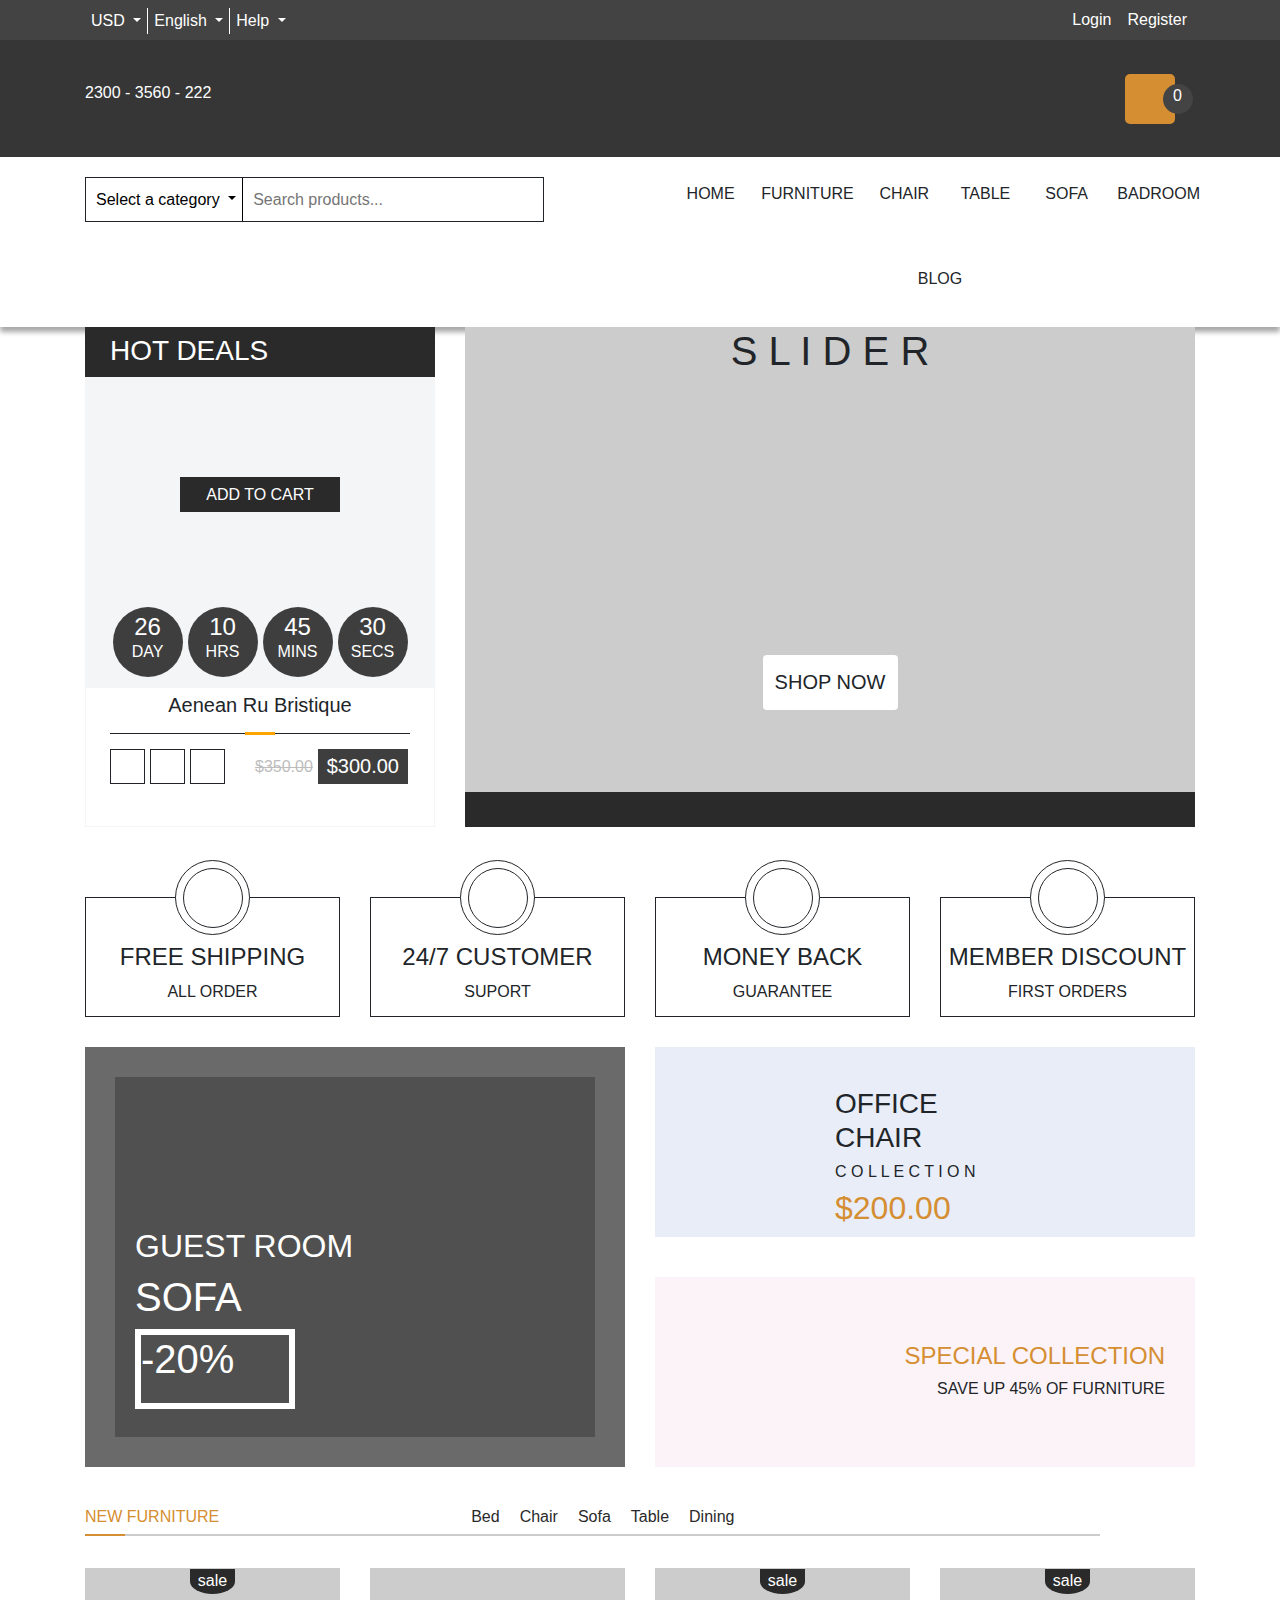
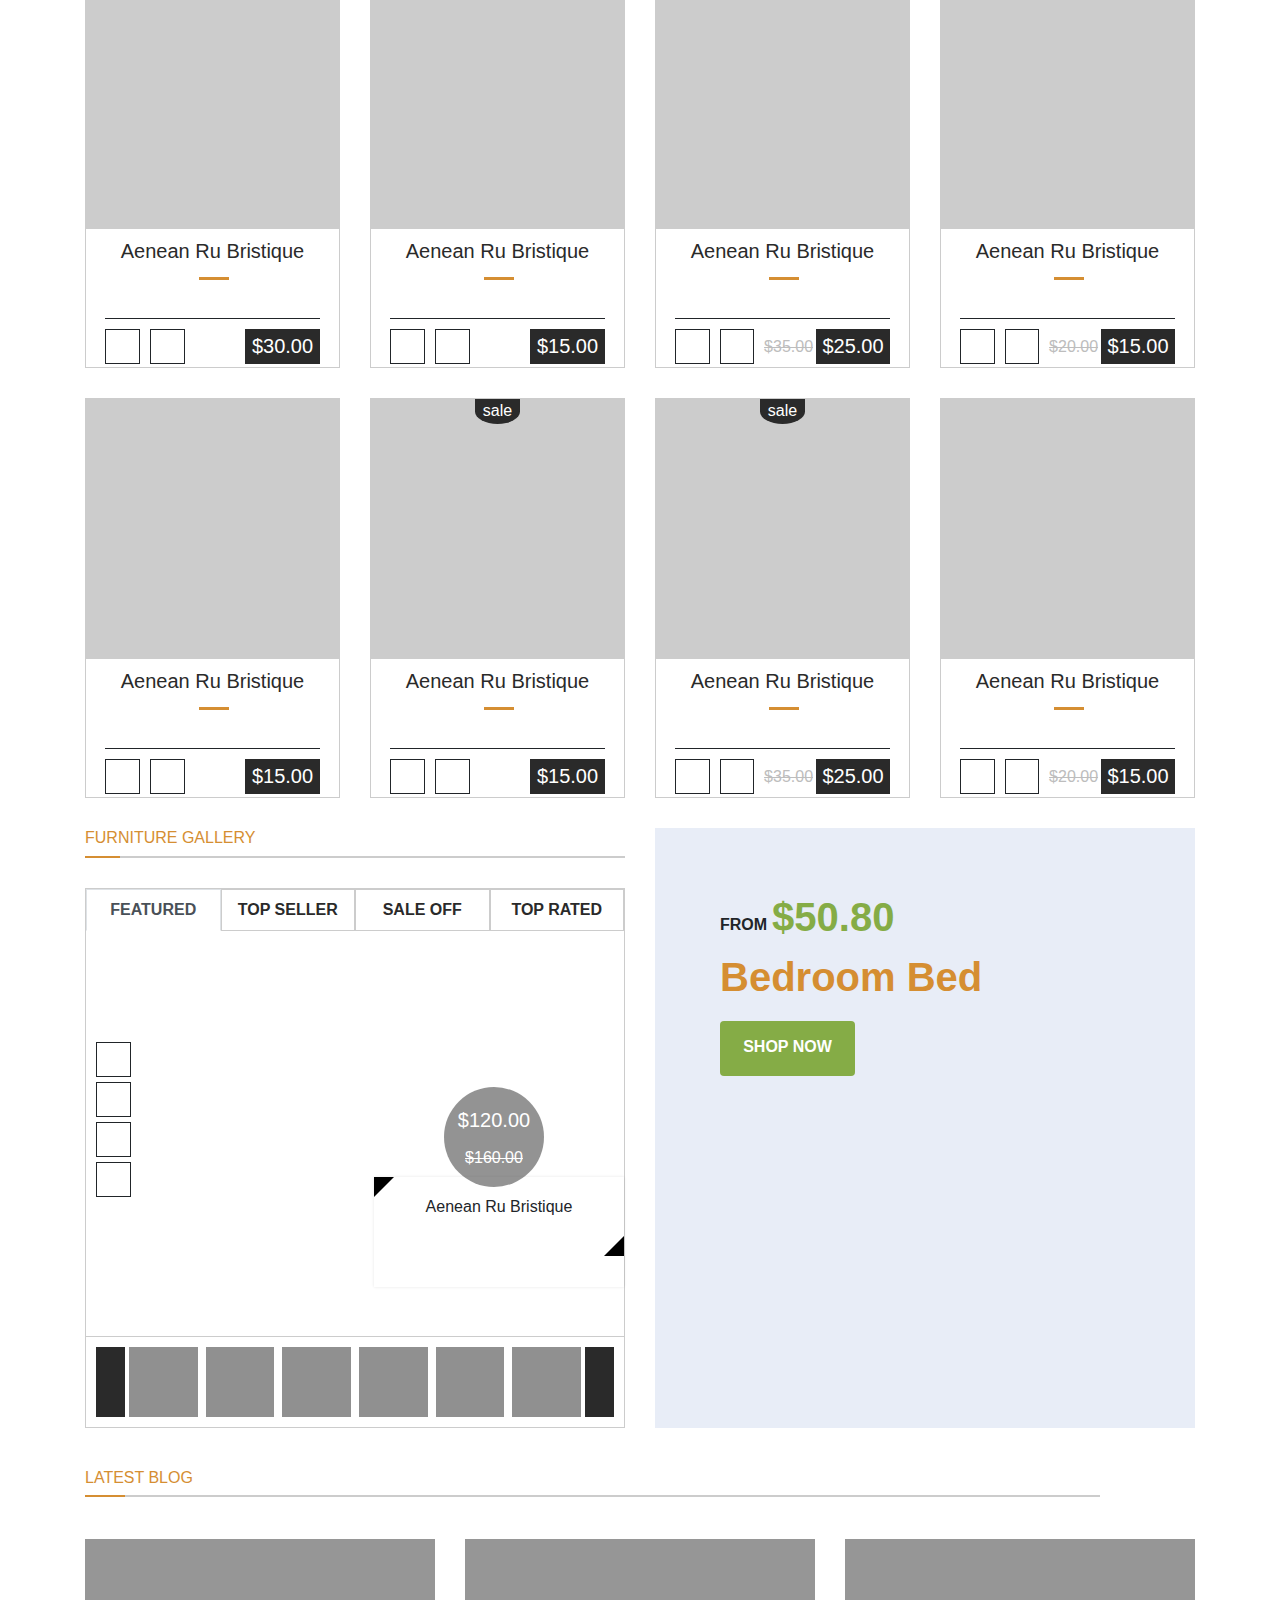
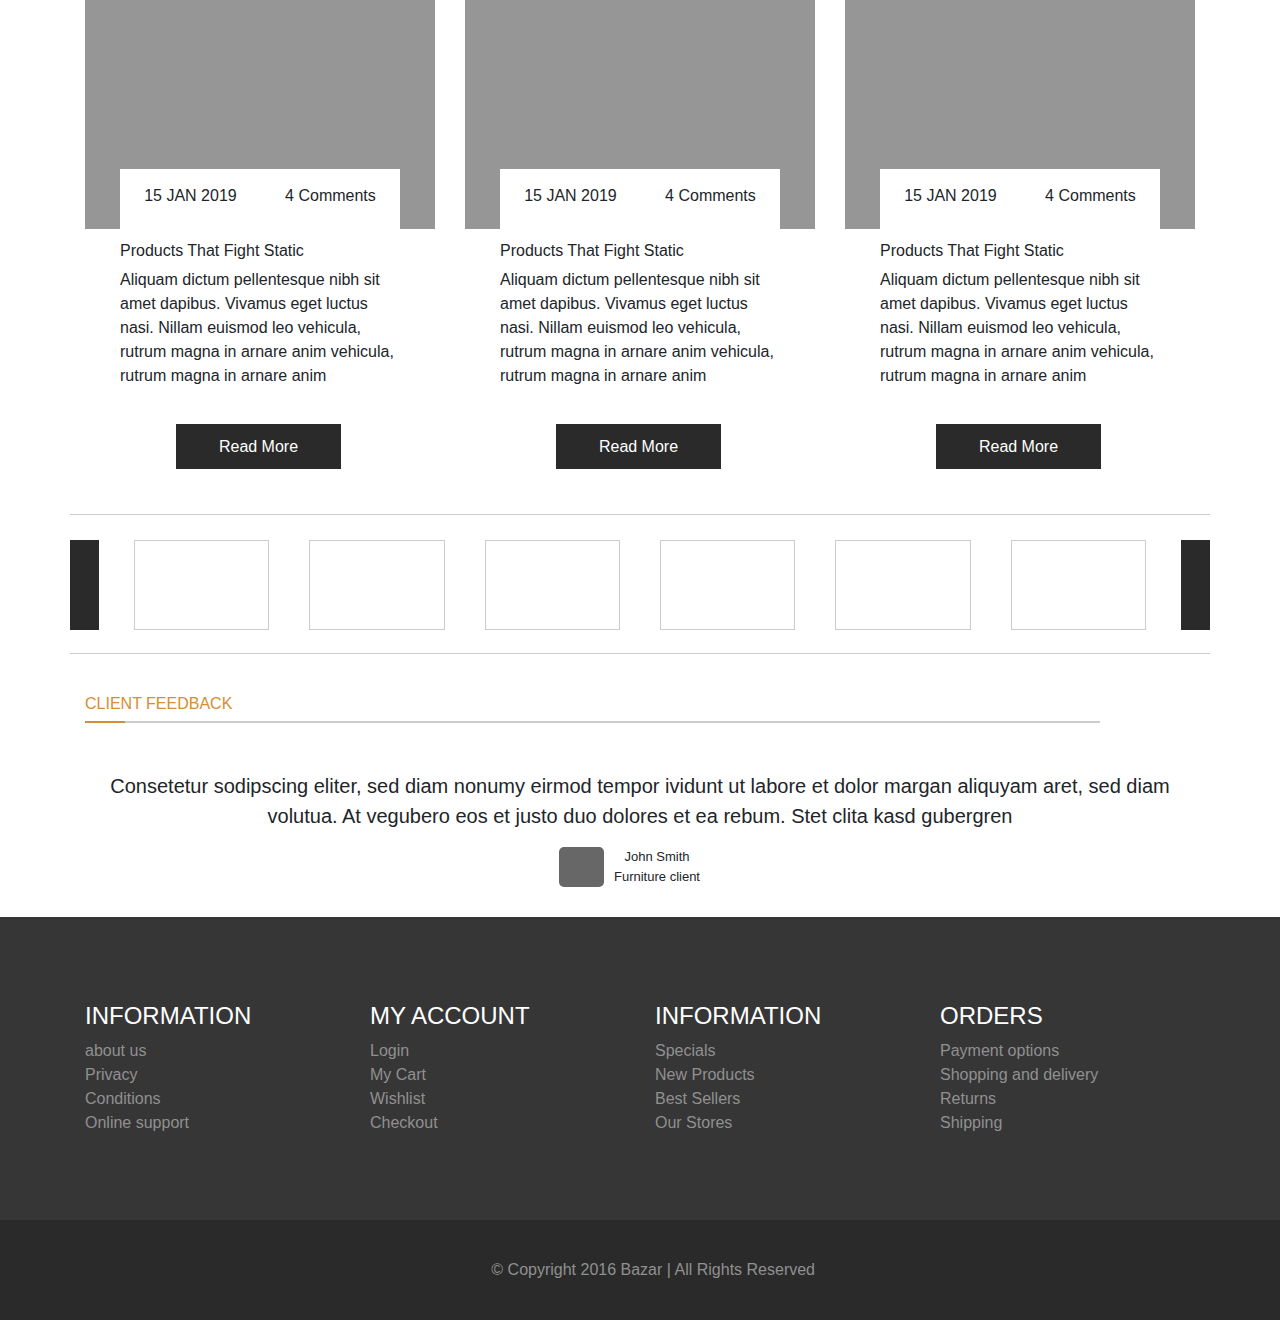
==== Home-page.html @ 427911b6 "Shope page" ====
<!doctype html>
<html lang="en">
  <head>
    <!-- Required meta tags -->
    <meta charset="utf-8">
    <meta name="viewport" content="width=device-width, initial-scale=1">

    <!-- Bootstrap CSS -->
    <link rel="stylesheet" href="https://use.fontawesome.com/releases/v5.8.1/css/all.css" integrity="sha384-50oBUHEmvpQ+1lW4y57PTFmhCaXp0ML5d60M1M7uH2+nqUivzIebhndOJK28anvf" crossorigin="anonymous">
    <link rel="stylesheet" href="https://stackpath.bootstrapcdn.com/bootstrap/4.3.1/css/bootstrap.min.css" integrity="sha384-ggOyR0iXCbMQv3Xipma34MD+dH/1fQ784/j6cY/iJTQUOhcWr7x9JvoRxT2MZw1T" crossorigin="anonymous">
    <link rel="stylesheet" href="Home-page.css">    
    <title>Bazar  </title>
  </head>
  <body>
    <header>
    <!--H E A D E R__T O P__L E F T-->
      <div class="BackgroundColorHeaderTop">
        <div class="container">
            <div class="row ">
                <div class="col-lg-6 col-6 d-flex flex-row bd-highlight">
                    <div class=" dropdown">
                        <button class="dropdown-toggle ButtonLeftStyle" type="button" id="dropdownMenu2" data-toggle="dropdown" aria-haspopup="true" aria-expanded="false">
                          USD
                        </button>
                        <div class="dropdown-menu" aria-labelledby="dropdownMenu2">
                          <button class="dropdown-item" type="button">Action</button>
                          <button class="dropdown-item" type="button">Another action</button>
                          <button class="dropdown-item" type="button">Something else here</button>
                        </div>
                    </div>

                    <div class=" dropdown ">
                        <button class="dropdown-toggle ButtonLeftStyle ButtonLeftStyleBorder" type="button" id="dropdownMenu2" data-toggle="dropdown" aria-haspopup="true" aria-expanded="false">
                          English
                        </button>
                        <div class="dropdown-menu" aria-labelledby="dropdownMenu2">
                          <button class="dropdown-item" type="button">Action</button>
                          <button class="dropdown-item" type="button">Another action</button>
                          <button class="dropdown-item" type="button">Something else here</button>
                        </div>
                    </div>

                    <div class= "dropdown ">
                        <button class="dropdown-toggle ButtonLeftStyle" type="button" id="dropdownMenu2" data-toggle="dropdown" aria-haspopup="true" aria-expanded="false">
                          Help
                        </button>
                        <div class="dropdown-menu" aria-labelledby="dropdownMenu2">
                          <button class="dropdown-item" type="button">Action</button>
                          <button class="dropdown-item" type="button">Another action</button>
                          <button class="dropdown-item" type="button">Something else here</button>
                        </div>
                    </div>
                </div>    
                
                
    <!--H E A D E R__T O P__R I G H T-->
                <div class="col-lg-6 col-6 d-flex flex-row-reverse bd-highlight BurgerMenu ">
                    <nav class=" navbar-expand-lg">
                        <button class="navbar-toggler" type="button" data-toggle="collapse" data-target="#navbarNavDropdown" aria-controls="navbarNavDropdown" aria-expanded="false" aria-label="Toggle navigation">
                          <span class=""><i class="fas fa-bars"></i></span>
                        </button>
                        <div class="collapse navbar-collapse" id="navbarNavDropdown">
                          <ul class="navbar-nav">
                            <li class="nav-item">
                              <a class="nav-link" href="#"><i class="fas fa-user"></i> Login</a>
                            </li>
                            <li class="nav-item ">
                              <a class="nav-link " href="#"> <i class="fas fa-lock"></i> Register</a>
                            </li>                   
                          </ul>
                        </div>
                      </nav>
                </div> 
              </div>
            </div>     
        </div>

    <!--H E A D E R__B O T T O M-->  
      <div class="BackgroundColorHeaderBotton d-flex align-items-center">  
        <div class="container">
          <div class="row">
            
    <!--H E A D E R__B O T T O M__L E F T-->
              <div class="col-lg-4 col-sm-12 d-flex justify-content-start align-items-center flex-row"><p><i class="mobile fas fa-mobile"></i> 2300 - 3560 - 222</p></div>

    <!--H E A D E R__B O T T O M__C E N T E R-->
              <div class="col-lg-4 col-sm-12 d-flex justify-content-center align-items-center flex-row">
                <div class="Logo">

                </div>
              </div>

    <!--H E A D E R__B O T T O M__R I G H T-->
              <div class="col-lg-4 col-sm-12 d-flex flex-row-reverse bd-highlight align-items-center flex-row">
                <div class="MyChart">
                  <div class="MeChartZero">
                    <p><i class="Basket fas fa-shopping-basket"></i></p>
                  </div>
                </div>
              </div>
          </div>
        </div>
      </div>
    </header>
    <!--M E N U-->
    <div class="BackgroundColorMenu">
      <div class="container">
        <div class="row">
    <!--L E F T-->
          <div class="col-lg-6">
            <div class="CategoryAndSearch">
              <div class="SelectCategory">
                
                <div class= "dropdown">
                  <button class="dropdown-toggle ButtonLeftCategory" type="button" id="dropdownMenu2" data-toggle="dropdown" aria-haspopup="true" aria-expanded="false">
                    <i class="fas fa-list"></i> Select a category
                  </button>
                  <div class="dropdown-menu" aria-labelledby="dropdownMenu2">
                    <button class="dropdown-item" type="button">Action</button>
                    <button class="dropdown-item" type="button">Another action</button>
                    <button class="dropdown-item" type="button">Something else here</button>
                  </div>
                </div>
              </div>

              <div class="Search">
               <input class="SearchStyle" type="search" name="q" placeholder="Search products...">
              </div>

              <div class="SearchImage">
                <p><i class="fas fa-search"></i></p>
              </div>
            </div>
          </div>
    <!--R I G H T-->
          <div class="col-lg-6 col-md-12 MenuRight">
            <div class="ContainerMenu row">
            <div class="MenuItem col">
              <p>HOME</p>
            </div>

            <div class="MenuItem col">
                <p>FURNITURE</p>
              </div>

              <div class="MenuItem col">
                  <p>CHAIR</p>
                </div>

                <div class="MenuItem col">
                    <p>TABLE</p>
                  </div>

                  <div class="MenuItem col">
                      <p>SOFA</p>
                    </div>

                    <div class="MenuItem col">
                        <p>BADROOM</p>
                      </div>

                      <div class="MenuItem col">
                          <p>BLOG</p>
                        </div>

          </div>
    </div>
  </div>
  </div>
  </div>
  <!--S L I D E R-->
    <div class="HotSlider">
      <div class="container">
        <div class="row">
          <div class="HotDeals col-lg-4 ">
            <div class="Title">
              <h3>HOT DEALS</h3>
              <div class="Arrow">
                <p><i class="fas fa-circle"></i> <i class="fas fa-circle"></i> <i class="fas fa-circle"></i></p>
              </div>
            </div>

            <div class="HourCountImage">
              <div class="AddToCard">
                 <h6><i class="fas fa-shopping-basket"></i> ADD TO CART</h6>
              </div>

              <div class="HourCount">
                <div class="HourCountDay HourCountAll">
                  <h4>26</h4>
                  <h6>DAY</h6>
                </div>

                <div class="HourCountHours HourCountAll">
                    <h4>10</h4>
                    <h6>HRS</h6>
                  </div>

                  <div class="HourCountMnt HourCountAll">
                      <h4>45</h4>
                      <h6>MINS</h6>
                    </div>

                    <div class="HourCountSeconds HourCountAll">
                        <h4>30</h4>
                        <h6>SECS</h6>
                      </div>
              </div>
            </div>

            <div class="ProductNameAndAmountCopy">

              <h5>Aenean Ru Bristique</h5>

              <div class="ProductNameAndAmountCopyStar">
                <p><i class="fas fa-star"></i><i class="fas fa-star"></i><i class="far fa-star"></i><i class="far fa-star"></i><i class="far fa-star"></i></p>
                <div class="ProductNameAndAmountCopyStarOrangeLine">

                </div>
              </div>

              <div class="ProductNameAndAmountCopyPriceIcon">
                <div class="Icon">
                    <i class="fas fa-eye"></i>
                </div>

                <div class="Icon">
                    <i class="fas fa-heart"></i>
                  </div>

                  <div class="Icon">
                      <i class="fas fa-exchange-alt"></i>
                    </div>

                  <div class="Price">
                      <div class="PriceOne ">
                        <h6><strike>$350.00</strike></h6>
                        </div>
      
                        <div class="PriceTwo">
                          <h5>$300.00</h5>
                          </div>
                  </div>
                    
              </div>
            </div>
          </div>

          
          <div class="Slider col-lg-8 ">
            <div class="Slider">
              <div class="SliderImage">
                <h1>S L I D E R</h1>
                <div class="SliderImageButton">
                  <h5>SHOP NOW</h5>
                </div>
              </div>

              <div class="SliderButton">
                <div class="SliderButtonStyle">
                  <div class="SliderButtonStyleOne">
                    <i class="fas fa-angle-left"></i>
                  </div>
                  <div class="SliderButtonStyleTwo">
                    <i class="fas fa-angle-right"></i>
                  </div>
                </div>
              </div>
            </div>
          </div>
        </div>
      </div>
    </div>
  <!--F O U R__O P T I O N-->
  <div class="HovenContainer">
    <div class="container">
      <div class="row">
        <div class="col-lg-3 ">
            <div class="HivenImage">
                <div class="HivenImageTwo">
                    <i class="fas fa-truck"></i>
                  </div>
            </div>

            <div class="Hoven">
            <h4>FREE SHIPPING</h4>
            <p>ALL ORDER</p>
            </div>
        </div>

        <div class="col-lg-3 ">
              <div class="HivenImage">
                  <div class="HivenImageTwo">
                      <i class="fas fa-headphones"></i>
                    </div>
              </div>

              <div class="Hoven">
                <h4>24/7 CUSTOMER</h4>
                <p>SUPORT</p>
              </div>
        </div>

        <div class="col-lg-3 ">
              <div class="HivenImage">
                  <div class="HivenImageTwo">
                    <i class="fas fa-share"></i>
                  </div>
              </div>
              <div class="Hoven">
                  <h4>MONEY BACK</h4>
                  <p>GUARANTEE</p>
              </div>
        </div>
  
        <div class="col-lg-3 ">
                <div class="HivenImage">
                <div class="HivenImageTwo">
                    <i class="fas fa-bullhorn"></i>
                </div>
                </div>

                <div class="Hoven">
                    <h4>MEMBER DISCOUNT</h4>
                    <p>FIRST ORDERS</p>
                </div>
          </div>
      </div>
    </div>
  </div>
    <!--A D-->
    <div class="container Ad">
      <div class="row">
        <div class="col-lg-6">
          <div class="AdOne">
            <div class="AdOneBackgroundGreen">
              <div class="AdOneBackgroundText">
                  <h2>GUEST ROOM</h2>
                  <h1>SOFA</h1>
                  <div class="AdOneBackgroundNumber">
                    <h1>-20%</h1>
                  </div>
              </div>
            </div>
          </div>
        </div>

        <div class="col-lg-6">
          <div class="AdOneTwo">
            <div class="AdTwoTop">
              <div class="AdTwoBackgroundText">
                <h3>OFFIСE CHAIR</h3>
                <h6>C O L L E C T I O N</h6>
                <h2>$200.00</h2>
              </div>
            </div>

              <div class="AdTwoBottom">
                <div class="AdTwoBackgroundTextTwo">
                  <h4>SPECIAL COLLECTION</h4>
                  <h6>SAVE UP 45% OF FURNITURE</h6>
                </div>
              </div>
            
          </div>
          </div>
      </div>
    </div>

 <!--L I N E S P A C I N G-->
 <div class="container">
    <div class="row">
        <div class="col-lg-11 col-9">
          <div class="LineSpacing">
            <h6>NEW FURNITURE</h6>

            <div class="LineSpacingNewFurnitureMenu">
              <div class="LineSpacingNewFurnitureMenuItem">
                <h6>Bed</h6>
              </div>

              <div class="LineSpacingNewFurnitureMenuItem">
                  <h6>Chair</h6>
                </div>

                <div class="LineSpacingNewFurnitureMenuItem">
                    <h6>Sofa</h6>
                  </div>

                  <div class="LineSpacingNewFurnitureMenuItem">
                      <h6>Table</h6>
                    </div>

                    <div class="LineSpacingNewFurnitureMenuItem">
                        <h6>Dining</h6>
                      </div>
            </div>
          </div>

          <div class="LineSpacingOrange">

          </div>
        </div>

        <div class="col-lg-1 col-3">
            <div class="LineSpacingOrangeItem">
              <p><i class="fas fa-circle"></i> <i class="fas fa-circle"></i> <i class="fas fa-circle"></i></p>
            </div>
        </div>
    </div>
  </div>
  <!--N E W__P R O D U C T S-->
    <div class="container New-products-margin-one">
      <div class="row">
          <div class="col-lg-3">
              <div class="New-products-one">
                <div class="New-products-one-background-image">
                  <div class="New-products-one-background-image-sale">
                    <p>sale</p>
                  </div>

                  <div class="New-products-one-background-image-hover">

                    <div class="New-products-one-background-image-hover-quick">
                      <p>Quick View</p>
                    </div>

                    <div class="New-products-one-background-image-hover-cart">
                      <p><i class="fas fa-shopping-basket"></i> ADD TO CART</p>
                    </div>
                  </div>
                </div>

                <div class="New-products-one-text">
                    <h5>Aenean Ru Bristique</h5>
                </div>

                <div class="New-products-one-star">
                    <p><i class="fas fa-star"></i><i class="fas fa-star"></i><i class="far fa-star"></i><i class="far fa-star"></i><i class="far fa-star"></i></p>

                    <div class="New-products-one-star-line-orange">

                    </div>
                </div>

                <div class="New-products-one-icon-price">
                    <div class="New-products-one-icon">
                      <p><i class="fas fa-heart"></i></p>
                    </div>

                    <div class="New-products-one-icon">
                      <p><i class="fas fa-exchange-alt"></i></p>
                      </div>

                      <div class="New-products-one-price">
                        <h5>$30.00</h5>
                      </div>
                </div>
                
              </div>
            </div>

            <div class="col-lg-3">
                <div class="New-products-one">
                    <div class="New-products-one-background-image">
        
                      </div>
      
                      <div class="New-products-one-text">
                          <h5>Aenean Ru Bristique</h5>
                      </div>
      
                      <div class="New-products-one-star">
                          <p><i class="fas fa-star"></i><i class="fas fa-star"></i><i class="far fa-star"></i><i class="far fa-star"></i><i class="far fa-star"></i></p>
      
                          <div class="New-products-one-star-line-orange">
      
                          </div>
                      </div>
      
                      <div class="New-products-one-icon-price">
                          <div class="New-products-one-icon">
                            <p><i class="fas fa-heart"></i></p>
                          </div>
      
                          <div class="New-products-one-icon">
                            <p><i class="fas fa-exchange-alt"></i></p>
                            </div>
      
                            <div class="New-products-one-price">
                              <h5>$15.00</h5>
                            </div>
                      </div>
                </div>
              </div>

              <div class="col-lg-3">
                  <div class="New-products-one">
                      <div class="New-products-one-background-image">
                          <div class="New-products-one-background-image-sale">
                            <p>sale</p>
                          </div>
                          
                        </div>
        
                        <div class="New-products-one-text">
                            <h5>Aenean Ru Bristique</h5>
                        </div>
        
                        <div class="New-products-one-star">
                            <p><i class="fas fa-star"></i><i class="fas fa-star"></i><i class="far fa-star"></i><i class="far fa-star"></i><i class="far fa-star"></i></p>
        
                            <div class="New-products-one-star-line-orange">
        
                            </div>
                        </div>
        
                        <div class="New-products-one-icon-price">
                            <div class="New-products-one-icon">
                              <p><i class="fas fa-heart"></i></p>
                            </div>
        
                            <div class="New-products-one-icon">
                              <p><i class="fas fa-exchange-alt"></i></p>
                              </div>
        
                              <div class="New-products-one-price-strike">
                                  <p><h6><strike>$35.00</strike></h6></p>
                                </div>

                              <div class="New-products-one-price">
                                <h5>$25.00</h5>
                              </div>
                        </div>
                  </div>
                </div>

                <div class="col-lg-3">
                    <div class="New-products-one">
                        <div class="New-products-one-background-image">
                            <div class="New-products-one-background-image-sale">
                              <p>sale</p>
                            </div>
                          </div>
          
                          <div class="New-products-one-text">
                              <h5>Aenean Ru Bristique</h5>
                          </div>
          
                          <div class="New-products-one-star">
                              <p><i class="fas fa-star"></i><i class="fas fa-star"></i><i class="far fa-star"></i><i class="far fa-star"></i><i class="far fa-star"></i></p>
          
                              <div class="New-products-one-star-line-orange">
          
                              </div>
                          </div>
          
                          <div class="New-products-one-icon-price">
                              <div class="New-products-one-icon">
                                <p><i class="fas fa-heart"></i></p>
                              </div>
          
                              <div class="New-products-one-icon">
                                <p><i class="fas fa-exchange-alt"></i></p>
                                </div>
                                
                                <div class="New-products-one-price-strike">
                                  <p><h6><strike>$20.00</strike></h6></p>
                                </div>

                                <div class="New-products-one-price">
                                  <h5>$15.00</h5>
                                </div>
                          </div>
                    </div>
                  </div>
      </div>
    </div>

<!--New-products-two-->
    <div class="container New-products-margin-two">
        <div class="row">
            <div class="col-lg-3">
                <div class="New-products-one">
                  <div class="New-products-one-background-image">
                    
                  </div>
  
                  <div class="New-products-one-text">
                      <h5>Aenean Ru Bristique</h5>
                  </div>
  
                  <div class="New-products-one-star">
                      <p><i class="fas fa-star"></i><i class="fas fa-star"></i><i class="far fa-star"></i><i class="far fa-star"></i><i class="far fa-star"></i></p>
  
                      <div class="New-products-one-star-line-orange">
  
                      </div>
                  </div>
  
                  <div class="New-products-one-icon-price">
                      <div class="New-products-one-icon">
                        <p><i class="fas fa-heart"></i></p>
                      </div>
  
                      <div class="New-products-one-icon">
                        <p><i class="fas fa-exchange-alt"></i></p>
                        </div>
  
                        <div class="New-products-one-price">
                          <h5>$15.00</h5>
                        </div>
                  </div>
                  
                </div>
              </div>
  
              <div class="col-lg-3">
                  <div class="New-products-one">
                      <div class="New-products-one-background-image">
                          <div class="New-products-one-background-image-sale">
                              <p>sale</p>
                            </div>
                        </div>
        
                        <div class="New-products-one-text">
                            <h5>Aenean Ru Bristique</h5>
                        </div>
        
                        <div class="New-products-one-star">
                            <p><i class="fas fa-star"></i><i class="fas fa-star"></i><i class="far fa-star"></i><i class="far fa-star"></i><i class="far fa-star"></i></p>
        
                            <div class="New-products-one-star-line-orange">
        
                            </div>
                        </div>
        
                        <div class="New-products-one-icon-price">
                            <div class="New-products-one-icon">
                              <p><i class="fas fa-heart"></i></p>
                            </div>
        
                            <div class="New-products-one-icon">
                              <p><i class="fas fa-exchange-alt"></i></p>
                              </div>
        
                              <div class="New-products-one-price">
                                <h5>$15.00</h5>
                              </div>
                        </div>
                  </div>
                </div>
  
                <div class="col-lg-3">
                    <div class="New-products-one">
                        <div class="New-products-one-background-image">
                            <div class="New-products-one-background-image-sale">
                              <p>sale</p>
                            </div>
                          </div>
          
                          <div class="New-products-one-text">
                              <h5>Aenean Ru Bristique</h5>
                          </div>
          
                          <div class="New-products-one-star">
                              <p><i class="fas fa-star"></i><i class="fas fa-star"></i><i class="far fa-star"></i><i class="far fa-star"></i><i class="far fa-star"></i></p>
          
                              <div class="New-products-one-star-line-orange">
          
                              </div>
                          </div>
          
                          <div class="New-products-one-icon-price">
                              <div class="New-products-one-icon">
                                <p><i class="fas fa-heart"></i></p>
                              </div>
          
                              <div class="New-products-one-icon">
                                <p><i class="fas fa-exchange-alt"></i></p>
                                </div>
          
                                <div class="New-products-one-price-strike">
                                    <p><h6><strike>$35.00</strike></h6></p>
                                  </div>
  
                                <div class="New-products-one-price">
                                  <h5>$25.00</h5>
                                </div>
                          </div>
                    </div>
                  </div>
  
                  <div class="col-lg-3">
                      <div class="New-products-one">
                          <div class="New-products-one-background-image">
                              
                            </div>
            
                            <div class="New-products-one-text">
                                <h5>Aenean Ru Bristique</h5>
                            </div>
            
                            <div class="New-products-one-star">
                                <p><i class="fas fa-star"></i><i class="fas fa-star"></i><i class="far fa-star"></i><i class="far fa-star"></i><i class="far fa-star"></i></p>
            
                                <div class="New-products-one-star-line-orange">
            
                                </div>
                            </div>
            
                            <div class="New-products-one-icon-price">
                                <div class="New-products-one-icon">
                                  <p><i class="fas fa-heart"></i></p>
                                </div>
            
                                <div class="New-products-one-icon">
                                  <p><i class="fas fa-exchange-alt"></i></p>
                                  </div>
                                  
                                  <div class="New-products-one-price-strike">
                                    <p><h6><strike>$20.00</strike></h6></p>
                                  </div>
  
                                  <div class="New-products-one-price">
                                    <h5>$15.00</h5>
                                  </div>
                            </div>
                      </div>
                    </div>
        </div>
      </div>

<!--Furniture__gellery-->

<div class="container Furniture-gallery">
  <div class="row">
    <div class="Furniture-gallery-left col-lg-6">

        <div class="Furniture-gallery-text">
            <h6>FURNITURE GALLERY</h6>
            <div class="Furniture-gallery-text-line-orange">
            </div>
          </div>

      <div class="Furniture-gallery-left-container">
        <div class="Furniture-gallery-left-background-menu">
          <div class="Furniture-gallery-left-menu">
            <ul class="nav nav-tabs">
              <li class="nav-item">
                <a class="nav-link active" href="#">FEATURED</a>
              </li>
              <li class="nav-item">
                <a class="nav-link" href="#">TOP SELLER</a>
              </li>
              <li class="nav-item">
                <a class="nav-link" href="#">SALE OFF</a>
              </li>
              <li class="nav-item">
                <a class="nav-link" href="#">TOP RATED</a>
              </li>
            </ul>
          </div>
        </div>

        <div class="Furniture-gallery-left-container-icon">
          <div class="Furniture-gallery-left-container-icon-all">
            <p><i class="far fa-heart"></i></p>
          </div>

          <div class="Furniture-gallery-left-container-icon-all">
            <p><i class="fas fa-exchange-alt"></i></p>
          </div>

          <div class="Furniture-gallery-left-container-icon-all">
            <p><i class="fas fa-eye"></i></p>
          </div>

          <div class="Furniture-gallery-left-container-icon-all">
            <p><i class="fas fa-shopping-basket"></i></p>

            <div class="Furniture-gallery-cart-hover">
                <p>Add To Cart</p>
              </div>
          </div>

        </div>

        <div class="Furniture-gallery-left-container-aenean">
            
          <div class="Furniture-gallery-left-container-aenean-price">
              <p><h5>$120.00</h5></p>
              <p><h6><strike>$160.00</strike></h6></p>
          </div>

          <div class="Furniture-gallery-left-container-aenean-triangle-top">

          </div>
          <h6>Aenean Ru Bristique</h6>

          <p><i class="fas fa-star"></i> <i class="fas fa-star"></i> <i class="far fa-star"></i> <i class="far fa-star"></i> <i class="far fa-star"></i></p>
          <div class="Furniture-gallery-left-container-aenean-triangle-bottom">

          </div>
        </div>
      </div>

      <div class="Furniture-gallery-left-slider">
        <div class="Furniture-gallery-left-slider-bottom-left">
          <p><i class="fas fa-angle-left"></i></p>
        </div>
          <div class="Furniture-gallery-left-slider-image">

          </div>

          <div class="Furniture-gallery-left-slider-image">

          </div>

          <div class="Furniture-gallery-left-slider-image">

          </div>

          <div class="Furniture-gallery-left-slider-image">

          </div>

          <div class="Furniture-gallery-left-slider-image">

          </div>

          <div class="Furniture-gallery-left-slider-image">

          </div>
        <div class="Furniture-gallery-left-slider-bottom-right">
          <p><i class="fas fa-angle-right"></i></p>
        </div>  
      </div>
    </div>

    <div class="Furniture-gallery-right col-lg-6">
      <div class="Furniture-gallery-right-container">
        <div class="Furniture-gallery-right-container-text">
          <div class="Furniture-gallery-right-container-text-top"><p>FROM</p> <h1>$50.80</h1></div>
          <h1>Bedroom Bed</h1>

          <div class="Furniture-gallery-right-container-text-button">
            <p>SHOP NOW</p>
          </div>
        </div>
      </div>
    </div>
    
  </div>
</div>

  <!--L I N E S P A C I N G-->
 <div class="container">
    <div class="row">
        <div class="col-lg-11 col-9">
          <div class="LineSpacing">
            <h6>LATEST BLOG</h6>
          </div>

          <div class="LineSpacingOrange">

          </div>
        </div>

        <div class="col-lg-1 col-3">
            <div class="LineSpacingOrangeItem">
              <p><i class="fas fa-circle"></i> <i class="fas fa-circle"></i> <i class="fas fa-circle"></i></p>
            </div>
        </div>
    </div>
  </div>

    <!--B L O G-->
    <div class="container ">
     <div class="row">
      <div class=" col-lg-4 col-sm-12">
        <div class="BlogOne">
          <div class="BlogBackgroundColorGreen">

          </div>

          <div class="BlogTextAll">

            <div class="BlogTextCC">
              <div class="BlogCalendar">
                <p><i class="fas fa-calendar-alt"></i> 15 JAN 2019</p>
              </div>

              <div class="BlogComments">
                <p><i class="fas fa-comments"></i> 4 Comments</p>
              </div>
            </div>

            <div class="BlogText">
              <h6>Products That Fight Static</h6>

              <p>Aliquam dictum pellentesque nibh sit amet dapibus. Vivamus eget luctus nasi. Nillam euismod leo vehicula, rutrum magna in arnare anim vehicula, rutrum magna in arnare anim</p>
            </div>

            <div class="BlogButton">
              <button>Read More</button>
            </div>
          </div>
        </div>
      </div>

      <div class=" col-lg-4 col-sm-12">
        <div class="BlogTwo">
          <div class="BlogBackgroundColorGreen">

          </div>

          <div class="BlogTextAll">
              <div class="BlogTextCC">
                  <div class="BlogCalendar">
                    <p><i class="fas fa-calendar-alt"></i> 15 JAN 2019</p>
                  </div>
    
                  <div class="BlogComments">
                    <p><i class="fas fa-comments"></i> 4 Comments</p>
                  </div>
                </div>
    
                <div class="BlogText">
                  <h6>Products That Fight Static</h6>
    
                  <p>Aliquam dictum pellentesque nibh sit amet dapibus. Vivamus eget luctus nasi. Nillam euismod leo vehicula, rutrum magna in arnare anim vehicula, rutrum magna in arnare anim</p>
                </div>
    
                <div class="BlogButton">
                  <button>Read More</button>
                </div>
          </div>
        </div>
      </div>

      <div class=" col-lg-4 col-sm-12">
        <div class="BlogThree">
          <div class="BlogBackgroundColorGreen">

          </div>

          <div class="BlogTextAll">
              <div class="BlogTextCC">
                  <div class="BlogCalendar">
                    <p><i class="fas fa-calendar-alt"></i> 15 JAN 2019</p>
                  </div>
    
                  <div class="BlogComments">
                    <p><i class="fas fa-comments"></i> 4 Comments</p>
                  </div>
                </div>
    
                <div class="BlogText">
                  <h6>Products That Fight Static</h6>
    
                  <p>Aliquam dictum pellentesque nibh sit amet dapibus. Vivamus eget luctus nasi. Nillam euismod leo vehicula, rutrum magna in arnare anim vehicula, rutrum magna in arnare anim</p>
                </div>
    
                <div class="BlogButton">
                  <button>Read More</button>
                </div>
          </div>
        </div>
      </div>
     </div>
    </div>
    
 <!--Slider-logo-brand-->
 <div class="container">
    <div class="row">
      <div class="Slider-logo-brand col-lg-12">
        <div class="Slider-logo-brand-bottom-left">
            <p><i class="fas fa-angle-left"></i></p>
        </div>
        
        <div class="Slider-logo-brand-all">

        </div>

        <div class="Slider-logo-brand-all">

          </div>

          <div class="Slider-logo-brand-all">

            </div>

            <div class="Slider-logo-brand-all">

              </div>

              <div class="Slider-logo-brand-all">

                </div>

                <div class="Slider-logo-brand-all">

                  </div>
        <div class="Slider-logo-brand-bottom-right">
            <p><i class="fas fa-angle-right"></i></p>
          </div>
      </div>  
    </div>
  </div>

  <!--L I N E S P A C I N G-->
      <div class="container">
        <div class="row">
            <div class="col-lg-11 col-9">
              <div class="LineSpacing">
                <h6>CLIENT FEEDBACK</h6>
              </div>

              <div class="LineSpacingOrange">

              </div>
            </div>

            <div class="col-lg-1 col-3">
                <div class="LineSpacingOrangeItem">
                  <p><i class="fas fa-circle"></i> <i class="fas fa-circle"></i> <i class="fas fa-circle"></i></p>
                </div>
            </div>
        </div>
      </div>
   
    <!--Q U O T E-->
    <div class="container QuoteAll">
      <div class="QuoreImage col-12">
        <p><i class="fas fa-quote-right"></i></p>
      </div>

      <div class="QuoteText col-12">
        <p>Consetetur sodipscing eliter, sed diam nonumy eirmod tempor ividunt ut labore et dolor margan aliquyam aret, sed diam volutua. At
          vegubero eos et justo duo dolores et ea rebum. Stet clita kasd  gubergren
        </p>
      </div>

      <div class=" col-12">
        <div class="Author">
        <div class="AuthorImage">

        </div>
          
        <div class="AuthorImageText">
          <p>John Smith</p>
          <p>Furniture client</p>
        </div>
        </div>
    </div>
    </div>
    <!--F O O T E R-->
  <div class="BackgroundFooterTop">
      <div class="container"> 
          <div class="row align-items-center" id="FooterTop">
              <div class="FooterTopText col-lg-3">
                  <h4>INFORMATION</h4>
                  <span>about us</span><br>
                  <span>Privacy</span><br>  
                  <span>Conditions</span><br>
                  <span>Online support</span><br>
                </div>

                <div class="FooterTopText col-lg-3">
                    <h4>MY ACCOUNT</h4>
                      <span>Login</span><br>
                      <span>My Cart</span><br>
                      <span>Wishlist</span><br>
                      <span>Checkout</span><br>
                </div>

                <div class="FooterTopText col-lg-3">
                    <h4>INFORMATION</h4>
                      <span>Specials</span><br>
                      <span>New Products</span><br>
                      <span>Best Sellers</span><br>
                      <span>Our Stores</span><br>
                </div>

                <div class="FooterTopText col-lg-3">
                    <h4>ORDERS</h4>
                      <span>Payment options</span><br>
                      <span>Shopping and delivery</span><br>
                      <span>Returns</span><br>
                      <span>Shipping</span><br>
                      
                      <div class="Card">
                        
                      </div>
                </div>
            </div>
        </div>
      </div>
      <div class="BackgroudFooterBottom">
         <div class="container">
              <div class="row align-items-center " id="FooterBottom"> 
                  <div class="col-lg-8 FooterLeft">
                    <span>&#169; Copyright 2016 Bazar | All Rights Reserved</span>
                  </div>
                  <div class="col-lg-4 FooterRight ">
                    <p>
                      <i class="fab fa-twitter"></i> 
                      <i class="fab fa-facebook-f"></i>
                      <i class="fab fa-youtube"></i>
                      <i class="fab fa-google-plus-g"></i>
                      <i class="fab fa-linkedin-in"></i>
                      <i class="fab fa-pinterest-p"></i>
                    </p>
                </div> 
              </div>
          </div>
      </div>
    <!-- Optional JavaScript -->
    <!-- jQuery first, then Popper.js, then Bootstrap JS -->
    <script src="https://code.jquery.com/jquery-3.3.1.slim.min.js" integrity="sha384-q8i/X+965DzO0rT7abK41JStQIAqVgRVzpbzo5smXKp4YfRvH+8abtTE1Pi6jizo" crossorigin="anonymous"></script>
    <script src="https://cdnjs.cloudflare.com/ajax/libs/popper.js/1.14.7/umd/popper.min.js" integrity="sha384-UO2eT0CpHqdSJQ6hJty5KVphtPhzWj9WO1clHTMGa3JDZwrnQq4sF86dIHNDz0W1" crossorigin="anonymous"></script>
    <script src="https://stackpath.bootstrapcdn.com/bootstrap/4.3.1/js/bootstrap.min.js" integrity="sha384-JjSmVgyd0p3pXB1rRibZUAYoIIy6OrQ6VrjIEaFf/nJGzIxFDsf4x0xIM+B07jRM" crossorigin="anonymous"></script>
  </body>
</html>
---- Home-page.css ----
/*---------------H E A D E R---------------*/
.BackgroundColorHeaderTop{
    background-color: #434343;
    height: 100%;
    width: 100%;
}

.BackgroundColorHeaderBotton{
    background-color: #363636;
    width: 100%;
    height: 100%;
}

header p{
    color: white;
    padding-right: 20px;
}

.ButtonLeftStyle{
    margin-top:8px;
    background-color: #434343;
    border: none;
    border-color:white;
    color: white;
}

.ButtonLeftStyleBorder{
    border-left: 1px solid;
    border-right: 1px solid;
    border-color: white;
}

.ButtonRightStyle{
    margin-top:8px;
}

.mobile{
    font-size: 20px;
    padding-top:15px;
    color: #d58e32;
}

.Logo{
    margin-top:20px;
    margin-bottom: 20px;
    background-image:url(image/Logo.png);
    width: 165px;
    height: 77px;
}

.MyChart{
    width: 50px;
    height: 50px;
    background-color: #d58e32;
    border-radius: 5px;
    position: relative;
    margin-right: 20px;
}

.MyChart::after{
    content: "0";
    position: absolute;
    width: 30px;
    height: 30px;
    border-radius: 50%;
    background-color: #444;
    top:0;
    left:0;
    right:-55px;
    bottom: 0;
    margin:auto;
    color: #fff;
    text-align: center;
}

.Basket{
    margin: 15px;
    font-size:18px;
}

.MeChartZero p{
    text-align: center;
}

.BurgerMenu i {
    color:white;
}

.BurgerMenu a {
    color:white !important;
}
/*---------------M E N U---------------*/

.CategoryAndSearch{
    margin-top: 20px;
    width: 85%;
    height: 45px;
    border:1px solid;
    display: flex;
}

.CategoryAndSearch i{
    color: #d58e32;
}

.ButtonLeftCategory{
    background-color: white;
    border: 0px;
    height: 43px;
    padding-left: 10px;
    border-right: 1px solid;
}

.Search{
    width: 100%;
    height: 100%;
}

.SearchStyle{
    padding-left: 10px;
    border: none;
    height: 43px;
    width: 100%;
}

.SearchImage{
    padding-top: 8px;
    width: 40px;
    height: 100%;
}

.SearchImage i{
    color: #2a2a2a;
}


.ContainerMenu{
    width: 100%;
    display: flex;
}

.BackgroundColorMenu{
    box-shadow: 0px 5px 5px 0px rgba(0,0,0,0.35);
}

.MenuRight{
    display: flex;
    justify-content: flex-end;
    text-align: center;
}   

.MenuItem{
    padding-left: 10px;
    padding-right: 10px;
    padding-top:25px;
    height: 85px;
}

.MenuItem:hover{
    color: white;
    box-shadow: inset 0px 5px 0px 0px rgba(0,0,0,0.75);
    background-color: #d58e32;
    height: 85px;
    padding-top:25px;
    cursor: pointer;
    transition: 0.45s;
}

@media only screen
and (min-device-width: 320px)
and (max-device-width: 480px) {
	.CategoryAndSearch{
        width: 100%;    
    }
}

/*---------------S L I D E R---------------*/
.HotDeals{
    width: 100%;
    height: 500px;
}

.Title{
    width: 100%;
    height: 50px;
    background-color: #2a2a2a;
    display: flex;
}

.Title h3{
    color: white;
    padding: 7px;
    padding-left: 25px;
}

.Title p{
    color: white;
    margin-left: 90px;
    margin-top: 9%;
}

.Title p:hover{
    cursor: pointer;
    color: #d58e32;
    transition: 0.45s;
}

.HourCountImage{
    width: 100%;
    height: 310px;
    background-color: #f4f5f7;  
    padding-top: 100px;
}

.AddToCard{
    width: 160px;
    height: 35px;
    background-color: #2a2a2a;
    margin: 0 auto;


}

.AddToCard h6{
    color: white;
    text-align: center;
    padding: 5%;
}

.HourCount{
    width: 300px;
    height: 70px;
    display: flex;
    margin: 0 auto;
    margin-top: 95px;
}

.HourCountAll{
    width: 70px;
    height: 70px;
    background-color: #3e3e3e;
    border-radius: 50px;
    margin: 0 auto;
}

.HourCountAll h4 {
    color: white;
    text-align: center;
    margin: 0;
    margin-top: 6px;
}

.HourCountAll h6 {
    color: white;
    text-align: center;
}

.ProductNameAndAmountCopy{
    width: 100%;
    height: 140px;
    border: 1px solid;
    border-color: #f4f5f7;
}

.ProductNameAndAmountCopy h5{
    text-align: center;
    padding-top: 5px;
}

.ProductNameAndAmountCopyStar{
    width: 300px;
    margin: 0 auto;
    text-align: center;
    border-bottom: 1px solid;
  
}

.ProductNameAndAmountCopyStarOrangeLine{
    margin-left: 135px;
    margin-top:-1px;
    width: 30px;
    height: 3px;
    background-color: orange;
    position: absolute;
}

.ProductNameAndAmountCopyPriceIcon{
    margin: 0 auto;
    width: 300px;
    display: flex;
    margin-top: 15px;
}

.Icon{
    margin-right: 5px;
    width: 35px;
    height: 35px;
    border:1px solid;
    padding: 5px;
    padding-left: 8px;
}

.Price{
    margin-left: 25px;
    display: flex;  

}

.PriceOne{
    padding-top: 8px;
    padding-right: 5px;
    color: #bdbdbd;
}

.PriceTwo{
    width: 90px;
    height: 35px;
    background-color: #3e3e3e; 
    color: white;
}

.Slider{
    width: 100%;
    height: 500px;
}

.SliderImageButton{
    margin: 0 auto;
    width: 135px;
    height: 55px;
    background-color: white;
    border-radius: 4px;
    text-align: center;
    margin-top: 280px;
    padding-top: 2%;
}

.Slider h1 {
    text-align: center;

}

.SliderImage{
    width: 100%;
    height: 465px;
    background-color: #cccccc;
}

.SliderButtonStyle{
    width: 100%;
    height: 35px;
    background-color: #2a2a2a;
    display: flex;
    
}

.SliderButtonStyle i{
    color: white;
    font-size: 20px;
    
}

.SliderButtonStyleOne{
    width: 50%;
    text-align: center;
    padding-top: 1%;
}

.SliderButtonStyleTwo{
    width: 50%;
    text-align: center;
    padding-top: 1%;
}

.SliderButtonStyle :hover{
    background-color: #d58e32;
    transition: 0.45s;
}

@media only screen
and (min-device-width: 320px)
and (max-device-width: 480px) {
	.SliderImage{
        margin-top: 30px;
    }
}
/*---------------F O U R__O P T I O N---------------*/
.HovenContainer{
    margin-top:30px;
}

.Hoven{
    margin-top:40px;
    width: 100%;
    height: 120px;
    border: 1px solid;
}

.Hoven p{
    text-align: center;
}

.Hoven h4{
    text-align: center;
    padding-top:45px;
}

.HivenImage{
    padding-top:7px;
    border-radius: 50%;
    width: 75px;
    height: 75px;
    border: 1px solid;
    margin: auto;
    position: absolute;
    top: -80px;
    right: 0;
    left: 0;
    bottom: 0;
    background-color: #fff;
}

.HivenImageTwo{
    width: 60px;
    height: 60px;
    border:1px solid;
    margin:0 auto;
    border-radius: 50%;
    background-color: #fff;
}

.HivenImageTwo i{
    font-size: 22px;
    margin: 17px;
}

.HivenImageTwo:hover{
    background-color: #d58e32;
    color:white;
    cursor: pointer;
    transition: 0.45s;
}

@media only screen
and (min-device-width: 320px)
and (max-device-width: 480px) {
	.Hoven{
        margin-top: 60px;
    }

    .HivenImage{
        margin-top: 100px;
    }
}
/*---------------A D---------------*/
.Ad{
    padding-top:30px;
}

.AdOne{
    width: 100%;
    height: 420px;
    background-color: #6a6a6a; 
    padding-top:30px;
    padding-bottom: 30px;
    padding-left: 30px;
    padding-right: 30px; 
}

.AdOneBackgroundGreen{
    width: 100%;
    height: 100%;
    background-color: #505050;
    padding-top:150px;
    padding-left: 20px;
    
}

.AdOneBackgroundText{
    color: white;
    
}

.AdOneBackgroundNumber{
    height: 80px;
    width: 160px;
    border:6px solid;
}

.AdTwoTop{
    width: 100%;
    height: 190px;
    background-color: #e8edf7;
}

.AdTwoBackgroundText{
    margin: auto;
    height: 150px;
    width: 260px;
    padding: 40px;
}

.AdTwoBackgroundText h2{
    color: #d58e32;

}

.AdTwoBottom{
    margin-top:40px;
    width: 100%;
    height: 190px;
    background-color: #fbf3f7;
}


.AdTwoBackgroundTextTwo h4{
    color: #d58e32;
}

.AdTwoBackgroundTextTwo{
    padding-top:65px;
    text-align: end;
    padding-right: 30px;
}

.AdOneTwo{
    width: 100%;
    height: 100%;
}

@media only screen
and (min-device-width: 320px)
and (max-device-width: 480px) {
	.AdTwoTop{
        margin-top: 30px;
    }
}
/*---------------N E V - P R O D U C T S---------------*/
.New-products-margin-one{
    margin-top: 20px;
}

.New-products-one{
    width: 100%;
    height: 400px;
    border: 1px solid;
    border-color: #cccccc;
}

.New-products{
    display: flex;
}

.New-products-one-background-image{
    width: 100%;
    height: 260px;
    background-color: #cccccc;
}

.New-products-one-background-image-hover{
    position: absolute;
    margin-left: 12px;
    width: 80%;
    display: flex;
    margin-top: 200px;    
    opacity: 0;
    -webkit-transition: all .25s;
    -o-transition: all .25s;
    transition: all .25s;
    color: white;
    text-align: center;
    font-size: 14px;
}

.New-products-one-background-image-hover-quick{
    width: 85px;
    height: 35px;
    background-color: #2a2a2a;
    padding-top: 7px;
}

.New-products-one-background-image-hover-cart{
    width: 130px;
    height: 35px;
    background-color: #2a2a2a;
    margin-left: auto;
    padding-top: 7px;
}

.New-products-one-background-image:hover .New-products-one-background-image-hover{
    opacity: 1;
}

.New-products-one-background-image-hover-cart:hover{
    cursor: pointer;
}

.New-products-one-background-image-hover-quick:hover{
    cursor: pointer;
}

.New-products-one-background-image-sale{
    margin: 0 auto;
    text-align: center;
    color: white;
    width: 45px;
    height: 25px;
    background-color: #2a2a2a;
    border-radius: 0 0 100%  100%;
}

.New-products-one-text h5{
    padding-top: 10px;
    padding-bottom: 5px;
    text-align: center;
    color: #2a2a2a;
}

.New-products-one-text h5:hover{
    color: #d58e32;
    cursor: pointer;
}

.New-products-one-star{
    margin: 0 auto;
    width: 85%;
    height: 35px;
    border-bottom: 1px solid;
    text-align: center;
}

.New-products-one-star-line-orange{
    width: 30px;
    height: 3px;
    background-color: #d58e32;
    position: absolute;
    margin-top: -7px;
    margin-left: 33%;
}

.New-products-one-icon-price{
    margin: 0 auto;
    width:  85%;
    display: flex;
}

.New-products-one-icon{
    margin-top: 10px;
    margin-right: 10px;
    width: 35px;
    height: 35px;
    border:1px solid;
}

.New-products-one-icon p{
    text-align: center;
    padding-top: 5px;
}

.New-products-one-price{
    margin-top: 10px;
    width: 75px;
    height: 35px;
    background-color: #2a2a2a;
    margin-left: auto;
}

.New-products-one-price-strike{
    color: #bdbdbd;
    padding-top: 2px;
    padding-right: 3px;
}

.New-products-one-price :hover{ 
    background-color: #d58e32;
    height: 35px;
    cursor: pointer;
}   

.New-products-one-price h5{
    padding-top: 5px;
    text-align: center;
    color: white;
}

.New-products-margin-two{
    margin-top: 30px;
}

@media only screen
and (min-device-width: 320px)
and (max-device-width: 480px) {
	.New-products-one{
        margin-top: 30px;
    }
}
/*Furniture-gallery*/
.Furniture-gallery{
    margin-top: 30px;
}

.Furniture-gallery-left-container{
    margin-top: 30px;
    width: 100%;
    height: 449px;
    border: 1px solid;
    border-color: #cccccc;
}

.Furniture-gallery-cart-hover{
    position: absolute;
    width: 90px;
    height: 25px;
    background-color: #2a2a2a;
    margin-top: -40px;
    margin-left: 50px;
    color: white;
    font-size: 14px;
    text-align: center;
    padding-top: 2px;
    opacity: 0;
    -webkit-transition: all .25s;
    -o-transition: all .25s;
    transition: all .25s;
}

.Furniture-gallery-cart-hover::after{
    content: ''; 
    position: absolute;
    right: 90px; top: 7px;
    border: 5px solid transparent;
    border-right: 6px solid #2a2a2a;
}

.Furniture-gallery-left-container-icon-all:hover .Furniture-gallery-cart-hover{
    opacity: 1;
}

.Furniture-gallery-right-container{
    width: 100%;
    height: 600px;
    background-color: #e8edf7;
}

.Furniture-gallery-text{
    width: 100%;
    height: 30px;
    border-bottom: 2px solid;
    border-color:#cccccc;
}

.Furniture-gallery-text h6{
    color: #d58e32;

}

.Furniture-gallery-text-line-orange{
    margin-top: 1px;
    position: absolute;
    width: 35px;
    height: 2px;
    background-color: #d58e32;
}

.Furniture-gallery-left-container-icon{
    margin-top: 20%;
    margin-left: 10px;
    height: 35px;
}

.Furniture-gallery-left-container-icon-all:hover{
    color: #d58e32;
    border-color: #d58e32;
    cursor: pointer;
}

.Furniture-gallery-left-container-aenean{
    position: absolute;
    margin-top: 100px;
    width: 250px;
    height: 110px;
    box-shadow: 0px 0px 3px 0px rgba(0,0,0,0.100);
    margin-left:288px;
    text-align: center;
}

.Furniture-gallery-left-container-aenean-triangle-top{
    width: 10px;
    height: 10px;
    border: 10px solid transparent;	
    border-left: 10px solid black; 
    border-top: 10px solid black;
}

.Furniture-gallery-left-container-aenean-triangle-bottom{
    width: 10px;
    height: 10px;
    border: 10px solid transparent;	
    border-right: 10px solid black; 
    border-bottom: 10px solid black;
    margin-top: 20px;
    margin-left:230px;

}

.Furniture-gallery-left-container-aenean-price{
    width: 100px;
    height: 100px;
    border-radius:50%;
    background-color: #2a2a2a;
    position: absolute;
    margin-top: -90px;
    margin-left: 70px;
    opacity: .5;
    color: white;
}

.Furniture-gallery-left-container-aenean-price{
    padding-top: 5px;
}

.Furniture-gallery-left-container-icon-all{
    padding-top: 5px;
    text-align: center;
    width: 35px;
    height: 35px;
    border: 1px solid;
    margin-top: 5px;
}

.Furniture-gallery-right-container-text{
    width: 350px;
    height: 250px;
    padding-left: 65px;
    padding-top: 65px;

}

.Furniture-gallery-right-container-text h1{
   color: #d58e32;
   font-weight: bold;
}

.Furniture-gallery-right-container-text-top{
    display: flex;
}

.Furniture-gallery-right-container-text-top p{
    margin-top: 20px;
    margin-right: 5px;
    font-weight: bold;
}

.Furniture-gallery-right-container-text-button{
    width: 135px;
    height: 55px;
    background-color: #85AC46;
    border-radius: 4px;
    margin-top: 20px;
}

.Furniture-gallery-right-container-text-button p{
    color:white;
    text-align: center;
    font-weight: bold;
    padding-top: 10%;
}

.Furniture-gallery-right-container-text-top h1{
    color: #85AC46;
}

.Furniture-gallery-left-backgroundmenu{
    width: 100%;
    height: 540px;
}

.Furniture-gallery-left-menu{
    width: 100%;
    height: 45px;
}

.nav-tabs a{
    color:#2a2a2a ;
}

.nav-tabs .nav-item{
    width: 25%;
    text-align: center;
    font-weight: bold;
}

.nav-tabs .nav-link:hover{
    border-radius: 0rem;
    border-top: 3px solid;
    border-top-color: #d58e32;
    border-bottom:none;
    color: #d58e32;
}


.nav-tabs .nav-link{
    border-radius: 0rem;
    border-color: #cccccc;
   
}

.Furniture-gallery-left-container-slider{
    margin-top:5%;
    width: 100%;
    height: 80px;
    background-color: #2a2a2a;
    
}

.Furniture-gallery-left-slider-bottom-left{
    width: 30px;
    height: 70px;
    background-color: #2a2a2a;
    color: white;
    text-align: center;
    padding-top:23px;
}

.Furniture-gallery-left-slider-bottom-left:hover{
    color: #d58e32;
    cursor:pointer;
    transition: 0.45s;

}

.Furniture-gallery-left-slider-image{
    width: 70px;
    height: 70px;
    background-color: #909090;
    margin-left: 4px;
    margin-right:4px
}

.Furniture-gallery-left-slider-bottom-right{
    width: 30px;
    height: 70px;
    background-color: #2a2a2a;
    margin-right: 10px;
    color: white;
    text-align: center;
    padding-top:23px;
}

.Furniture-gallery-left-slider-bottom-right:hover{
    color: #d58e32;
    cursor:pointer;
    transition: 0.45s;

}

@media only screen
and (min-device-width: 320px)
and (max-device-width: 480px) {
	.Furniture-gallery-left-container-aenean{
        margin-left: 94px;
    }

    .Furniture-gallery-right-container-text{
        margin-top: 30px;
    }
}


/*---------------F O O T E R---------------*/

.BackgroundFooterTop{
    margin-top: 30px;
    width: 100%;
    background-color: #363636;
}

.BackgroudFooterBottom{
    background-color: #2a2a2a;
    width: 100%;
}   

#FooterBottom{
	background-color: #2a2a2a;
	height: 100px;
}

.FooterLeft{
	text-align: right;
	color: #909090;
}

.FooterRight{
	text-align: right;
	color: #909090;

}

.FooterRight i{
    padding-left: 7px;
    padding-right: 7px;
}

.FooterRight i:hover{
    color: #d58e32;
    transition: 0.45s;
    cursor: pointer;
}

#FooterTop{
    padding-top: 85px;
    padding-bottom: 85px;
    height: 100%;
	background-color: #363636;
	display: flex;

}

.FooterTopText h4{
	Color:white;
	
}

.FooterTopText span{
	Color:#909090;
}

.Card{
	position: absolute;
	width: 240px;
	height: 35px;
	background-image: url(image/Card.png);
	margin-top:20px;
	background-size: 200px 25px;
	background-repeat: no-repeat;
}
/*B L O G*/
.BlogOne{
    margin-top:30px;
    height: 545px;
    width: 100%;
}

.BlogTwo{
    margin-top:30px;
    height: 545px;
    width: 100%;
}

.BlogThree{
    margin-top:30px;
    height: 545px;
    width: 100%;
}

.BlogBackgroundColorGreen{
    width: 100%;
    height:290px;
    background-color: #969696;
}

.BlogTextAll{
    margin-top: -60px;
    margin-left: 35px;
    width: 80%;
    height: 315px;
    background-color: white;
}

.BlogTextCC{
    display: flex;
    width: 100%;
    height: 15%;
}

.BlogCalendar{
    padding-top:15px;
    margin: 0 auto;
}

.BlogComments{
    padding-top:15px;
    margin: 0 auto;
}

.BlogText{
    padding-top: 25px;
}

.BlogText h6:hover{
   color: #d58e32;
   cursor: pointer;
   transition: 0.45s;
}

.BlogButton{
    padding-top: 20px;
    padding-left: 20%;
}

.BlogButton button{
    height: 45px;
    width: 165px;
    background-color: #2a2a2a;
    border:none;
    color: white;
}

.BlogButton button:hover{
    background-color: #d58e32;
    cursor: pointer;
    transition: 0.45s;
}

/*Slider-logo-brand*/
.Slider-logo-brand{
    margin-top: 30px;
    width: 100%;
    height: 140px;
    border-top:1px solid;
    border-bottom: 1px solid;
    border-color: #cccccc;
    display: flex;
    padding: 0px;

}

.Slider-logo-brand-bottom-left{
    margin-right: 15px;
    width: 30px;
    height: 90px;
    background-color: #2a2a2a;
    margin-top: 25px;
    color: white;
    text-align: center;
    padding-top: 33px;
}

.Slider-logo-brand-bottom-left:hover{
    color: #d58e32;
    transition: 0.45s;
    cursor: pointer;
    
}

.Slider-logo-brand-bottom-right{
    margin-left: 15px;
    width: 30px;
    height: 90px;
    background-color: #2a2a2a;
    margin-top: 25px;
    color: white;
    text-align: center;
    padding-top: 33px;
}

.Slider-logo-brand-bottom-right:hover{
    color: #d58e32;
    transition: 0.45s;
    cursor: pointer;
    
}

.Slider-logo-brand-all{
    margin-left: 20px;
    margin-right: 20px;
    margin-top: 25px;
    border:1px solid;
    border-color: #cccccc;
    width: 140px;
    height: 90px;
}

/*Q U O T E*/

.QuoteAll{
    padding-top: 20px;
    width: 100%;
    height: 100%;
}

.QuoteAll p{
    font-size: 20px;
    text-align: center;
    
}
.QuoteText{
    text-align: center;
}

.Author{
    display: flex;
    margin: 0 auto;
    width: 15%;
    height: 15%;
}

.AuthorImage{
    width: 45px;
    height: 40px;
    background-color: #676767;
    border-radius: 5px;
}

.AuthorImageText{
    padding-left: 10px;
}

.AuthorImageText p{
    font-size: 13px;
    padding: 0px;
    margin: 0px;
}

/*LineSpacing*/

.LineSpacing{
    margin-top: 40px;
    border-bottom:2px solid;
    border-color: #cccccc;
    display: flex;
}

.LineSpacingOrange{
    margin-top: -2px;
    width: 40px;
    height: 2px;
    background-color: #d58e32;
}

.LineSpacing h6{
    color: #d58e32;
}

.LineSpacingOrangeItem p{
    padding-left: 20px;
    margin-top: 50px; 
    font-size: 10px;
}

.LineSpacingOrangeItem i{
    padding-right: 2px;
    color: #cccccc;
}

.LineSpacingOrangeItem p :hover{
    color: #d58e32;
}

.LineSpacingNewFurnitureMenu{
    position: absolute;
    margin-left: 36%;
    display: flex;
    height: 100%;
}

.LineSpacingNewFurnitureMenuItem{
    padding-left: 5px;
    padding-right: 5px;
}

.LineSpacingNewFurnitureMenuItem h6{
    color: #2a2a2a;
    padding-left: 5px;
    padding-right: 5px;
}

.LineSpacingNewFurnitureMenuItem :hover{
    cursor: pointer;
    padding-bottom: 8px;
    border-bottom: 2px solid;
    border-color: #d58e32;
}

.Furniture-gallery-left-slider{
    width: 100%;
    border-left: 1px solid;
    border-right: 1px solid;
    border-bottom: 1px solid;
    border-color: #cccccc;
    padding-top: 10px;
    padding-bottom: 10px;
    padding-left: 10px;
    display: flex;
    
}
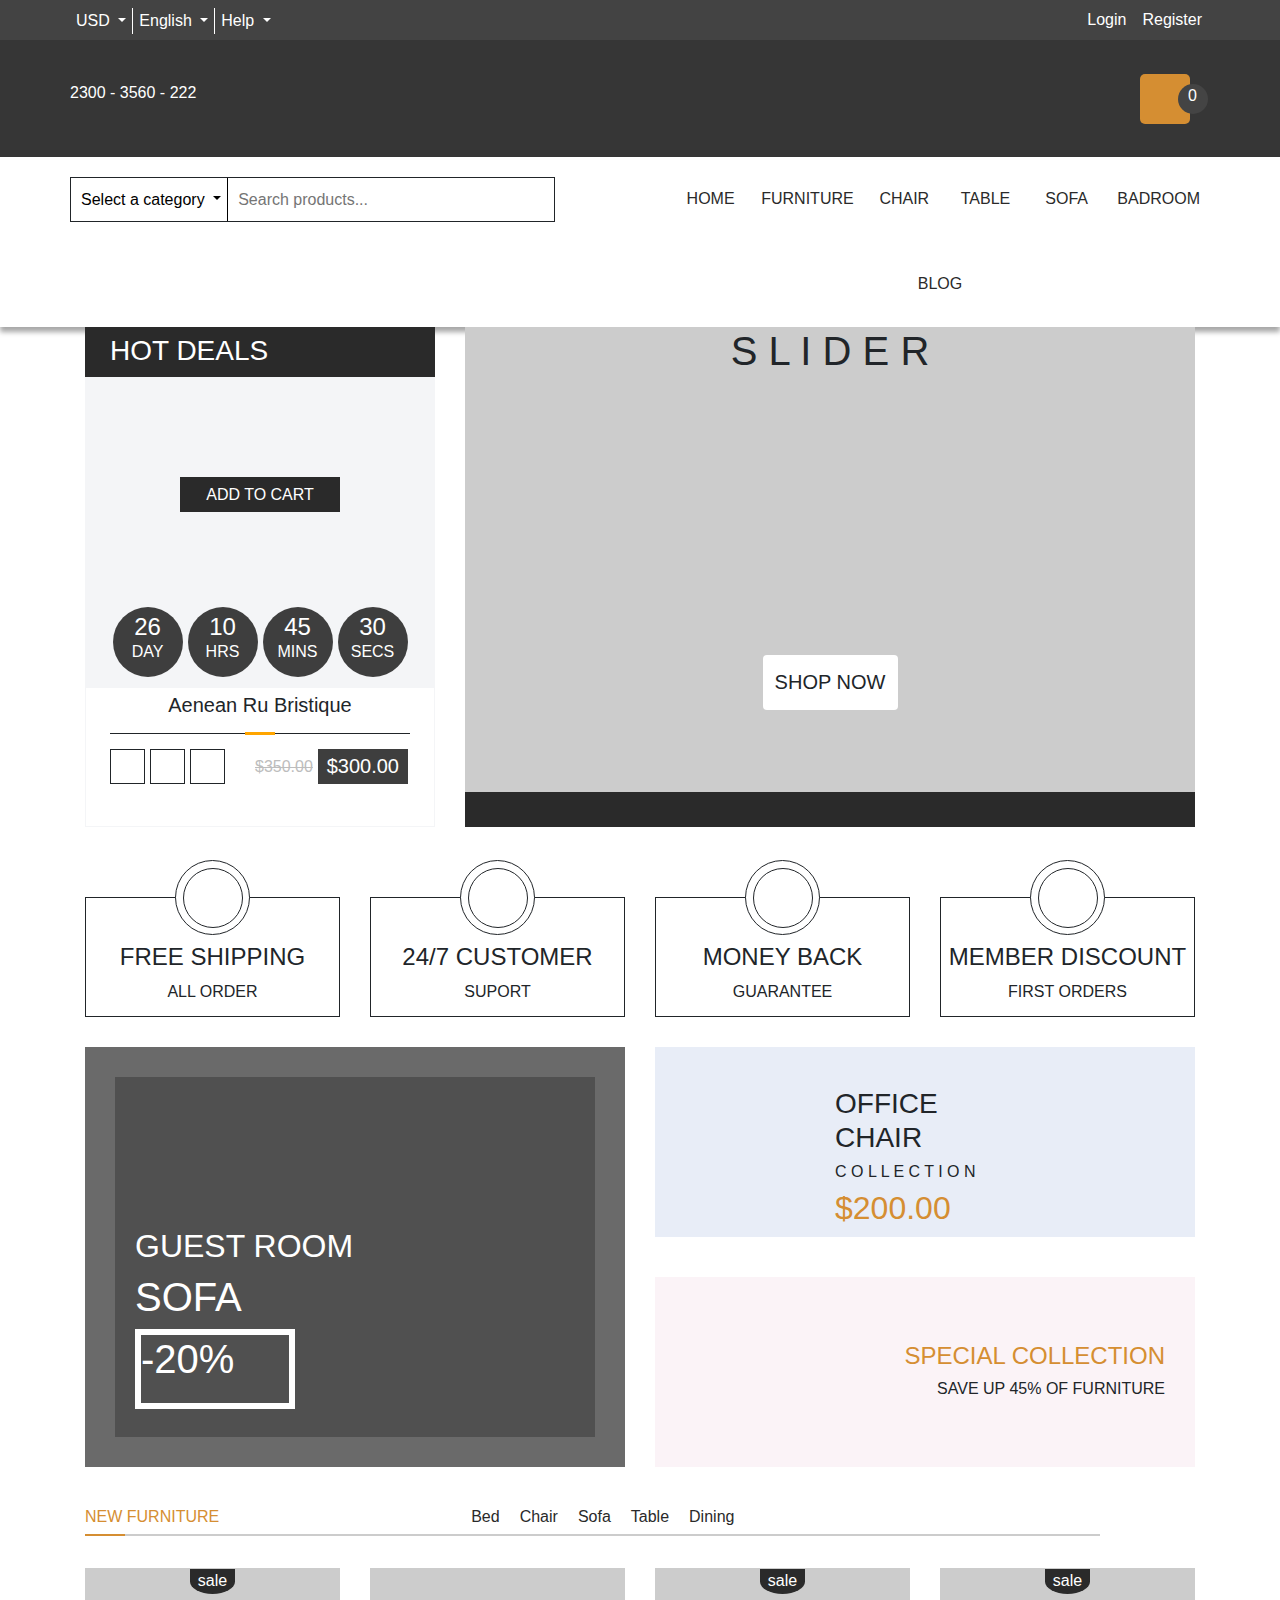
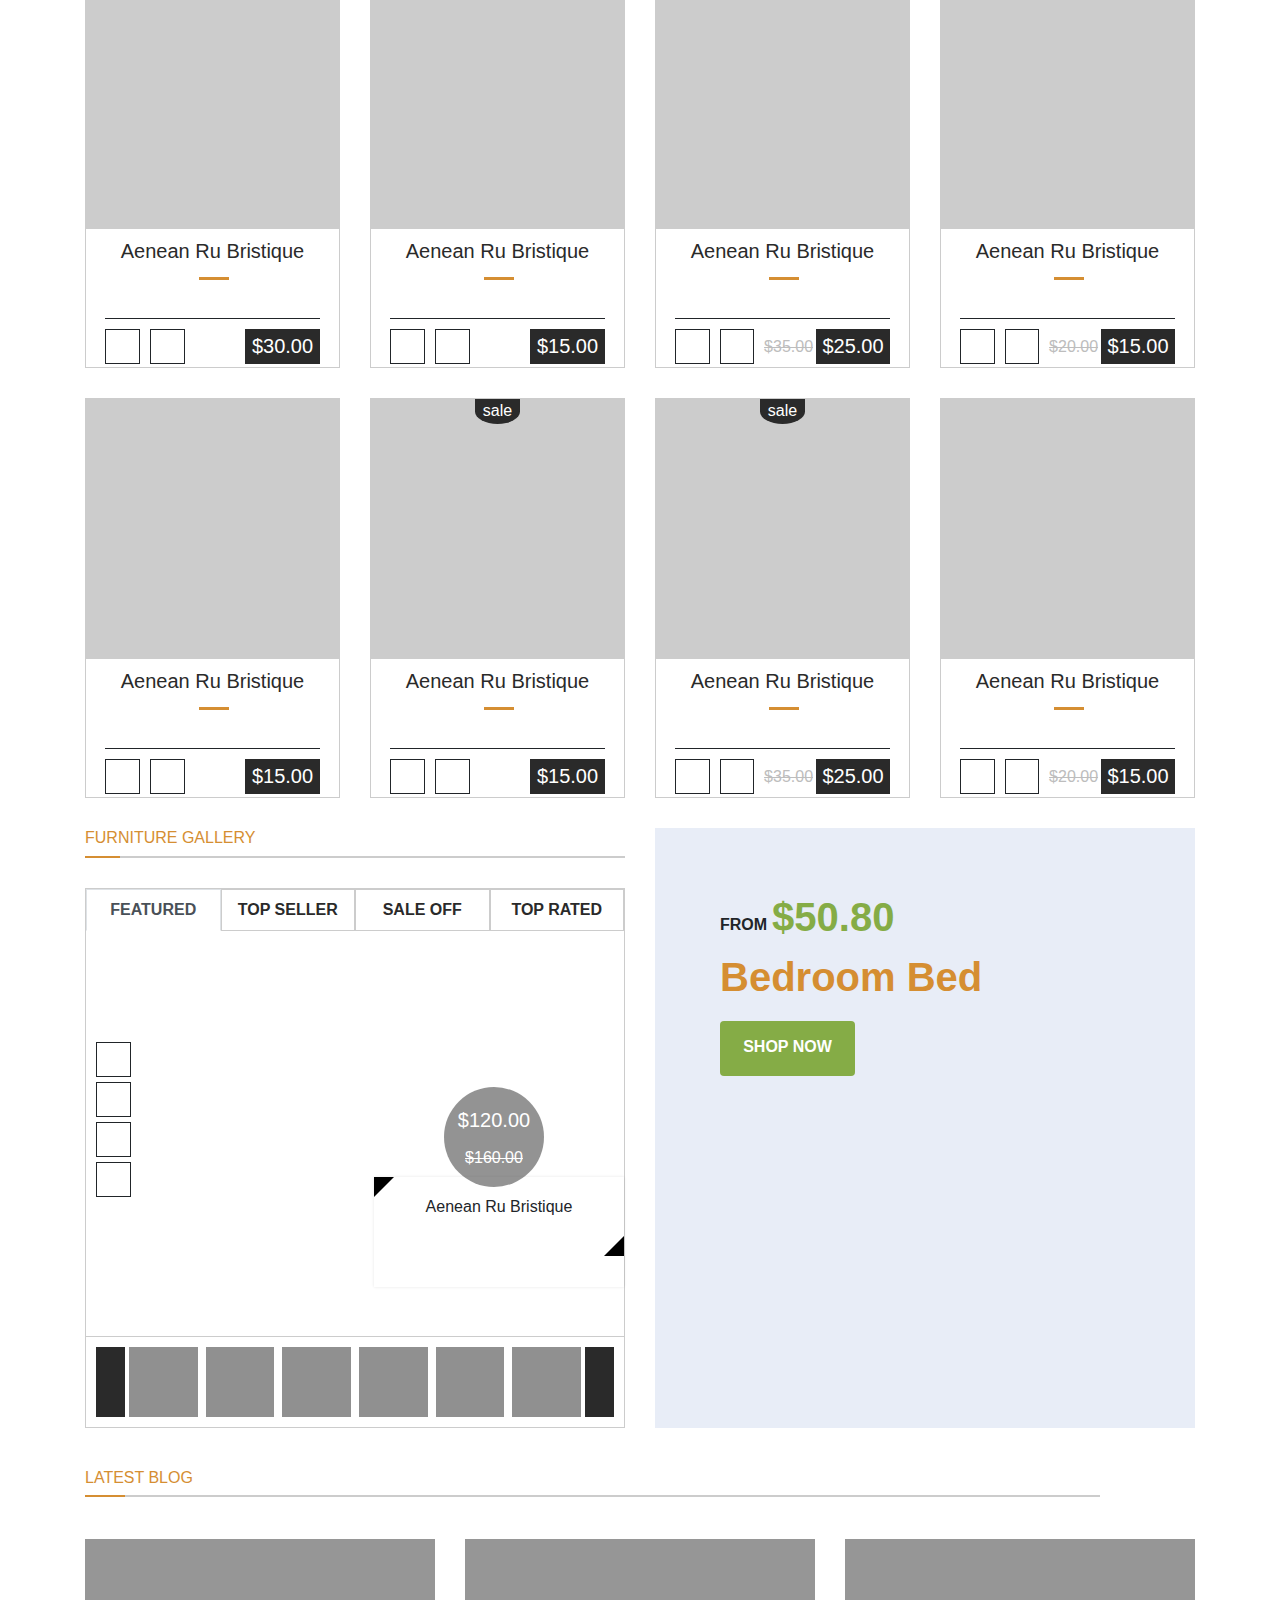
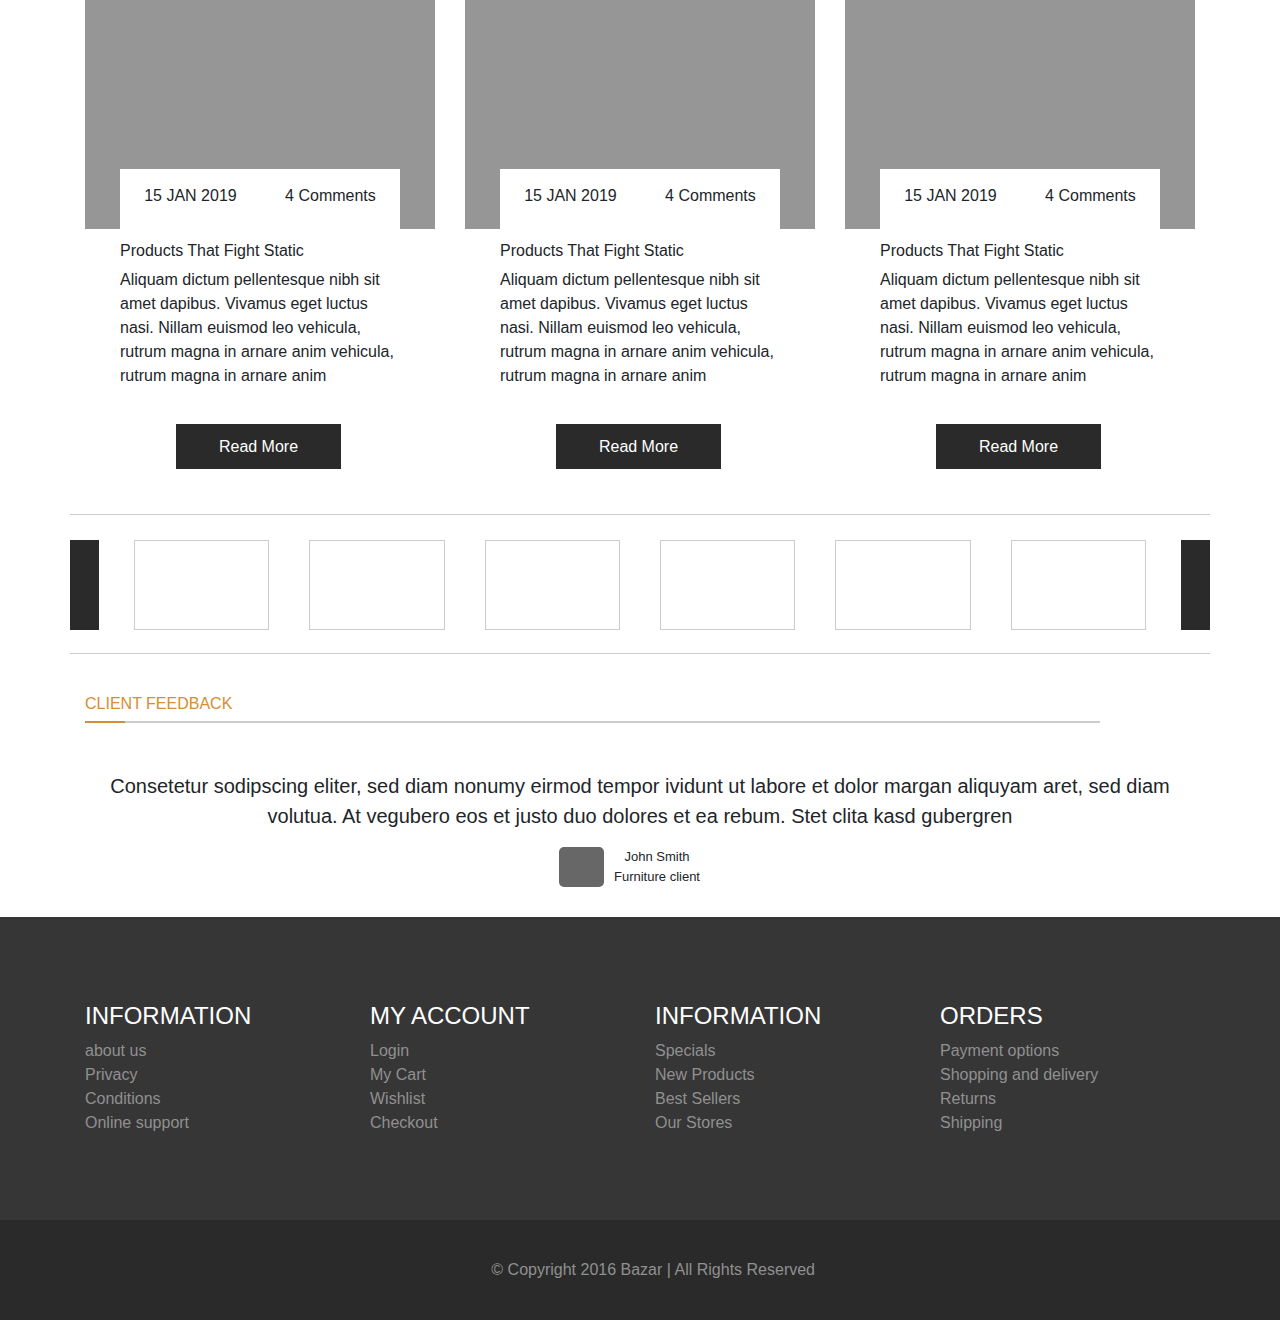
==== commit 70301fb2: "Shope-product-slider-image" ====
--- a/Home-page.html
+++ b/Home-page.html
@@ -17,7 +17,7 @@
       <div class="BackgroundColorHeaderTop">
         <div class="container">
             <div class="row ">
-                <div class="col-lg-6 col-6 d-flex flex-row bd-highlight">
+                <div class="header-top-dropdown col-lg-6 col-6 d-flex flex-row bd-highlight">
                     <div class=" dropdown">
                         <button class="dropdown-toggle ButtonLeftStyle" type="button" id="dropdownMenu2" data-toggle="dropdown" aria-haspopup="true" aria-expanded="false">
                           USD
@@ -51,123 +51,122 @@
                         </div>
                     </div>
                 </div>    
-                
-                
-    <!--H E A D E R__T O P__R I G H T-->
-                <div class="col-lg-6 col-6 d-flex flex-row-reverse bd-highlight BurgerMenu ">
-                    <nav class=" navbar-expand-lg">
-                        <button class="navbar-toggler" type="button" data-toggle="collapse" data-target="#navbarNavDropdown" aria-controls="navbarNavDropdown" aria-expanded="false" aria-label="Toggle navigation">
-                          <span class=""><i class="fas fa-bars"></i></span>
-                        </button>
-                        <div class="collapse navbar-collapse" id="navbarNavDropdown">
-                          <ul class="navbar-nav">
-                            <li class="nav-item">
-                              <a class="nav-link" href="#"><i class="fas fa-user"></i> Login</a>
-                            </li>
-                            <li class="nav-item ">
-                              <a class="nav-link " href="#"> <i class="fas fa-lock"></i> Register</a>
-                            </li>                   
-                          </ul>
-                        </div>
-                      </nav>
-                </div> 
-              </div>
-            </div>     
-        </div>
-
-    <!--H E A D E R__B O T T O M-->  
-      <div class="BackgroundColorHeaderBotton d-flex align-items-center">  
-        <div class="container">
-          <div class="row">
-            
-    <!--H E A D E R__B O T T O M__L E F T-->
-              <div class="col-lg-4 col-sm-12 d-flex justify-content-start align-items-center flex-row"><p><i class="mobile fas fa-mobile"></i> 2300 - 3560 - 222</p></div>
-
-    <!--H E A D E R__B O T T O M__C E N T E R-->
-              <div class="col-lg-4 col-sm-12 d-flex justify-content-center align-items-center flex-row">
-                <div class="Logo">
-
-                </div>
-              </div>
-
-    <!--H E A D E R__B O T T O M__R I G H T-->
-              <div class="col-lg-4 col-sm-12 d-flex flex-row-reverse bd-highlight align-items-center flex-row">
-                <div class="MyChart">
-                  <div class="MeChartZero">
-                    <p><i class="Basket fas fa-shopping-basket"></i></p>
-                  </div>
-                </div>
-              </div>
-          </div>
-        </div>
-      </div>
-    </header>
-    <!--M E N U-->
-    <div class="BackgroundColorMenu">
+                         
+  <!--H E A D E R__T O P__R I G H T-->
+              <div class="Header-top-register col-lg-6 col-6 d-flex flex-row-reverse bd-highlight BurgerMenu ">
+                  <nav class=" navbar-expand-lg">
+                      <button class="navbar-toggler" type="button" data-toggle="collapse" data-target="#navbarNavDropdown" aria-controls="navbarNavDropdown" aria-expanded="false" aria-label="Toggle navigation">
+                        <span class=""><i class="fas fa-bars"></i></span>
+                      </button>
+                      <div class="collapse navbar-collapse" id="navbarNavDropdown">
+                        <ul class="navbar-nav">
+                          <li class="nav-item">
+                            <a class="nav-link" href="#"><i class="fas fa-user"></i> Login</a>
+                          </li>
+                          <li class="nav-item ">
+                            <a class="nav-link " href="#"> <i class="fas fa-lock"></i> Register</a>
+                          </li>                   
+                        </ul>
+                      </div>
+                    </nav>
+              </div> 
+            </div>
+          </div>     
+      </div>
+
+  <!--H E A D E R__B O T T O M-->  
+    <div class="BackgroundColorHeaderBotton d-flex align-items-center">  
       <div class="container">
         <div class="row">
-    <!--L E F T-->
-          <div class="col-lg-6">
-            <div class="CategoryAndSearch">
-              <div class="SelectCategory">
-                
-                <div class= "dropdown">
-                  <button class="dropdown-toggle ButtonLeftCategory" type="button" id="dropdownMenu2" data-toggle="dropdown" aria-haspopup="true" aria-expanded="false">
-                    <i class="fas fa-list"></i> Select a category
-                  </button>
-                  <div class="dropdown-menu" aria-labelledby="dropdownMenu2">
-                    <button class="dropdown-item" type="button">Action</button>
-                    <button class="dropdown-item" type="button">Another action</button>
-                    <button class="dropdown-item" type="button">Something else here</button>
-                  </div>
-                </div>
-              </div>
-
-              <div class="Search">
-               <input class="SearchStyle" type="search" name="q" placeholder="Search products...">
-              </div>
-
-              <div class="SearchImage">
-                <p><i class="fas fa-search"></i></p>
-              </div>
-            </div>
-          </div>
-    <!--R I G H T-->
-          <div class="col-lg-6 col-md-12 MenuRight">
-            <div class="ContainerMenu row">
+          
+  <!--H E A D E R__B O T T O M__L E F T-->
+            <div class="Header-bottom-left col-lg-4 col-sm-12 d-flex justify-content-start align-items-center flex-row"><p><i class="mobile fas fa-mobile"></i> 2300 - 3560 - 222</p></div>
+
+  <!--H E A D E R__B O T T O M__C E N T E R-->
+            <div class="col-lg-4 col-sm-12 d-flex justify-content-center align-items-center flex-row">
+              <div class="Logo">
+
+              </div>
+            </div>
+
+  <!--H E A D E R__B O T T O M__R I G H T-->
+            <div class="Header-bottom-my-chart col-lg-4 col-sm-12 d-flex flex-row-reverse bd-highlight align-items-center flex-row">
+              <div class="MyChart">
+                <div class="MeChartZero">
+                  <p><i class="Basket fas fa-shopping-basket"></i></p>
+                </div>
+              </div>
+            </div>
+        </div>
+      </div>
+    </div>
+  </header>
+  <!--M E N U-->
+  <div class="BackgroundColorMenu">
+    <div class="container">
+      <div class="row">
+  <!--L E F T-->
+        <div class="col-lg-6 Category-and-search-all">
+          <div class="CategoryAndSearch">
+            <div class="SelectCategory">
+              
+              <div class= "dropdown">
+                <button class="dropdown-toggle ButtonLeftCategory" type="button" id="dropdownMenu2" data-toggle="dropdown" aria-haspopup="true" aria-expanded="false">
+                  <i class="fas fa-list"></i> Select a category
+                </button>
+                <div class="dropdown-menu" aria-labelledby="dropdownMenu2">
+                  <button class="dropdown-item" type="button">Action</button>
+                  <button class="dropdown-item" type="button">Another action</button>
+                  <button class="dropdown-item" type="button">Something else here</button>
+                </div>
+              </div>
+            </div>
+
+            <div class="Search">
+             <input class="SearchStyle" type="search" name="q" placeholder="Search products...">
+            </div>
+
+            <div class="SearchImage">
+              <p><i class="fas fa-search"></i></p>
+            </div>
+          </div>
+        </div>
+  <!--R I G H T-->
+        <div class="col-lg-6 col-md-12 MenuRight">
+          <div class="ContainerMenu row">
+          <div class="MenuItem col">
+            <a href="Home-page.html">HOME</a>
+          </div>
+
+          <div class="MenuItem col">
+              <a href="Shope-page.html">FURNITURE</a>
+            </div>
+
             <div class="MenuItem col">
-              <p>HOME</p>
-            </div>
-
-            <div class="MenuItem col">
-                <p>FURNITURE</p>
+                <a href="#">CHAIR</a>
               </div>
 
               <div class="MenuItem col">
-                  <p>CHAIR</p>
+                  <a href="#">TABLE</a>
                 </div>
 
                 <div class="MenuItem col">
-                    <p>TABLE</p>
+                    <a href="#">SOFA</a>
                   </div>
 
                   <div class="MenuItem col">
-                      <p>SOFA</p>
+                      <a href="#">BADROOM</a>
                     </div>
 
                     <div class="MenuItem col">
-                        <p>BADROOM</p>
-                      </div>
-
-                      <div class="MenuItem col">
-                          <p>BLOG</p>
-                        </div>
-
-          </div>
-    </div>
+                        <a href="#">BLOG</a>
+                      </div>
+
+        </div>
   </div>
-  </div>
-  </div>
+</div>
+</div>
+</div>    
   <!--S L I D E R-->
     <div class="HotSlider">
       <div class="container">
--- a/Home-page.css
+++ b/Home-page.css
@@ -32,6 +32,22 @@
 
 .ButtonRightStyle{
     margin-top:8px;
+}
+
+.Header-bottom-left{
+    padding: 0px;
+}
+
+.header-top-dropdown{
+    padding: 0px;
+}
+
+.Header-top-register{
+    padding: 0px;
+}
+
+.Header-bottom-my-chart{
+    padding: 0px;
 }
 
 .mobile{
@@ -90,7 +106,9 @@
     color:white !important;
 }
 /*---------------M E N U---------------*/
-
+.Category-and-search-all{
+    padding: 0px;    
+}
 .CategoryAndSearch{
     margin-top: 20px;
     width: 85%;
@@ -117,6 +135,7 @@
 }
 
 .SearchStyle{
+    padding-right: 40px;
     padding-left: 10px;
     border: none;
     height: 43px;
@@ -124,9 +143,10 @@
 }
 
 .SearchImage{
+    position: absolute;
     padding-top: 8px;
-    width: 40px;
-    height: 100%;
+    width: 20px;
+    margin-left: 80%;
 }
 
 .SearchImage i{
@@ -150,9 +170,10 @@
 }   
 
 .MenuItem{
+    width: 100%;
     padding-left: 10px;
     padding-right: 10px;
-    padding-top:25px;
+    padding-top: 30px;
     height: 85px;
 }
 
@@ -161,9 +182,14 @@
     box-shadow: inset 0px 5px 0px 0px rgba(0,0,0,0.75);
     background-color: #d58e32;
     height: 85px;
-    padding-top:25px;
+    padding-top: 30px;
     cursor: pointer;
     transition: 0.45s;
+}
+
+.MenuItem a{
+    text-decoration: none;
+    color: #2a2a2a;
 }
 
 @media only screen
@@ -171,6 +197,17 @@
 and (max-device-width: 480px) {
 	.CategoryAndSearch{
         width: 100%;    
+    }
+
+    .SearchImage{
+        margin-left: 90%;
+    }
+
+    .MenuRight{
+        margin: 0 auto;
+        display: table-column;
+        padding: 0px;
+        padding-left: 15px;
     }
 }
 
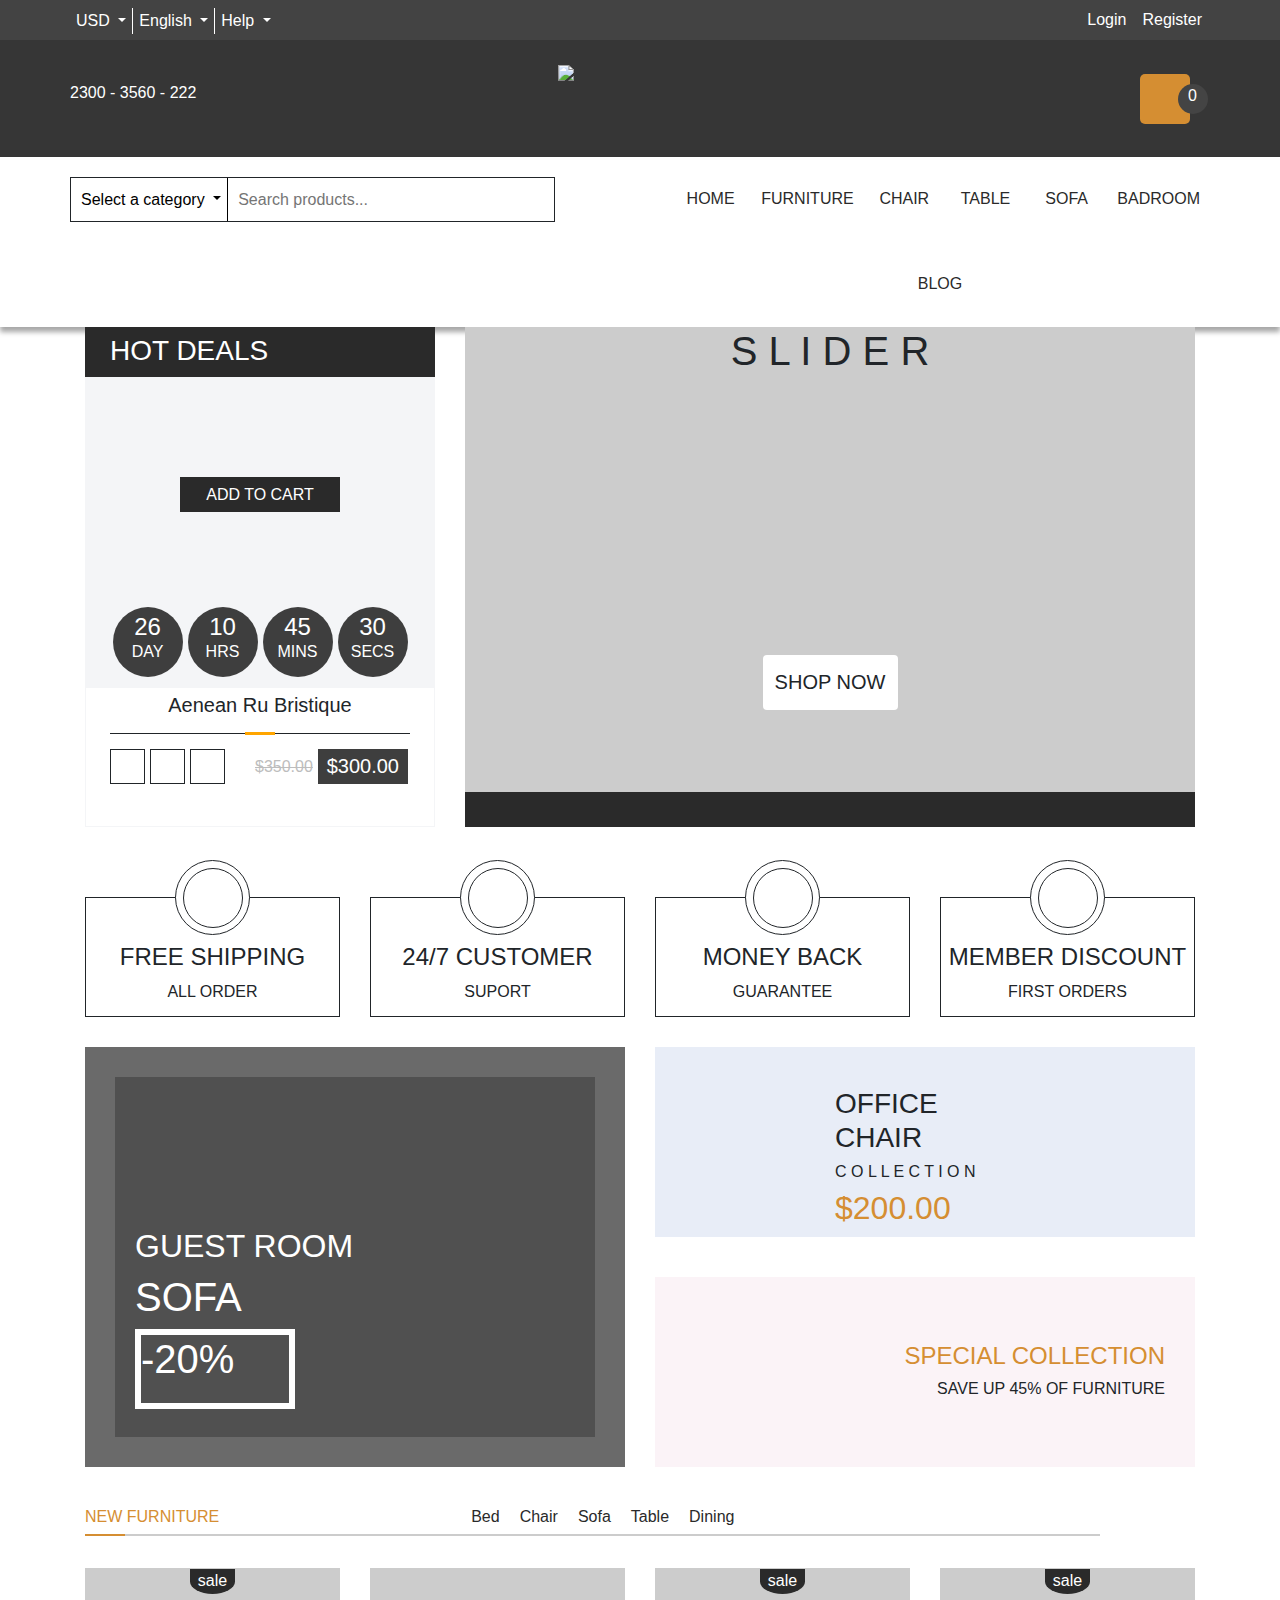
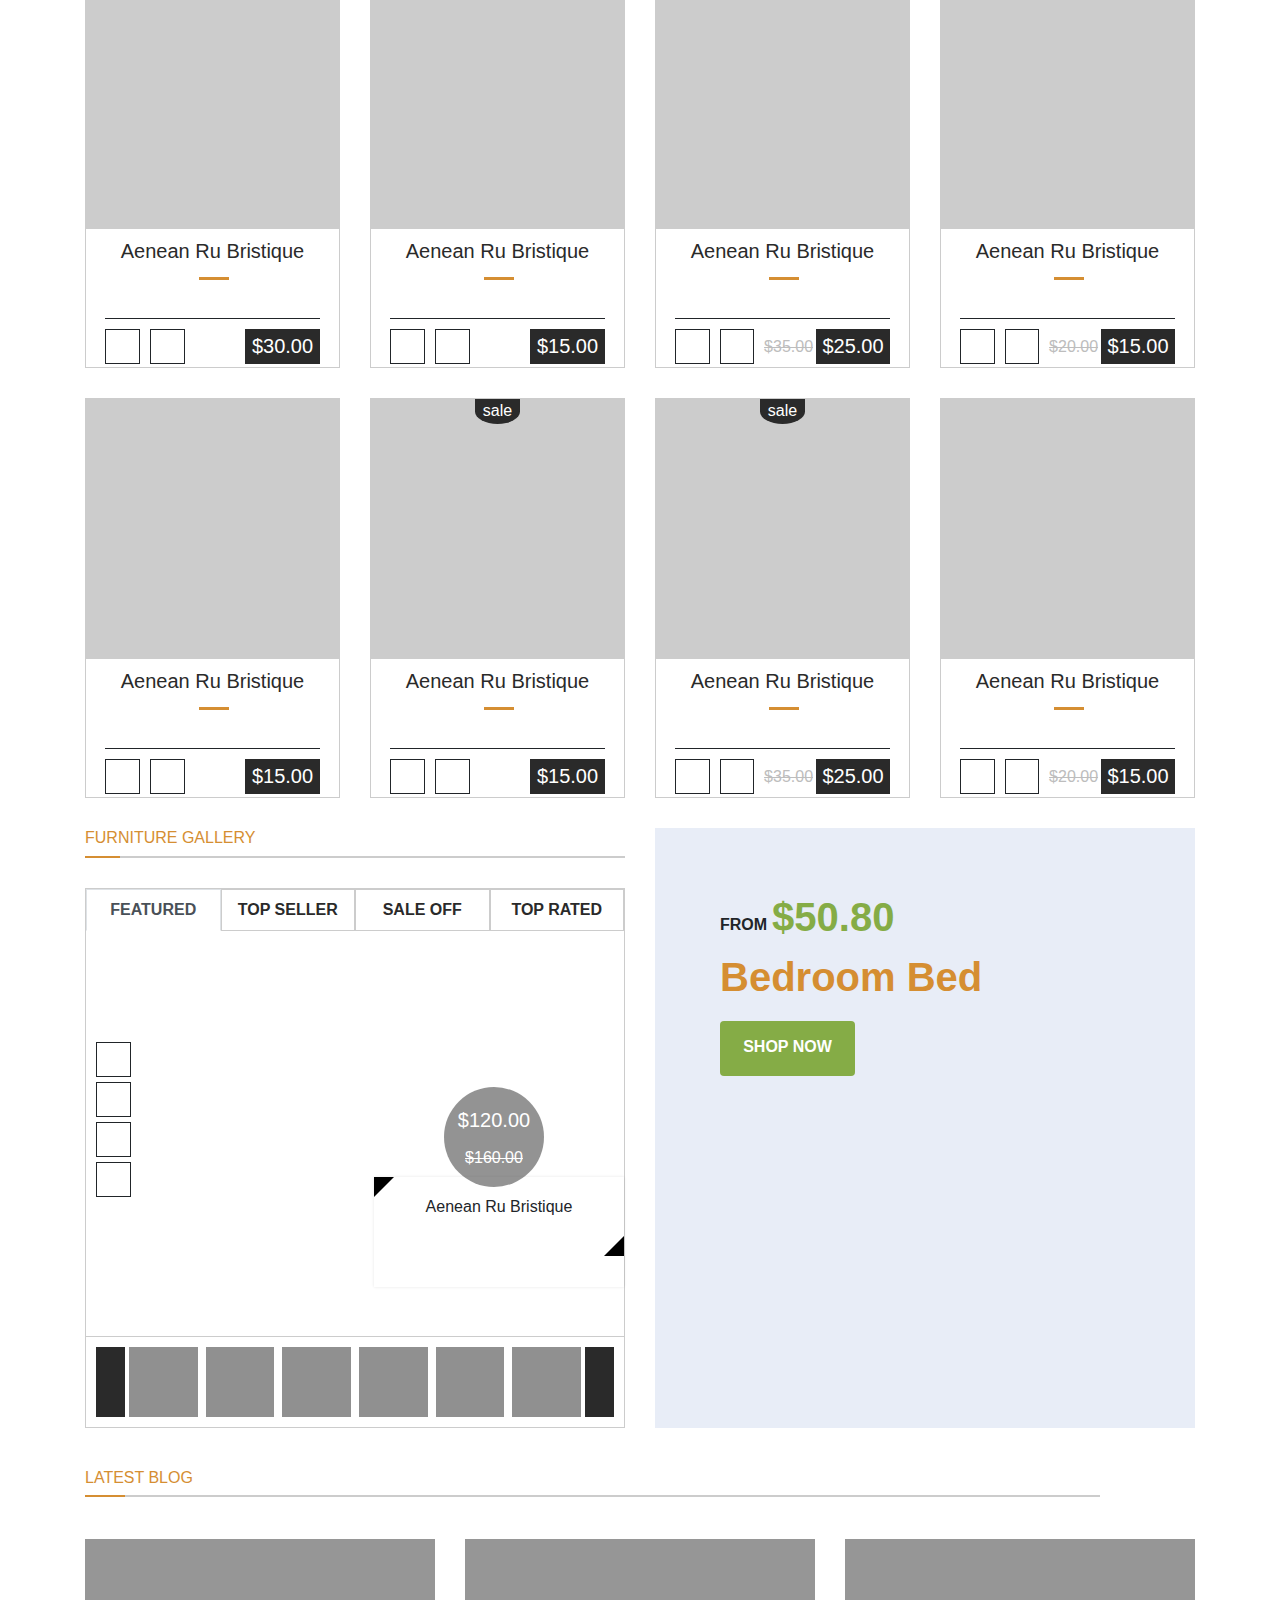
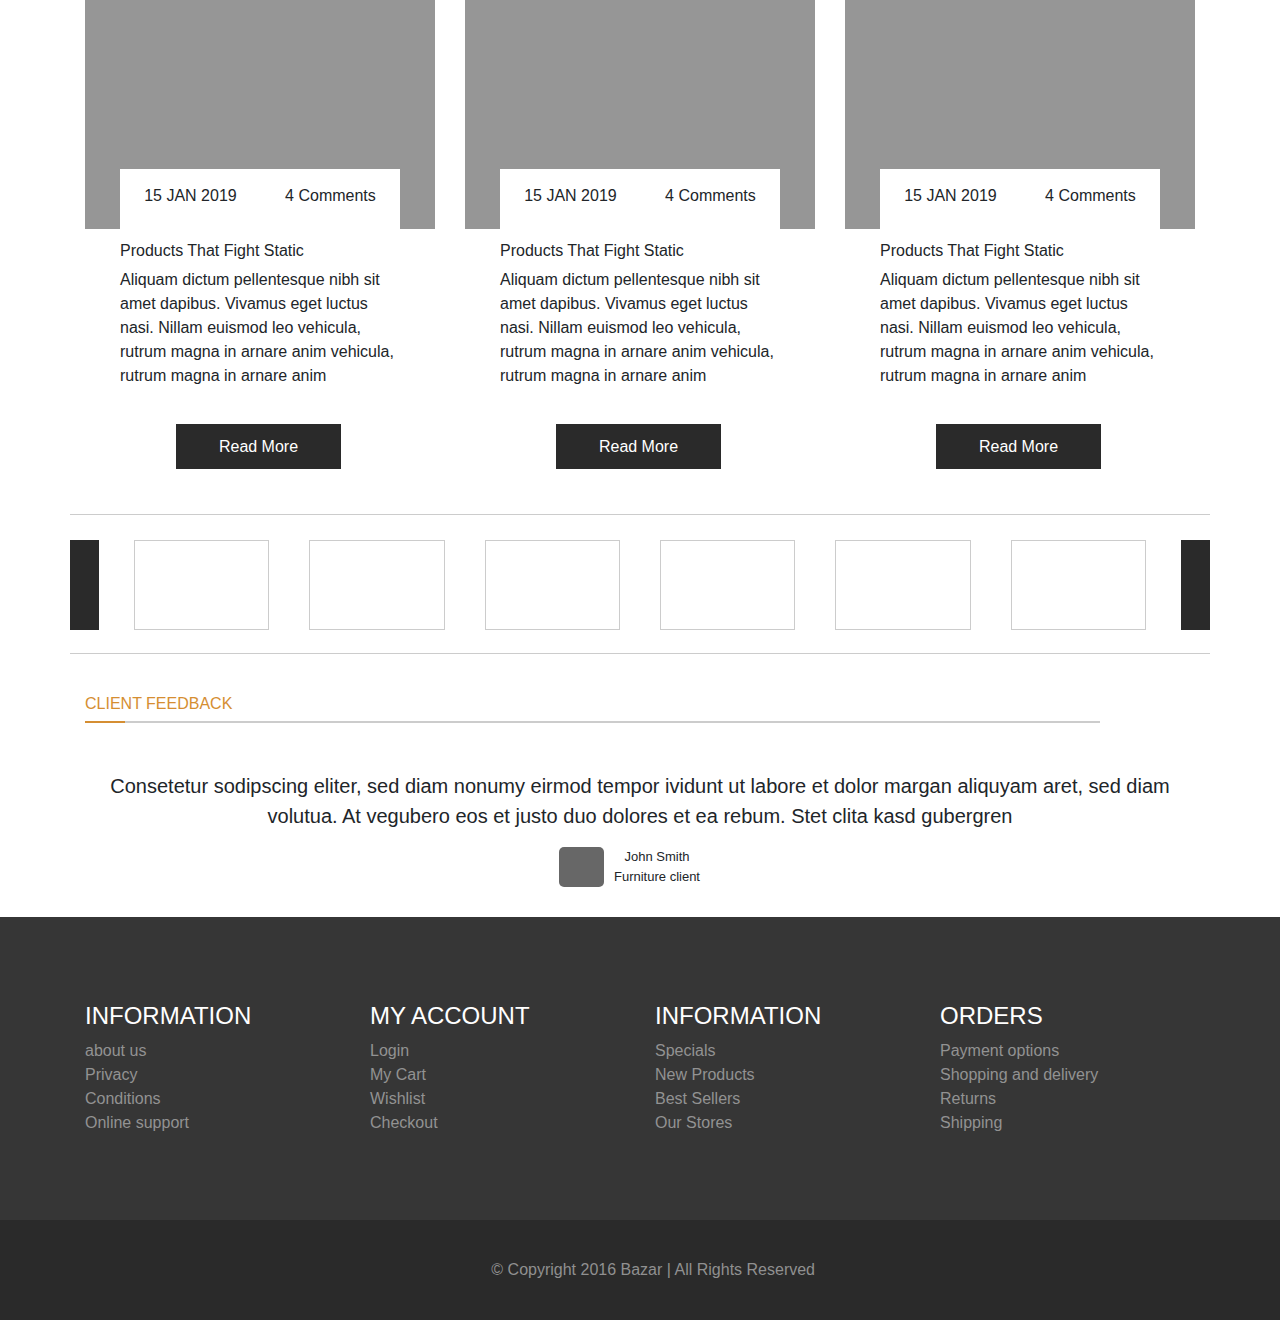
==== commit da7f4f03: "Footer-new-a" ====
--- a/Home-page.html
+++ b/Home-page.html
@@ -85,7 +85,7 @@
   <!--H E A D E R__B O T T O M__C E N T E R-->
             <div class="col-lg-4 col-sm-12 d-flex justify-content-center align-items-center flex-row">
               <div class="Logo">
-
+                  <a href="Home-page.html"><img src="image/Logo.png"></a>
               </div>
             </div>
 
@@ -1055,66 +1055,66 @@
     </div>
     </div>
     <!--F O O T E R-->
-  <div class="BackgroundFooterTop">
-      <div class="container"> 
-          <div class="row align-items-center" id="FooterTop">
-              <div class="FooterTopText col-lg-3">
-                  <h4>INFORMATION</h4>
-                  <span>about us</span><br>
-                  <span>Privacy</span><br>  
-                  <span>Conditions</span><br>
-                  <span>Online support</span><br>
-                </div>
-
-                <div class="FooterTopText col-lg-3">
-                    <h4>MY ACCOUNT</h4>
-                      <span>Login</span><br>
-                      <span>My Cart</span><br>
-                      <span>Wishlist</span><br>
-                      <span>Checkout</span><br>
-                </div>
-
+    <div class="BackgroundFooterTop">
+        <div class="container"> 
+            <div class="row align-items-center" id="FooterTop">
                 <div class="FooterTopText col-lg-3">
                     <h4>INFORMATION</h4>
-                      <span>Specials</span><br>
-                      <span>New Products</span><br>
-                      <span>Best Sellers</span><br>
-                      <span>Our Stores</span><br>
-                </div>
-
-                <div class="FooterTopText col-lg-3">
-                    <h4>ORDERS</h4>
-                      <span>Payment options</span><br>
-                      <span>Shopping and delivery</span><br>
-                      <span>Returns</span><br>
-                      <span>Shipping</span><br>
-                      
-                      <div class="Card">
+                    <a href="#">about us</a href="#"><br>
+                    <a href="#">Privacy</a href="#"><br>  
+                    <a href="#">Conditions</a href="#"><br>
+                    <a href="#">Online support</a href="#"><br>
+                  </div>
+  
+                  <div class="FooterTopText col-lg-3">
+                      <h4>MY ACCOUNT</h4>
+                        <a href="#">Login</a href="#"><br>
+                        <a href="#">My Cart</a href="#"><br>
+                        <a href="#">Wishlist</a href="#"><br>
+                        <a href="#">Checkout</a href="#"><br>
+                  </div>
+  
+                  <div class="FooterTopText col-lg-3">
+                      <h4>INFORMATION</h4>
+                        <a href="#">Specials</a href="#"><br>
+                        <a href="#">New Products</a href="#"><br>
+                        <a href="#">Best Sellers</a href="#"><br>
+                        <a href="#">Our Stores</a href="#"><br>
+                  </div>
+  
+                  <div class="FooterTopText col-lg-3">
+                      <h4>ORDERS</h4>
+                        <a href="#">Payment options</a href="#"><br>
+                        <a href="#">Shopping and delivery</a href="#"><br>
+                        <a href="#">Returns</a href="#"><br>
+                        <a href="#">Shipping</a href="#"><br>
                         
-                      </div>
-                </div>
-            </div>
-        </div>
-      </div>
-      <div class="BackgroudFooterBottom">
-         <div class="container">
-              <div class="row align-items-center " id="FooterBottom"> 
-                  <div class="col-lg-8 FooterLeft">
-                    <span>&#169; Copyright 2016 Bazar | All Rights Reserved</span>
-                  </div>
-                  <div class="col-lg-4 FooterRight ">
-                    <p>
-                      <i class="fab fa-twitter"></i> 
-                      <i class="fab fa-facebook-f"></i>
-                      <i class="fab fa-youtube"></i>
-                      <i class="fab fa-google-plus-g"></i>
-                      <i class="fab fa-linkedin-in"></i>
-                      <i class="fab fa-pinterest-p"></i>
-                    </p>
-                </div> 
-              </div>
-          </div>
-      </div>
+                        <div class="Card">
+                          
+                        </div>
+                  </div>
+              </div>
+          </div>
+        </div>
+        <div class="BackgroudFooterBottom">
+           <div class="container">
+                <div class="row align-items-center " id="FooterBottom"> 
+                    <div class="col-lg-8 FooterLeft">
+                      <span>&#169; Copyright 2016 Bazar | All Rights Reserved</span>
+                    </div>
+                    <div class="col-lg-4 FooterRight ">
+                      <p>
+                        <i class="fab fa-twitter"></i> 
+                        <i class="fab fa-facebook-f"></i>
+                        <i class="fab fa-youtube"></i>
+                        <i class="fab fa-google-plus-g"></i>
+                        <i class="fab fa-linkedin-in"></i>
+                        <i class="fab fa-pinterest-p"></i>
+                      </p>
+                  </div> 
+                </div>
+            </div>
+        </div>
     <!-- Optional JavaScript -->
     <!-- jQuery first, then Popper.js, then Bootstrap JS -->
     <script src="https://code.jquery.com/jquery-3.3.1.slim.min.js" integrity="sha384-q8i/X+965DzO0rT7abK41JStQIAqVgRVzpbzo5smXKp4YfRvH+8abtTE1Pi6jizo" crossorigin="anonymous"></script>
--- a/Home-page.css
+++ b/Home-page.css
@@ -59,7 +59,6 @@
 .Logo{
     margin-top:20px;
     margin-bottom: 20px;
-    background-image:url(image/Logo.png);
     width: 165px;
     height: 77px;
 }
@@ -1058,8 +1057,10 @@
 	
 }
 
-.FooterTopText span{
-	Color:#909090;
+.FooterTopText a{
+    text-decoration-color: #929292;
+    color: #929292;
+    
 }
 
 .Card{
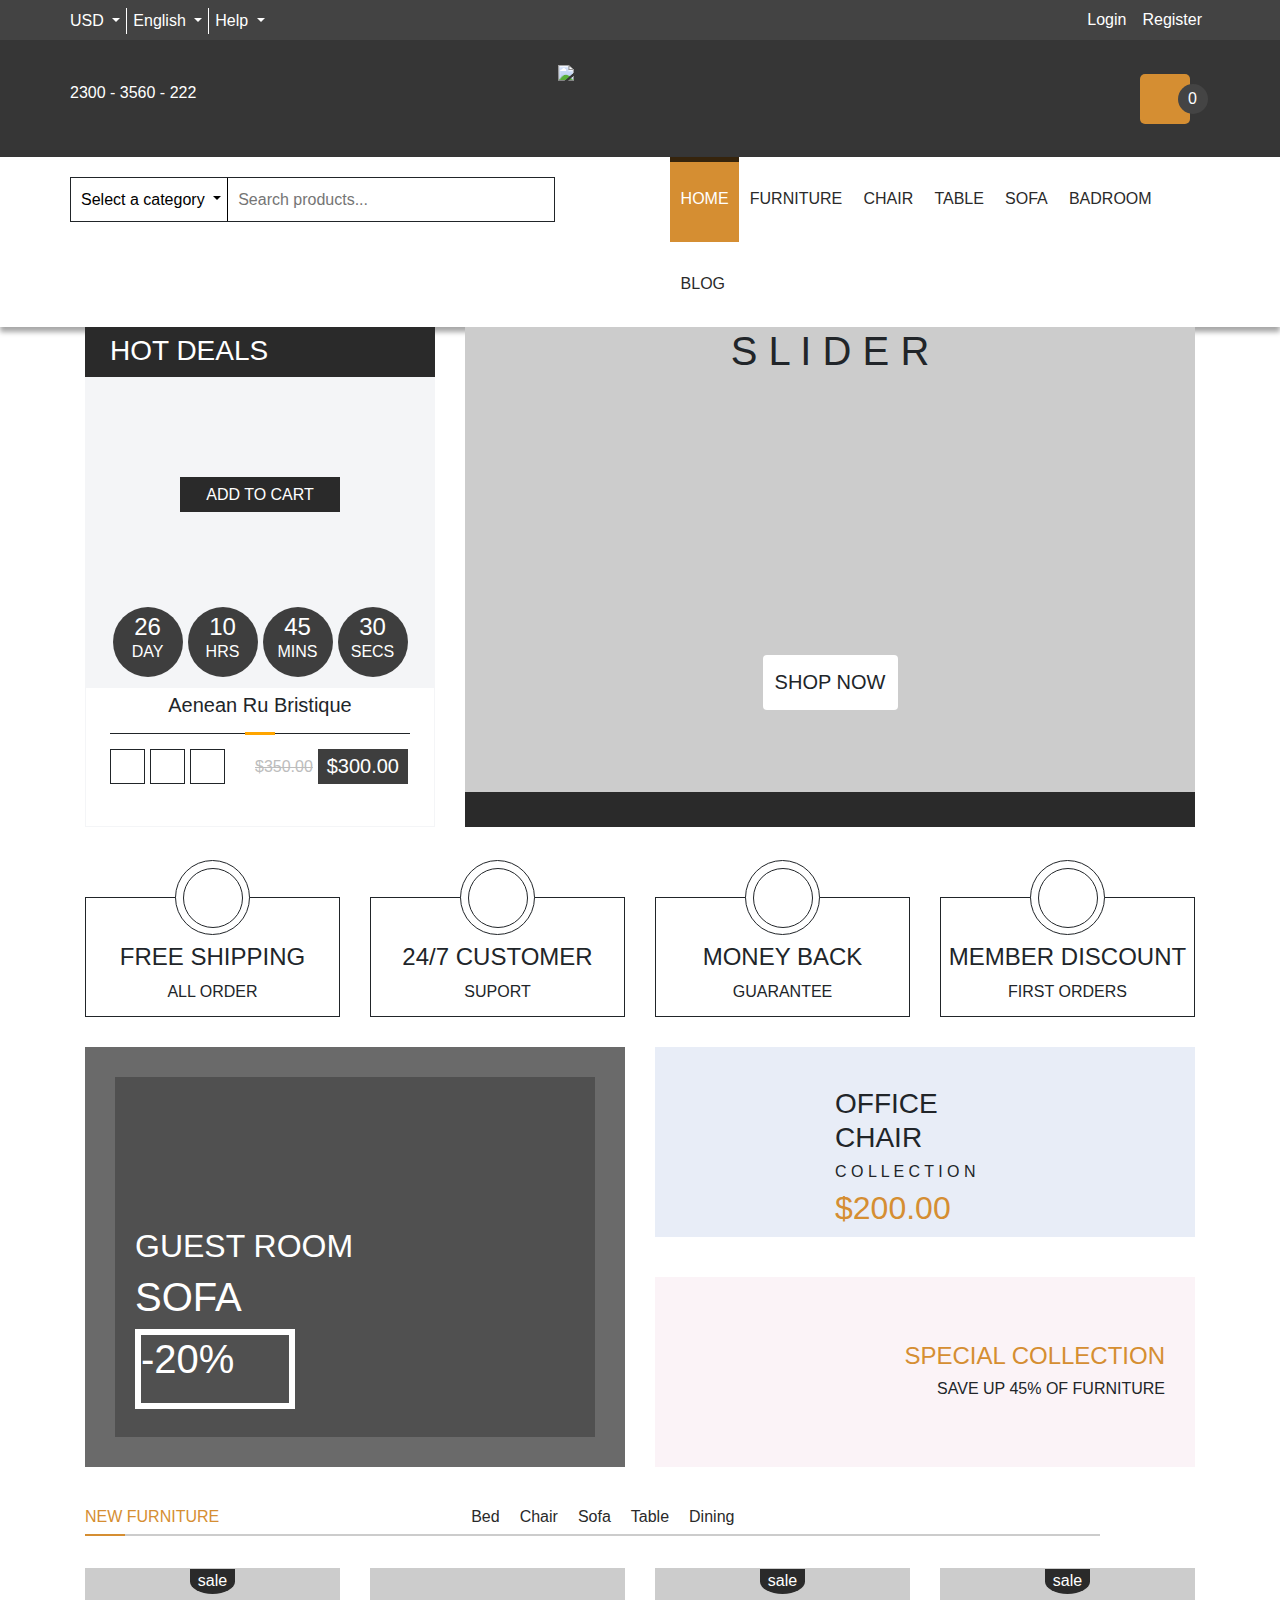
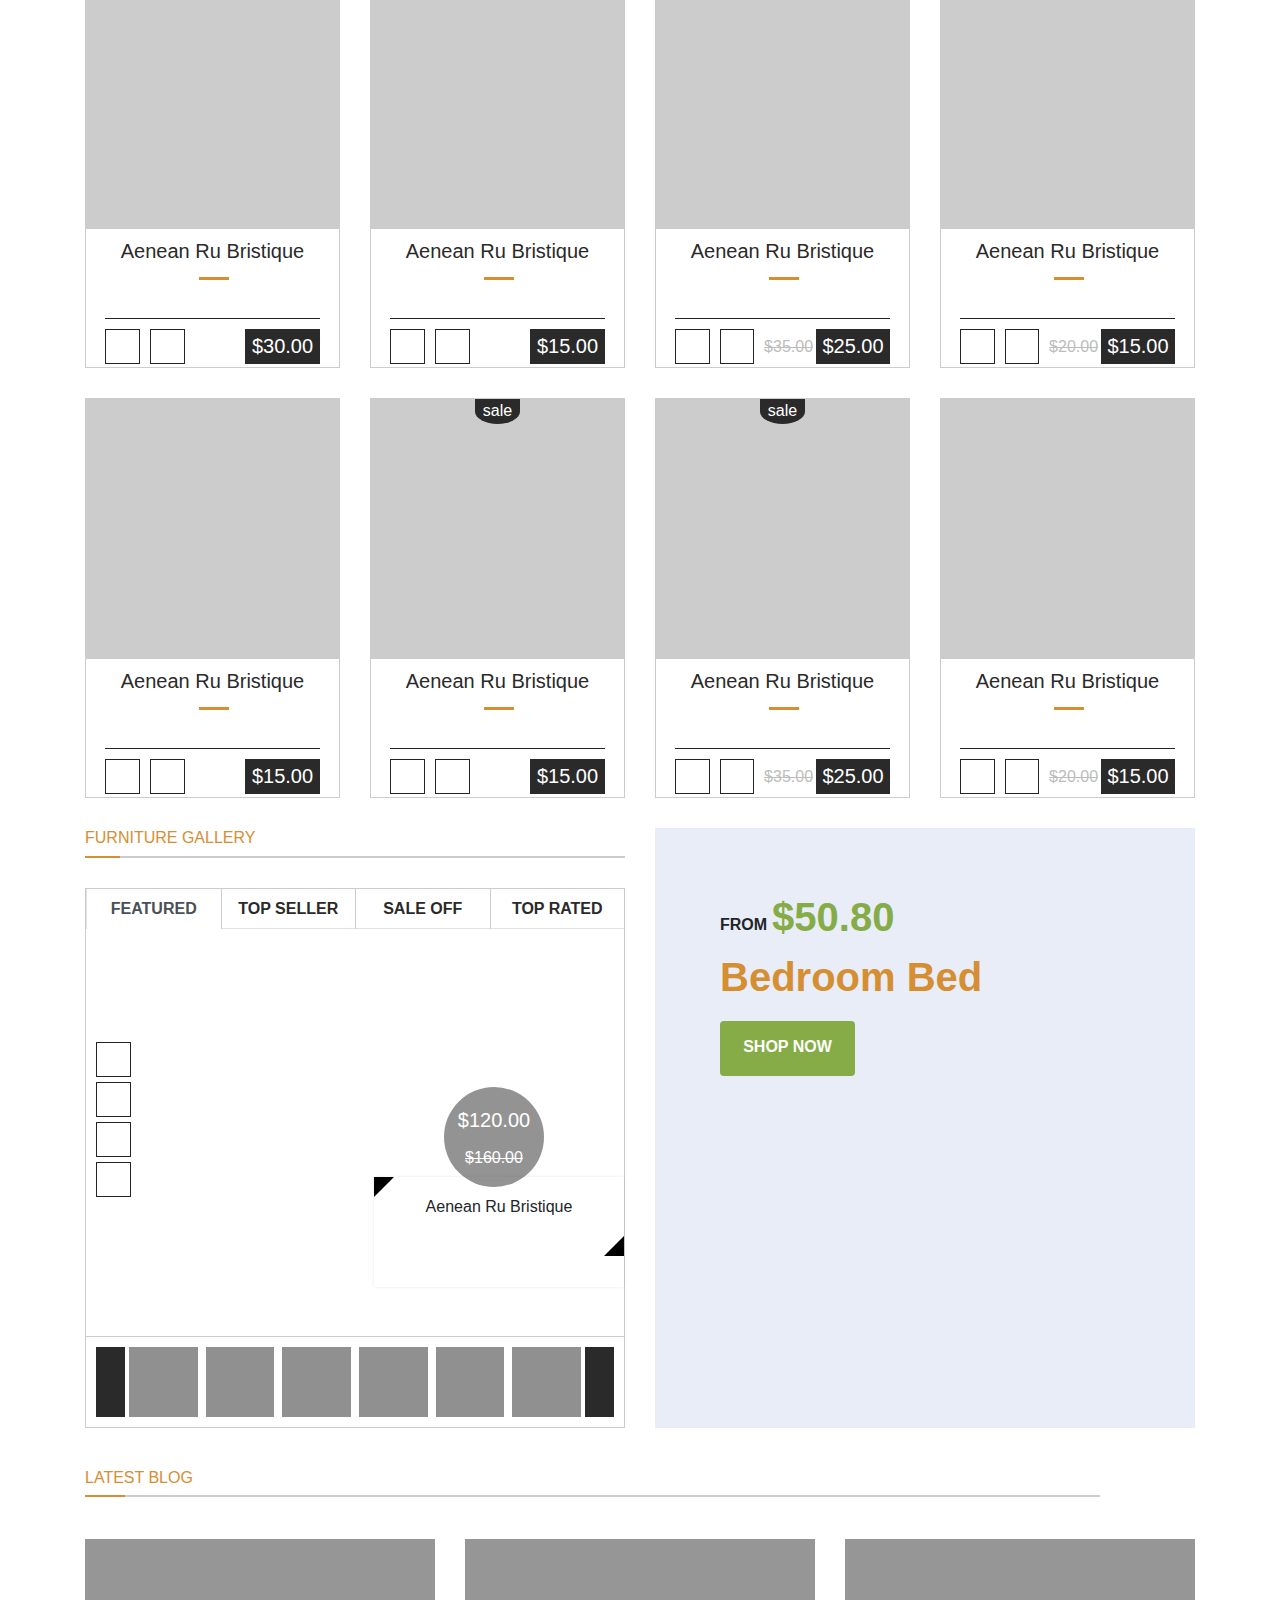
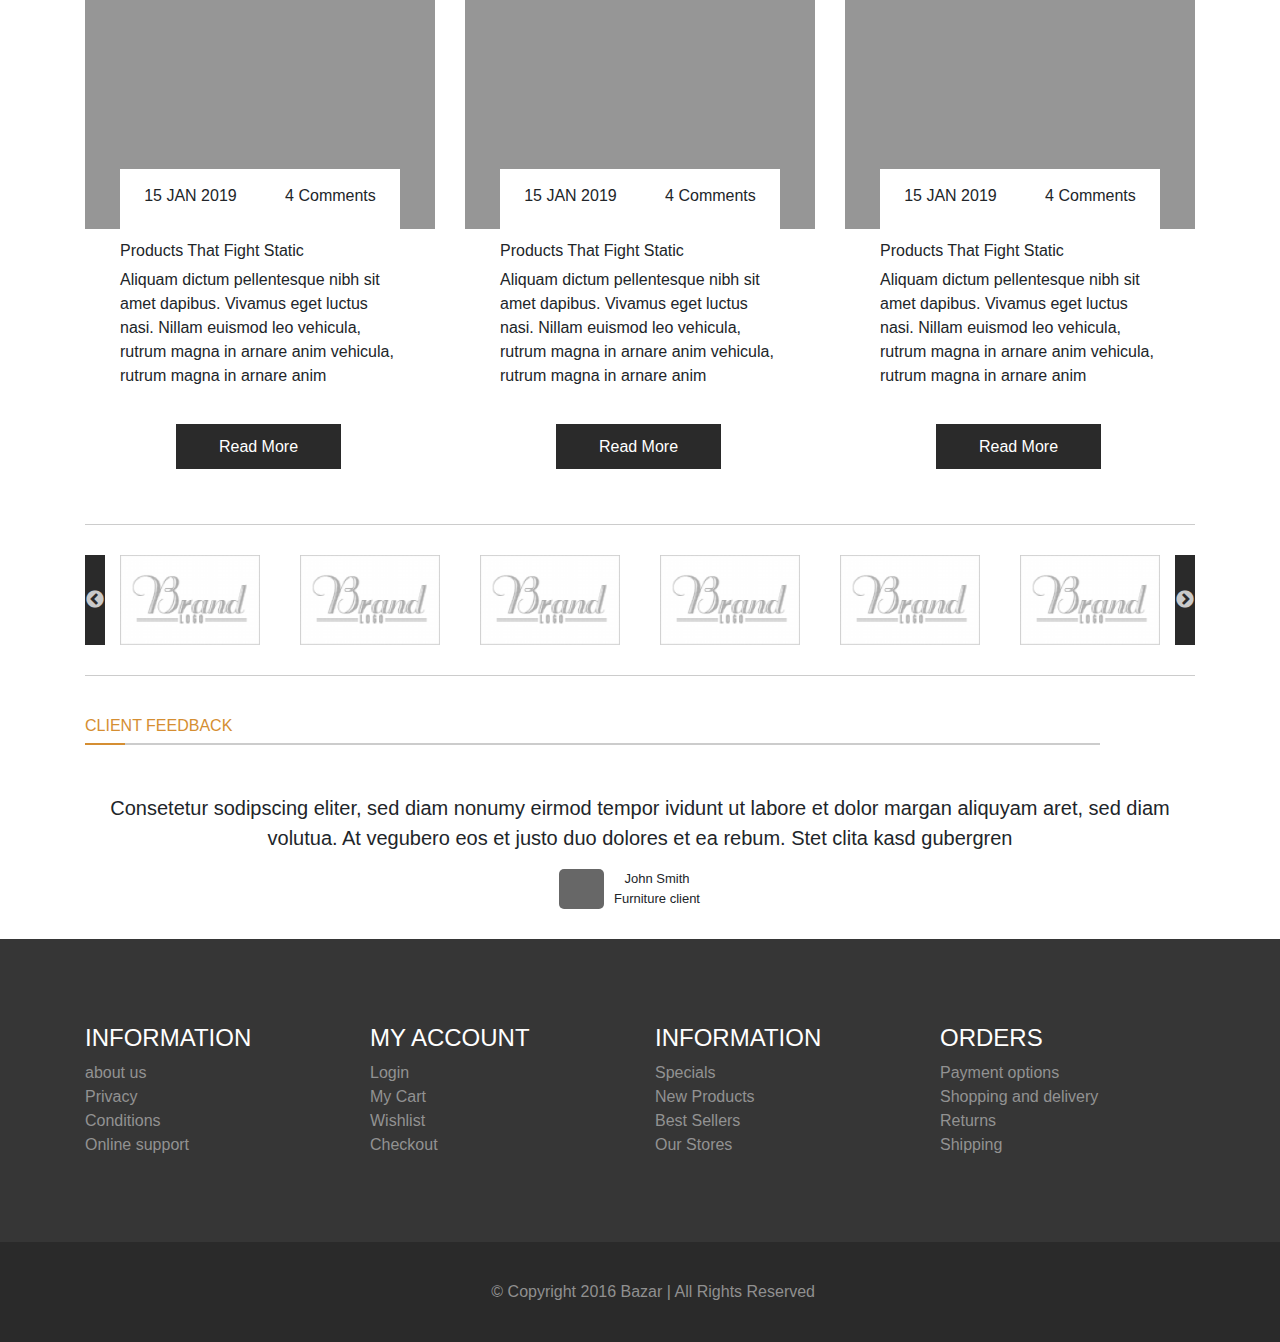
==== commit 11627b20: "New-furniture-slider" ====
--- a/Home-page.html
+++ b/Home-page.html
@@ -8,8 +8,11 @@
     <!-- Bootstrap CSS -->
     <link rel="stylesheet" href="https://use.fontawesome.com/releases/v5.8.1/css/all.css" integrity="sha384-50oBUHEmvpQ+1lW4y57PTFmhCaXp0ML5d60M1M7uH2+nqUivzIebhndOJK28anvf" crossorigin="anonymous">
     <link rel="stylesheet" href="https://stackpath.bootstrapcdn.com/bootstrap/4.3.1/css/bootstrap.min.css" integrity="sha384-ggOyR0iXCbMQv3Xipma34MD+dH/1fQ784/j6cY/iJTQUOhcWr7x9JvoRxT2MZw1T" crossorigin="anonymous">
-    <link rel="stylesheet" href="Home-page.css">    
-    <title>Bazar  </title>
+    <link rel="stylesheet" href="Home-page.css"> 
+    <link rel="stylesheet" type="text/css" href="slick/slick.css"/>
+    <link rel="stylesheet" type="text/css" href="slick/slick-theme.css"/>
+     
+    <title>Bazar</title>
   </head>
   <body>
     <header>
@@ -19,7 +22,7 @@
             <div class="row ">
                 <div class="header-top-dropdown col-lg-6 col-6 d-flex flex-row bd-highlight">
                     <div class=" dropdown">
-                        <button class="dropdown-toggle ButtonLeftStyle" type="button" id="dropdownMenu2" data-toggle="dropdown" aria-haspopup="true" aria-expanded="false">
+                        <button class="dropdown-toggle ButtonLeftStyle dropdown-usd" type="button" id="dropdownMenu2" data-toggle="dropdown" aria-haspopup="true" aria-expanded="false">
                           USD
                         </button>
                         <div class="dropdown-menu" aria-labelledby="dropdownMenu2">
@@ -134,33 +137,48 @@
   <!--R I G H T-->
         <div class="col-lg-6 col-md-12 MenuRight">
           <div class="ContainerMenu row">
-          <div class="MenuItem col">
-            <a href="Home-page.html">HOME</a>
-          </div>
-
-          <div class="MenuItem col">
-              <a href="Shope-page.html">FURNITURE</a>
-            </div>
-
-            <div class="MenuItem col">
-                <a href="#">CHAIR</a>
-              </div>
-
-              <div class="MenuItem col">
-                  <a href="#">TABLE</a>
-                </div>
-
-                <div class="MenuItem col">
-                    <a href="#">SOFA</a>
-                  </div>
-
+          
+              <a href="Home-page.html">
+                  <div class="MenuItem Menu-item-home col">
+                    HOME
+                  </div>
+                  </a>
+      
+                  <a href="Shope-page.html">
                   <div class="MenuItem col">
-                      <a href="#">BADROOM</a>
-                    </div>
-
+                      FURNITURE
+                    </div>
+                  </a>
+      
+                  <a href="#"> 
                     <div class="MenuItem col">
-                        <a href="#">BLOG</a>
-                      </div>
+                        CHAIR
+                      </div>
+                    </a>
+      
+                    <a href="#">
+                      <div class="MenuItem col">
+                          TABLE
+                        </div>
+                      </a>
+      
+                      <a href="#">
+                        <div class="MenuItem col">
+                            SOFA
+                          </div>
+                        </a>
+      
+                        <a href="#">
+                          <div class="MenuItem col">
+                              BADROOM
+                            </div>
+                          </a>
+      
+                          <a href="#">
+                            <div class="MenuItem col">
+                                BLOG
+                              </div>
+                            </a>
 
         </div>
   </div>
@@ -972,40 +990,16 @@
     
  <!--Slider-logo-brand-->
  <div class="container">
-    <div class="row">
       <div class="Slider-logo-brand col-lg-12">
-        <div class="Slider-logo-brand-bottom-left">
-            <p><i class="fas fa-angle-left"></i></p>
-        </div>
-        
-        <div class="Slider-logo-brand-all">
-
-        </div>
-
-        <div class="Slider-logo-brand-all">
-
-          </div>
-
-          <div class="Slider-logo-brand-all">
-
-            </div>
-
-            <div class="Slider-logo-brand-all">
-
-              </div>
-
-              <div class="Slider-logo-brand-all">
-
-                </div>
-
-                <div class="Slider-logo-brand-all">
-
-                  </div>
-        <div class="Slider-logo-brand-bottom-right">
-            <p><i class="fas fa-angle-right"></i></p>
-          </div>
+        <div class="Slider-logo-brand-img"><img src="image/Logo-brand.png"></div>
+        <div class="Slider-logo-brand-img"><img src="image/Logo-brand.png"></div>
+        <div class="Slider-logo-brand-img"><img src="image/Logo-brand.png"></div>
+        <div class="Slider-logo-brand-img"><img src="image/Logo-brand.png"></div>
+        <div class="Slider-logo-brand-img"><img src="image/Logo-brand.png"></div>
+        <div class="Slider-logo-brand-img"><img src="image/Logo-brand.png"></div>
+        <div class="Slider-logo-brand-img"><img src="image/Logo-brand.png"></div>
+        <div class="Slider-logo-brand-img"><img src="image/Logo-brand.png"></div>
       </div>  
-    </div>
   </div>
 
   <!--L I N E S P A C I N G-->
@@ -1120,5 +1114,19 @@
     <script src="https://code.jquery.com/jquery-3.3.1.slim.min.js" integrity="sha384-q8i/X+965DzO0rT7abK41JStQIAqVgRVzpbzo5smXKp4YfRvH+8abtTE1Pi6jizo" crossorigin="anonymous"></script>
     <script src="https://cdnjs.cloudflare.com/ajax/libs/popper.js/1.14.7/umd/popper.min.js" integrity="sha384-UO2eT0CpHqdSJQ6hJty5KVphtPhzWj9WO1clHTMGa3JDZwrnQq4sF86dIHNDz0W1" crossorigin="anonymous"></script>
     <script src="https://stackpath.bootstrapcdn.com/bootstrap/4.3.1/js/bootstrap.min.js" integrity="sha384-JjSmVgyd0p3pXB1rRibZUAYoIIy6OrQ6VrjIEaFf/nJGzIxFDsf4x0xIM+B07jRM" crossorigin="anonymous"></script>
+    <script type="text/javascript" src="//code.jquery.com/jquery-1.11.0.min.js"></script>
+    <script type="text/javascript" src="//code.jquery.com/jquery-migrate-1.2.1.min.js"></script>
+    <script type="text/javascript" src="slick/slick.min.js"></script>
+
+    <!--Script-slider-slick-->
+    
+    <script type="text/javascript">
+
+      $('.Slider-logo-brand').slick({
+        slidesToShow: 6,
+        focusOnSelect: true
+      });
+    
+      </script>
   </body>
 </html>--- a/Home-page.css
+++ b/Home-page.css
@@ -3,6 +3,10 @@
     background-color: #434343;
     height: 100%;
     width: 100%;
+}
+
+.dropdown-usd{
+    padding-left:0px; 
 }
 
 .BackgroundColorHeaderBotton{
@@ -79,6 +83,7 @@
     height: 30px;
     border-radius: 50%;
     background-color: #444;
+    padding-top: 3px;
     top:0;
     left:0;
     right:-55px;
@@ -170,10 +175,16 @@
 
 .MenuItem{
     width: 100%;
-    padding-left: 10px;
-    padding-right: 10px;
+    padding-left: 10.6px;
+    padding-right: 10.6px;
     padding-top: 30px;
     height: 85px;
+}
+
+.Menu-item-home{
+    background-color: #d58e32;
+    color: white;
+    box-shadow: inset 0px 5px 0px 0px rgba(0,0,0,0.75);
 }
 
 .MenuItem:hover{
@@ -186,7 +197,7 @@
     transition: 0.45s;
 }
 
-.MenuItem a{
+.MenuRight a{
     text-decoration: none;
     color: #2a2a2a;
 }
@@ -408,7 +419,7 @@
     padding-top: 1%;
 }
 
-.SliderButtonStyle :hover{
+.SliderButtonStyle:hover{
     background-color: #d58e32;
     transition: 0.45s;
 }
@@ -930,15 +941,17 @@
     border-radius: 0rem;
     border-top: 3px solid;
     border-top-color: #d58e32;
-    border-bottom:none;
+    border-bottom: 0px solid;
+    border-left:none;
     color: #d58e32;
 }
 
 
 .nav-tabs .nav-link{
     border-radius: 0rem;
+    border:none;
+    border-left:1px solid;
     border-color: #cccccc;
-   
 }
 
 .Furniture-gallery-left-container-slider{
@@ -1152,61 +1165,56 @@
 
 /*Slider-logo-brand*/
 .Slider-logo-brand{
-    margin-top: 30px;
-    width: 100%;
-    height: 140px;
+    margin: 0 auto;
+    margin-top: 40px;
+    padding-top: 30px;
+    padding-bottom: 30px;
     border-top:1px solid;
-    border-bottom: 1px solid;
+    border-bottom:1px solid;
     border-color: #cccccc;
-    display: flex;
-    padding: 0px;
-
-}
-
-.Slider-logo-brand-bottom-left{
-    margin-right: 15px;
-    width: 30px;
+    width: 100%;
+    outline: none;
+}
+
+
+.Slider-logo-brand img{
+    width: 140px;
     height: 90px;
-    background-color: #2a2a2a;
-    margin-top: 25px;
-    color: white;
-    text-align: center;
-    padding-top: 33px;
-}
-
-.Slider-logo-brand-bottom-left:hover{
-    color: #d58e32;
-    transition: 0.45s;
-    cursor: pointer;
+    outline: none;
+    object-fit: cover;
     
 }
 
-.Slider-logo-brand-bottom-right{
-    margin-left: 15px;
-    width: 30px;
-    height: 90px;
-    background-color: #2a2a2a;
-    margin-top: 25px;
-    color: white;
-    text-align: center;
-    padding-top: 33px;
-}
-
-.Slider-logo-brand-bottom-right:hover{
-    color: #d58e32;
-    transition: 0.45s;
-    cursor: pointer;
+.slick-next:hover{
+    color: #d58e32 !important;
     
 }
 
-.Slider-logo-brand-all{
+.slick-arrow:hover{
+    color: #d58e32 !important;
+}
+
+.Slider-logo-brand-img{
+    width: 140px !important;
     margin-left: 20px;
     margin-right: 20px;
-    margin-top: 25px;
-    border:1px solid;
-    border-color: #cccccc;
-    width: 140px;
-    height: 90px;
+}
+
+.slick-next {
+    background-color:#2a2a2a !important;
+    height: 90px !important;
+    right: 0 !important;
+    z-index: 20;
+}
+
+.slick-prev {
+    left: 0 !important;
+    z-index: 20;
+}
+
+.slick-arrow{
+    background-color: #2a2a2a !important;
+    height: 90px !important;
 }
 
 /*Q U O T E*/
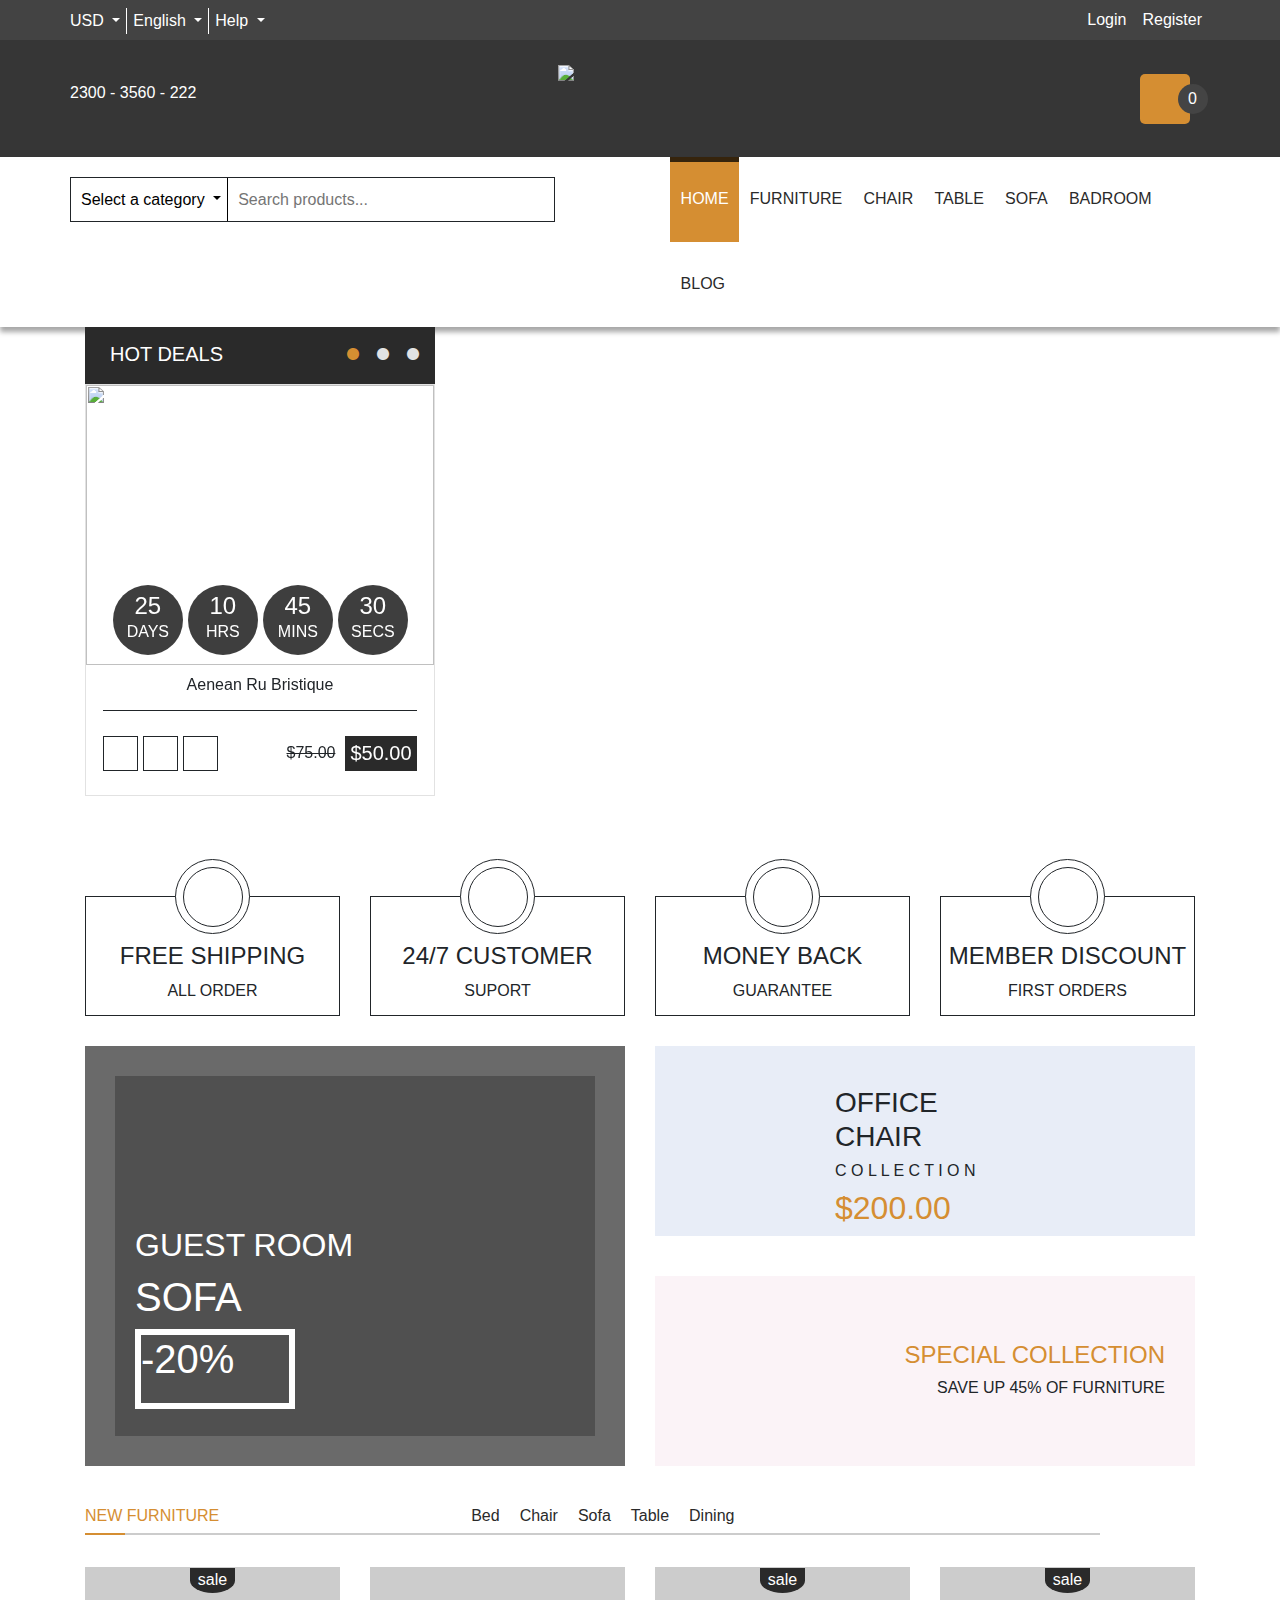
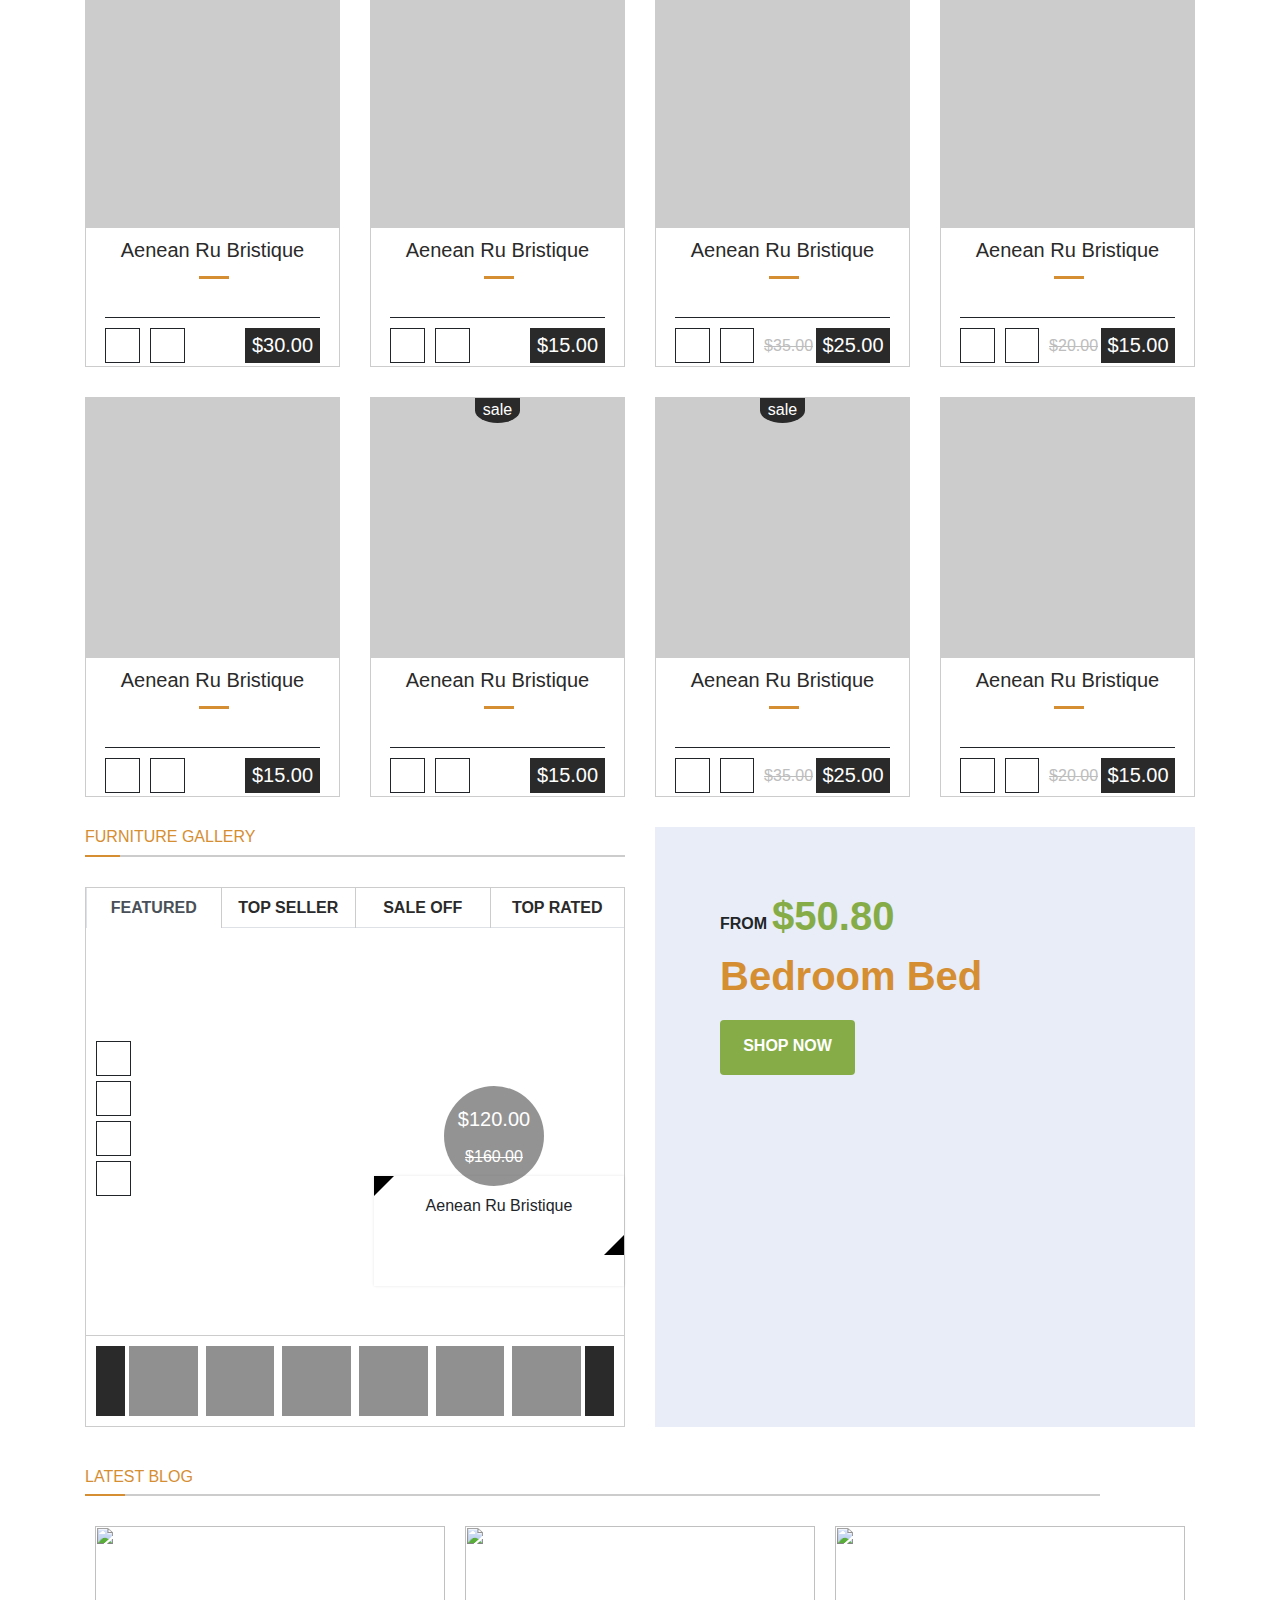
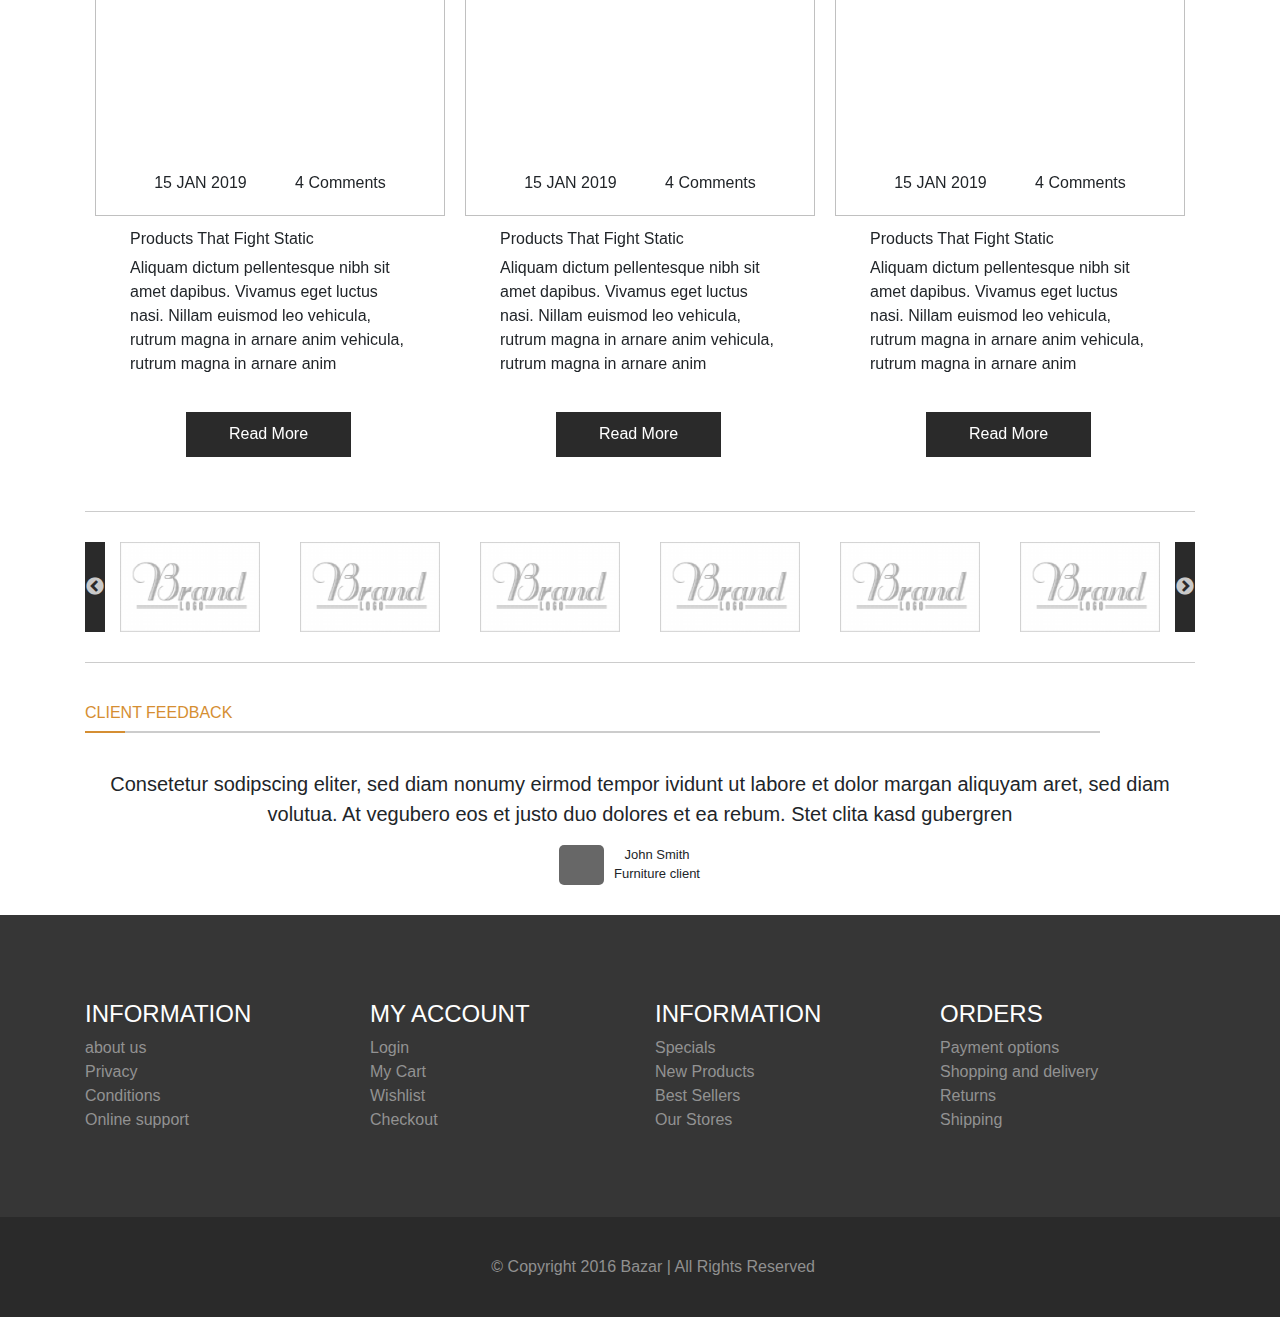
==== commit 3f9c0f11: "Blog-slider" ====
--- a/Home-page.html
+++ b/Home-page.html
@@ -185,106 +185,211 @@
 </div>
 </div>
 </div>    
-  <!--S L I D E R-->
-    <div class="HotSlider">
-      <div class="container">
-        <div class="row">
-          <div class="HotDeals col-lg-4 ">
-            <div class="Title">
-              <h3>HOT DEALS</h3>
-              <div class="Arrow">
-                <p><i class="fas fa-circle"></i> <i class="fas fa-circle"></i> <i class="fas fa-circle"></i></p>
-              </div>
-            </div>
-
-            <div class="HourCountImage">
-              <div class="AddToCard">
-                 <h6><i class="fas fa-shopping-basket"></i> ADD TO CART</h6>
-              </div>
-
-              <div class="HourCount">
-                <div class="HourCountDay HourCountAll">
-                  <h4>26</h4>
-                  <h6>DAY</h6>
-                </div>
-
-                <div class="HourCountHours HourCountAll">
-                    <h4>10</h4>
-                    <h6>HRS</h6>
-                  </div>
-
-                  <div class="HourCountMnt HourCountAll">
-                      <h4>45</h4>
-                      <h6>MINS</h6>
-                    </div>
-
-                    <div class="HourCountSeconds HourCountAll">
-                        <h4>30</h4>
-                        <h6>SECS</h6>
-                      </div>
-              </div>
-            </div>
-
-            <div class="ProductNameAndAmountCopy">
-
-              <h5>Aenean Ru Bristique</h5>
-
-              <div class="ProductNameAndAmountCopyStar">
-                <p><i class="fas fa-star"></i><i class="fas fa-star"></i><i class="far fa-star"></i><i class="far fa-star"></i><i class="far fa-star"></i></p>
-                <div class="ProductNameAndAmountCopyStarOrangeLine">
-
-                </div>
-              </div>
-
-              <div class="ProductNameAndAmountCopyPriceIcon">
-                <div class="Icon">
-                    <i class="fas fa-eye"></i>
-                </div>
-
-                <div class="Icon">
-                    <i class="fas fa-heart"></i>
-                  </div>
-
-                  <div class="Icon">
-                      <i class="fas fa-exchange-alt"></i>
-                    </div>
-
-                  <div class="Price">
-                      <div class="PriceOne ">
-                        <h6><strike>$350.00</strike></h6>
-                        </div>
-      
-                        <div class="PriceTwo">
-                          <h5>$300.00</h5>
-                          </div>
-                  </div>
-                    
-              </div>
-            </div>
-          </div>
-
-          
-          <div class="Slider col-lg-8 ">
-            <div class="Slider">
-              <div class="SliderImage">
-                <h1>S L I D E R</h1>
-                <div class="SliderImageButton">
-                  <h5>SHOP NOW</h5>
-                </div>
-              </div>
-
-              <div class="SliderButton">
-                <div class="SliderButtonStyle">
-                  <div class="SliderButtonStyleOne">
-                    <i class="fas fa-angle-left"></i>
-                  </div>
-                  <div class="SliderButtonStyleTwo">
-                    <i class="fas fa-angle-right"></i>
-                  </div>
-                </div>
-              </div>
-            </div>
-          </div>
+  <!--Hot-deals-->
+    <div class="container">
+      <div class="row">
+        <div class="col-ms-12 col-lg-4">
+
+          <div class="Hot-deals-litle">
+            <h5>HOT DEALS</h5>
+          </div>
+<!--Slider-one-img-start-->
+          <div class="Hot-deals-content-slider">
+
+          <div class="Hot-deals-content">
+            <div class="Hot-deals-image">
+
+              <img src="https://www.ikea.com/ru/ru/images/products/besto-korobka-zeltyj__0626939_PE700201_S4.JPG">
+
+              <div class="Hot-deals-image-add-to-cart">
+                  <p><i class="fas fa-shopping-basket"></i> ADD TO CART</p>
+              </div>
+
+              <div class="Hot-deals-hour-count">
+                  <div class="Hot-deals-hour-count-all">
+                    <h4>25</h4>
+                    <h6>DAYS</h6>
+                  </div>
+  
+                  <div class="Hot-deals-hour-count-all">
+                      <h4>10</h4>
+                      <h6>HRS</h6>
+                    </div>
+  
+                    <div class="Hot-deals-hour-count-all">
+                        <h4>45</h4>
+                        <h6>MINS</h6>
+                      </div>
+  
+                      <div class="Hot-deals-hour-count-all">
+                          <h4>30</h4>
+                          <h6>SECS</h6>
+                        </div>
+                </div>
+            </div>
+
+            <div class="Hot-deals-product-name">
+              <p><h6>Aenean Ru Bristique</h6></p>
+
+              <div class="Hot-deals-product-name-star">
+                <p><i class="fas fa-star"></i> <i class="fas fa-star"></i> <i class="far fa-star"></i> <i class="far fa-star"></i> <i class="far fa-star"></i></p>
+              </div>
+
+              <div class="Hot-deals-product-name-icon">
+                <div class="Hot-deals-product-name-icon-all">
+                  <p><i class="fas fa-eye"></i></p>
+                </div>
+
+                <div class="Hot-deals-product-name-icon-all">
+                  <p><i class="far fa-heart"></i></p>
+                  </div>
+
+                  <div class="Hot-deals-product-name-icon-all">
+                    <p><i class="fas fa-exchange-alt"></i></p>
+                    </div>
+
+                    <div class="Hot-deals-product-name-icon-price">
+                    <p><strike>$75.00</strike></p>
+                   <h5> <p class="Hot-deals-product-name-icon-price-sale">$50.00</p></h5>
+                  </div>
+
+              </div>
+
+              
+            </div>
+          </div>
+<!--Slider-one-img-->
+
+          <div class="Hot-deals-content">
+              <div class="Hot-deals-image">
+  
+                <img src="https://www.ikea.com/ru/ru/images/products/gerton-odval-d-stol-cernyj__0101976_PE246194_S4.JPG">
+  
+                <div class="Hot-deals-image-add-to-cart">
+                    <p><i class="fas fa-shopping-basket"></i> ADD TO CART</p>
+                </div>
+  
+                <div class="Hot-deals-hour-count">
+                    <div class="Hot-deals-hour-count-all">
+                      <h4>12</h4>
+                      <h6>DAYS</h6>
+                    </div>
+    
+                    <div class="Hot-deals-hour-count-all">
+                        <h4>5</h4>
+                        <h6>HRS</h6>
+                      </div>
+    
+                      <div class="Hot-deals-hour-count-all">
+                          <h4>12</h4>
+                          <h6>MINS</h6>
+                        </div>
+    
+                        <div class="Hot-deals-hour-count-all">
+                            <h4>30</h4>
+                            <h6>SECS</h6>
+                          </div>
+                  </div>
+              </div>
+  
+              <div class="Hot-deals-product-name">
+                <p><h6>Aenean Ru Bristique</h6></p>
+  
+                <div class="Hot-deals-product-name-star">
+                  <p><i class="fas fa-star"></i> <i class="fas fa-star"></i> <i class="far fa-star"></i> <i class="far fa-star"></i> <i class="far fa-star"></i></p>
+                </div>
+  
+                <div class="Hot-deals-product-name-icon">
+                  <div class="Hot-deals-product-name-icon-all">
+                    <p><i class="fas fa-eye"></i></p>
+                  </div>
+  
+                  <div class="Hot-deals-product-name-icon-all">
+                    <p><i class="far fa-heart"></i></p>
+                    </div>
+  
+                    <div class="Hot-deals-product-name-icon-all">
+                      <p><i class="fas fa-exchange-alt"></i></p>
+                      </div>
+  
+                      <div class="Hot-deals-product-name-icon-price">
+                      <p><strike>$350.00</strike></p>
+                     <h5> <p class="Hot-deals-product-name-icon-price-sale">$300.00</p></h5>
+                    </div>
+  
+                </div>
+              </div>
+            </div>
+<!--Slider-two-img-->
+
+            <div class="Hot-deals-content">
+                <div class="Hot-deals-image">
+    
+                  <img src="https://www.ikea.com/ru/ru/images/products/vallentuna-sekcia-divana-otdelenie-d-hranenia-seryj__0730158_PE737410_S4.JPG">
+    
+                  <div class="Hot-deals-image-add-to-cart">
+                      <p><i class="fas fa-shopping-basket"></i> ADD TO CART</p>
+                  </div>
+    
+                  <div class="Hot-deals-hour-count">
+                      <div class="Hot-deals-hour-count-all">
+                        <h4>5</h4>
+                        <h6>DAYS</h6>
+                      </div>
+      
+                      <div class="Hot-deals-hour-count-all">
+                          <h4>10</h4>
+                          <h6>HRS</h6>
+                        </div>
+      
+                        <div class="Hot-deals-hour-count-all">
+                            <h4>45</h4>
+                            <h6>MINS</h6>
+                          </div>
+      
+                          <div class="Hot-deals-hour-count-all">
+                              <h4>30</h4>
+                              <h6>SECS</h6>
+                            </div>
+                    </div>
+                </div>
+    
+                <div class="Hot-deals-product-name">
+                  <p><h6>Aenean Ru Bristique</h6></p>
+    
+                  <div class="Hot-deals-product-name-star">
+                    <p><i class="fas fa-star"></i> <i class="fas fa-star"></i> <i class="far fa-star"></i> <i class="far fa-star"></i> <i class="far fa-star"></i></p>
+                  </div>
+    
+                  <div class="Hot-deals-product-name-icon">
+                    <div class="Hot-deals-product-name-icon-all">
+                      <p><i class="fas fa-eye"></i></p>
+                    </div>
+    
+                    <div class="Hot-deals-product-name-icon-all">
+                      <p><i class="far fa-heart"></i></p>
+                      </div>
+    
+                      <div class="Hot-deals-product-name-icon-all">
+                        <p><i class="fas fa-exchange-alt"></i></p>
+                        </div>
+    
+                        <div class="Hot-deals-product-name-icon-price">
+                        <p><strike>$150.00</strike></p>
+                       <h5> <p class="Hot-deals-product-name-icon-price-sale">$100.00</p></h5>
+                      </div>
+    
+                  </div>
+                </div>
+              </div>
+
+<!--Slider-one-img-the-end-->
+        </div>
+
+        </div>
+
+        <div class=" col-ms-12 col-lg-8">
+
         </div>
       </div>
     </div>
@@ -884,21 +989,17 @@
           </div>
         </div>
 
-        <div class="col-lg-1 col-3">
-            <div class="LineSpacingOrangeItem">
-              <p><i class="fas fa-circle"></i> <i class="fas fa-circle"></i> <i class="fas fa-circle"></i></p>
-            </div>
-        </div>
     </div>
   </div>
 
-    <!--B L O G-->
+    <!--Blog-slider-->
     <div class="container ">
      <div class="row">
-      <div class=" col-lg-4 col-sm-12">
+      <div class=" col-lg-12 col-sm-12">
+        <div class="Blog-slider">
         <div class="BlogOne">
-          <div class="BlogBackgroundColorGreen">
-
+          <div class="Blog-img">
+            <img src="https://www.ikea.com/ru/ru/images/products/linnmon-aleks-stol-sinij__0721959_PE733433_S4.JPG">
           </div>
 
           <div class="BlogTextAll">
@@ -924,16 +1025,45 @@
             </div>
           </div>
         </div>
-      </div>
-
-      <div class=" col-lg-4 col-sm-12">
-        <div class="BlogTwo">
-          <div class="BlogBackgroundColorGreen">
-
-          </div>
-
-          <div class="BlogTextAll">
+      
+
+          <div class="BlogOne">
+              <div class="Blog-img">
+                  <img src="https://www.ikea.com/ru/ru/images/products/linnmon-aleks-stol-sinij__0721959_PE733433_S4.JPG">
+                </div>
+  
+            <div class="BlogTextAll">
+  
               <div class="BlogTextCC">
+                <div class="BlogCalendar">
+                  <p><i class="fas fa-calendar-alt"></i> 15 JAN 2019</p>
+                </div>
+  
+                <div class="BlogComments">
+                  <p><i class="fas fa-comments"></i> 4 Comments</p>
+                </div>
+              </div>
+  
+              <div class="BlogText">
+                <h6>Products That Fight Static</h6>
+  
+                <p>Aliquam dictum pellentesque nibh sit amet dapibus. Vivamus eget luctus nasi. Nillam euismod leo vehicula, rutrum magna in arnare anim vehicula, rutrum magna in arnare anim</p>
+              </div>
+  
+              <div class="BlogButton">
+                <button>Read More</button>
+              </div>
+            </div>
+          </div>
+
+            <div class="BlogOne">
+                <div class="Blog-img">
+                    <img src="https://www.ikea.com/ru/ru/images/products/linnmon-aleks-stol-sinij__0721959_PE733433_S4.JPG">
+                  </div>
+    
+              <div class="BlogTextAll">
+    
+                <div class="BlogTextCC">
                   <div class="BlogCalendar">
                     <p><i class="fas fa-calendar-alt"></i> 15 JAN 2019</p>
                   </div>
@@ -952,41 +1082,42 @@
                 <div class="BlogButton">
                   <button>Read More</button>
                 </div>
-          </div>
-        </div>
-      </div>
-
-      <div class=" col-lg-4 col-sm-12">
-        <div class="BlogThree">
-          <div class="BlogBackgroundColorGreen">
-
-          </div>
-
-          <div class="BlogTextAll">
-              <div class="BlogTextCC">
-                  <div class="BlogCalendar">
-                    <p><i class="fas fa-calendar-alt"></i> 15 JAN 2019</p>
-                  </div>
-    
-                  <div class="BlogComments">
-                    <p><i class="fas fa-comments"></i> 4 Comments</p>
-                  </div>
-                </div>
-    
-                <div class="BlogText">
-                  <h6>Products That Fight Static</h6>
-    
-                  <p>Aliquam dictum pellentesque nibh sit amet dapibus. Vivamus eget luctus nasi. Nillam euismod leo vehicula, rutrum magna in arnare anim vehicula, rutrum magna in arnare anim</p>
-                </div>
-    
-                <div class="BlogButton">
-                  <button>Read More</button>
-                </div>
-          </div>
-        </div>
-      </div>
-     </div>
+              </div>
+            </div>
+
+              <div class="BlogOne">
+                  <div class="Blog-img">
+                      <img src="https://www.ikea.com/ru/ru/images/products/linnmon-aleks-stol-sinij__0721959_PE733433_S4.JPG">
+                    </div>
+      
+                <div class="BlogTextAll">
+      
+                  <div class="BlogTextCC">
+                    <div class="BlogCalendar">
+                      <p><i class="fas fa-calendar-alt"></i> 15 JAN 2019</p>
+                    </div>
+      
+                    <div class="BlogComments">
+                      <p><i class="fas fa-comments"></i> 4 Comments</p>
+                    </div>
+                  </div>
+      
+                  <div class="BlogText">
+                    <h6>Products That Fight Static</h6>
+      
+                    <p>Aliquam dictum pellentesque nibh sit amet dapibus. Vivamus eget luctus nasi. Nillam euismod leo vehicula, rutrum magna in arnare anim vehicula, rutrum magna in arnare anim</p>
+                  </div>
+      
+                  <div class="BlogButton">
+                    <button>Read More</button>
+                  </div>
+                </div>
+              </div>
+
+        </div>
+      </div>
     </div>
+  </div>
     
  <!--Slider-logo-brand-->
  <div class="container">
@@ -1015,11 +1146,7 @@
               </div>
             </div>
 
-            <div class="col-lg-1 col-3">
-                <div class="LineSpacingOrangeItem">
-                  <p><i class="fas fa-circle"></i> <i class="fas fa-circle"></i> <i class="fas fa-circle"></i></p>
-                </div>
-            </div>
+            
         </div>
       </div>
    
@@ -1128,5 +1255,24 @@
       });
     
       </script>
+
+      <script>
+        $('.Hot-deals-content-slider').slick({
+          arrows: false,
+          autoplay: true,
+          autoplaySpeed: 3000,
+          focusOnSelect: true,
+          dots: true,
+      });
+      
+      </script>
+
+      <script>
+        $('.Blog-slider').slick({
+          arrows: false,
+          slidesToShow: 3,
+      });
+      
+      </script>
   </body>
 </html>--- a/Home-page.css
+++ b/Home-page.css
@@ -221,216 +221,162 @@
     }
 }
 
-/*---------------S L I D E R---------------*/
-.HotDeals{
-    width: 100%;
-    height: 500px;
-}
-
-.Title{
-    width: 100%;
-    height: 50px;
-    background-color: #2a2a2a;
-    display: flex;
-}
-
-.Title h3{
-    color: white;
-    padding: 7px;
+/*---------------Hot-deals--------------*/
+.Hot-deals-litle{
+    width: 100%;
+    color: white;
     padding-left: 25px;
-}
-
-.Title p{
-    color: white;
-    margin-left: 90px;
-    margin-top: 9%;
-}
-
-.Title p:hover{
+    padding-top: 15px;
+    padding-bottom: 10px;
+    background-color: #2a2a2a;
+}
+
+.Hot-deals-content{
+    border: 1px solid;
+    border-color: #e2e2e2;
+}
+
+.Hot-deals-image-add-to-cart{
+    position: absolute;
+    margin-top: -190px;
+    margin-left: 4.5%;
+    background-color: #2a2a2a;
+    height: 35px;
+    text-align: center;
+    opacity: 0;
+    padding-top: 5px;
+    color: white;
+    padding-left: 5px;
+    padding-right: 5px;
+    -webkit-transition: all .25s;
+    -o-transition: all .25s;
+    transition: all .25s;
+    
+}
+
+.Hot-deals-image:hover .Hot-deals-image-add-to-cart{
+    opacity: 1;
+}
+
+.Hot-deals-image-add-to-cart:hover{
+    background-color: #d58e32;
     cursor: pointer;
-    color: #d58e32;
-    transition: 0.45s;
-}
-
-.HourCountImage{
-    width: 100%;
-    height: 310px;
-    background-color: #f4f5f7;  
-    padding-top: 100px;
-}
-
-.AddToCard{
-    width: 160px;
-    height: 35px;
-    background-color: #2a2a2a;
-    margin: 0 auto;
-
-
-}
-
-.AddToCard h6{
-    color: white;
-    text-align: center;
-    padding: 5%;
-}
-
-.HourCount{
-    width: 300px;
-    height: 70px;
-    display: flex;
-    margin: 0 auto;
-    margin-top: 95px;
-}
-
-.HourCountAll{
+}
+
+.Hot-deals-image{
+    width: 100%;  
+}
+
+.Hot-deals-image img{
+    width: 100%;
+    height: 280px;
+    outline: none;
+    object-fit: cover;
+}
+
+.Hot-deals-hour-count{
+    display: flex;
+    margin-top: -80px;
+    margin-left: 7%;
+    margin-bottom: 20px;
+}
+
+.Hot-deals-hour-count-all{
+    text-align: center;
+    color: white;
+    padding-top: 7px;
     width: 70px;
     height: 70px;
+    margin-left: 2.5px;
+    margin-right: 2.5px;
+    border-radius: 100%;
     background-color: #3e3e3e;
-    border-radius: 50px;
+}
+
+.slick-dotted.slick-slider{
+    padding-bottom: 0px !important;
+}
+
+.Hot-deals-hour-count-all h6{
+    margin-top: -7px;
+}
+
+.Hot-deals-product-name{
+    text-align: center;
+}
+
+.Hot-deals-product-name-star{
     margin: 0 auto;
-}
-
-.HourCountAll h4 {
-    color: white;
-    text-align: center;
-    margin: 0;
-    margin-top: 6px;
-}
-
-.HourCountAll h6 {
-    color: white;
-    text-align: center;
-}
-
-.ProductNameAndAmountCopy{
-    width: 100%;
-    height: 140px;
+    width: 90%;
+    border-bottom: 1px solid;   
+    margin-bottom: 25px;
+}
+
+.Hot-deals-product-name-icon{
+    width: 90%;
+    margin: 0 auto;
+    display: flex;
+}
+
+.Hot-deals-product-name-icon-all:hover{
+   border-color: #d58e32;
+   color: #d58e32;
+   cursor: pointer;
+}
+
+.Hot-deals-product-name-icon-all{
+    width: 55px;
+    height: 35px;
+    text-align: center;
     border: 1px solid;
-    border-color: #f4f5f7;
-}
-
-.ProductNameAndAmountCopy h5{
-    text-align: center;
+    margin-right: 5px;
     padding-top: 5px;
-}
-
-.ProductNameAndAmountCopyStar{
-    width: 300px;
-    margin: 0 auto;
-    text-align: center;
-    border-bottom: 1px solid;
-  
-}
-
-.ProductNameAndAmountCopyStarOrangeLine{
-    margin-left: 135px;
-    margin-top:-1px;
-    width: 30px;
-    height: 3px;
-    background-color: orange;
-    position: absolute;
-}
-
-.ProductNameAndAmountCopyPriceIcon{
-    margin: 0 auto;
-    width: 300px;
-    display: flex;
-    margin-top: 15px;
-}
-
-.Icon{
-    margin-right: 5px;
-    width: 35px;
+
+}
+.Hot-deals-product-name-icon-price {
+    width: 100%;
+    display: flex;
+    justify-content: flex-end; 
+    
+}
+
+.Hot-deals-product-name-icon-price p{
+    padding-top: 5px;
+}
+
+.Hot-deals-product-name-icon-price-sale{
+    margin-left: 10px;
     height: 35px;
-    border:1px solid;
-    padding: 5px;
-    padding-left: 8px;
-}
-
-.Price{
-    margin-left: 25px;
-    display: flex;  
-
-}
-
-.PriceOne{
-    padding-top: 8px;
+    color:white;
+    background-color: #2a2a2a;
+    padding-left: 5px;
     padding-right: 5px;
-    color: #bdbdbd;
-}
-
-.PriceTwo{
-    width: 90px;
-    height: 35px;
-    background-color: #3e3e3e; 
-    color: white;
-}
-
-.Slider{
-    width: 100%;
-    height: 500px;
-}
-
-.SliderImageButton{
-    margin: 0 auto;
-    width: 135px;
-    height: 55px;
-    background-color: white;
-    border-radius: 4px;
-    text-align: center;
-    margin-top: 280px;
-    padding-top: 2%;
-}
-
-.Slider h1 {
-    text-align: center;
-
-}
-
-.SliderImage{
-    width: 100%;
-    height: 465px;
-    background-color: #cccccc;
-}
-
-.SliderButtonStyle{
-    width: 100%;
-    height: 35px;
-    background-color: #2a2a2a;
-    display: flex;
-    
-}
-
-.SliderButtonStyle i{
-    color: white;
-    font-size: 20px;
-    
-}
-
-.SliderButtonStyleOne{
-    width: 50%;
-    text-align: center;
-    padding-top: 1%;
-}
-
-.SliderButtonStyleTwo{
-    width: 50%;
-    text-align: center;
-    padding-top: 1%;
-}
-
-.SliderButtonStyle:hover{
+}
+
+.Hot-deals-product-name-icon-price-sale:hover{
     background-color: #d58e32;
-    transition: 0.45s;
-}
-
-@media only screen
-and (min-device-width: 320px)
-and (max-device-width: 480px) {
-	.SliderImage{
-        margin-top: 30px;
-    }
-}
+    cursor: pointer;
+}
+
+.slick-dots{
+    position: absolute !important;
+    bottom: 104.5% !important;
+    left: 35% !important;
+}
+
+.slick-dots li button:before{
+    font-size: 14px !important;
+}
+
+.slick-dots li.slick-active button:before{
+    color: #d58e32 !important;
+}
+
+.slick-dots li button::before {
+    color: #e2e2e2 !important;
+    opacity: 1 !important;
+}
+
 /*---------------F O U R__O P T I O N---------------*/
 .HovenContainer{
     margin-top:30px;
@@ -485,7 +431,12 @@
     background-color: #d58e32;
     color:white;
     cursor: pointer;
-    transition: 0.45s;
+    transition: 0.25s;
+}
+
+.HivenImage:hover{
+    border-color: #d58e32;
+    transition: 0.15s;
 }
 
 @media only screen
@@ -499,7 +450,9 @@
         margin-top: 100px;
     }
 }
+
 /*---------------A D---------------*/
+
 .Ad{
     padding-top:30px;
 }
@@ -1090,24 +1043,22 @@
     margin-top:30px;
     height: 545px;
     width: 100%;
-}
-
-.BlogTwo{
-    margin-top:30px;
-    height: 545px;
-    width: 100%;
-}
-
-.BlogThree{
-    margin-top:30px;
-    height: 545px;
-    width: 100%;
-}
-
-.BlogBackgroundColorGreen{
+    margin-left: 10px;
+    margin-right: 10px;
+}
+
+.Blog-img{
     width: 100%;
     height:290px;
-    background-color: #969696;
+}
+
+.Blog-img img{
+    width: 100%;
+    height:290px;
+}
+
+.Blog-img .slick-dots{
+    margin: -100px !important;
 }
 
 .BlogTextAll{
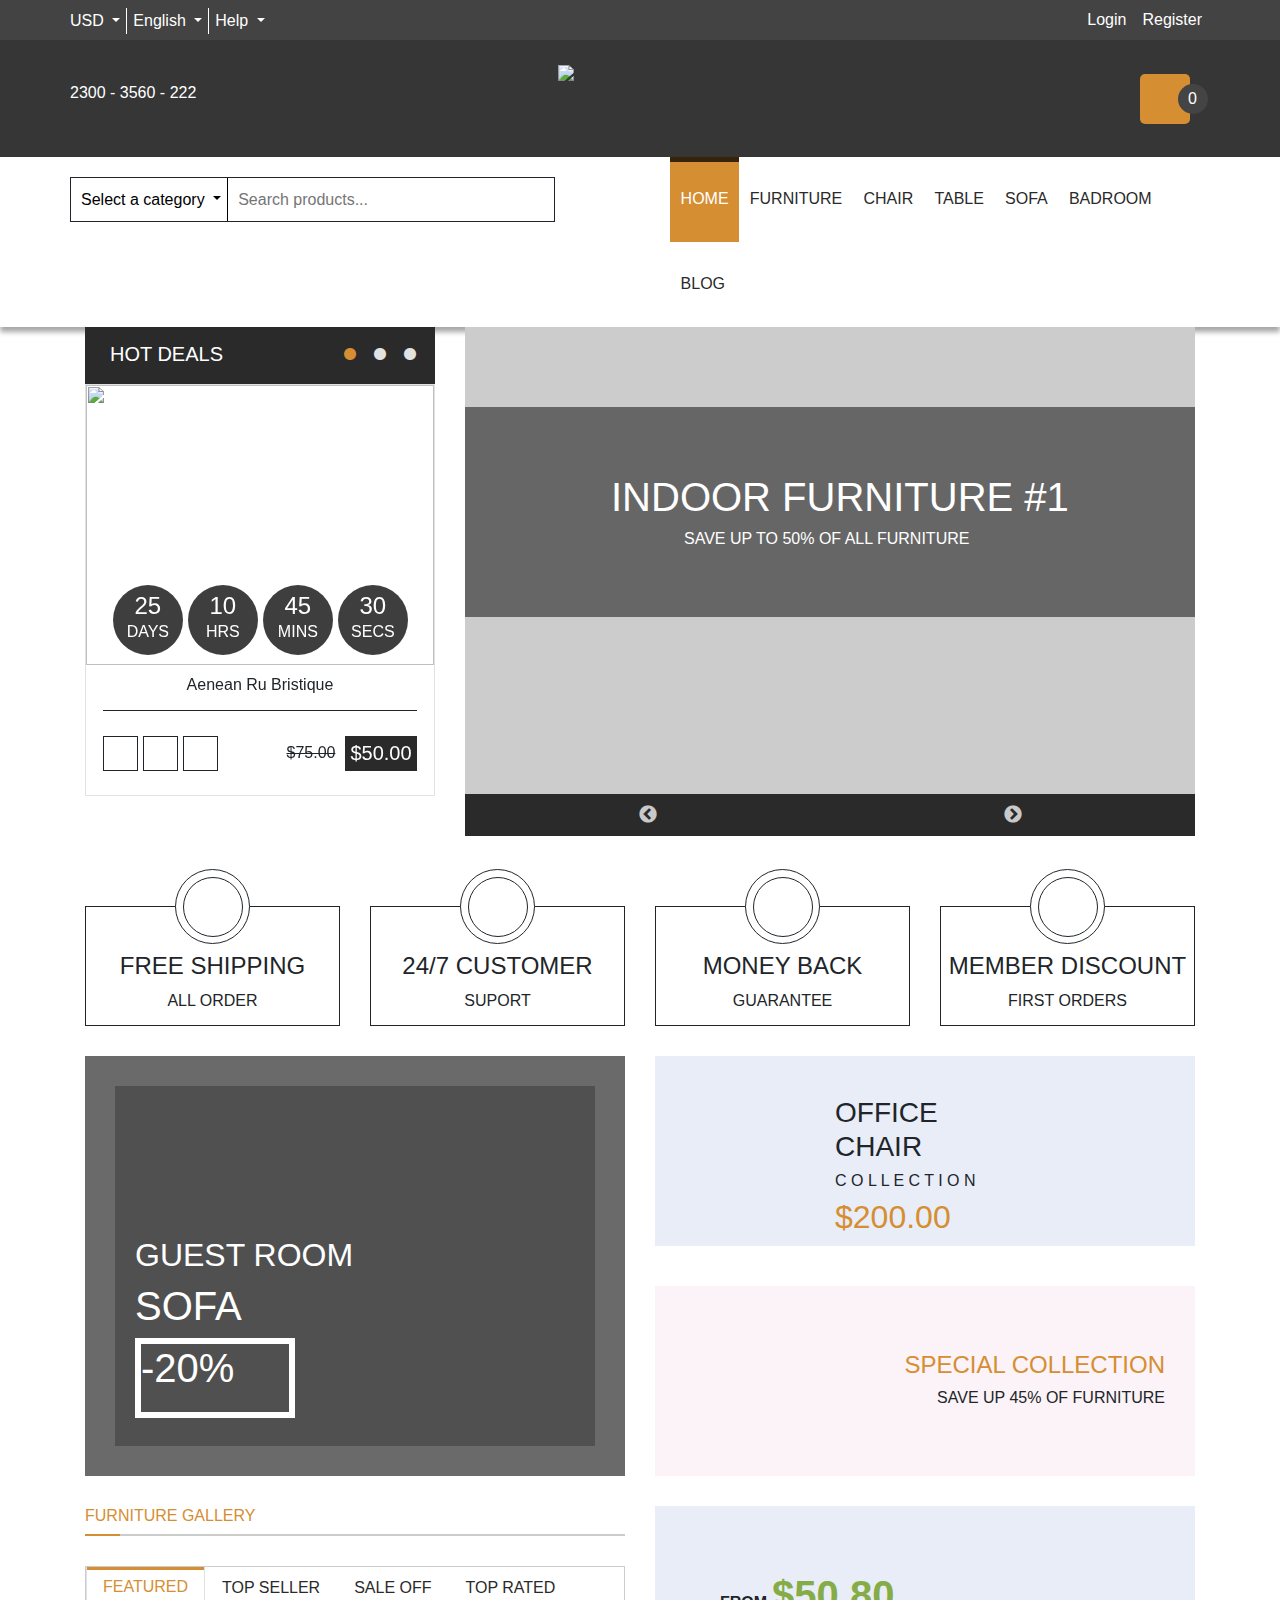
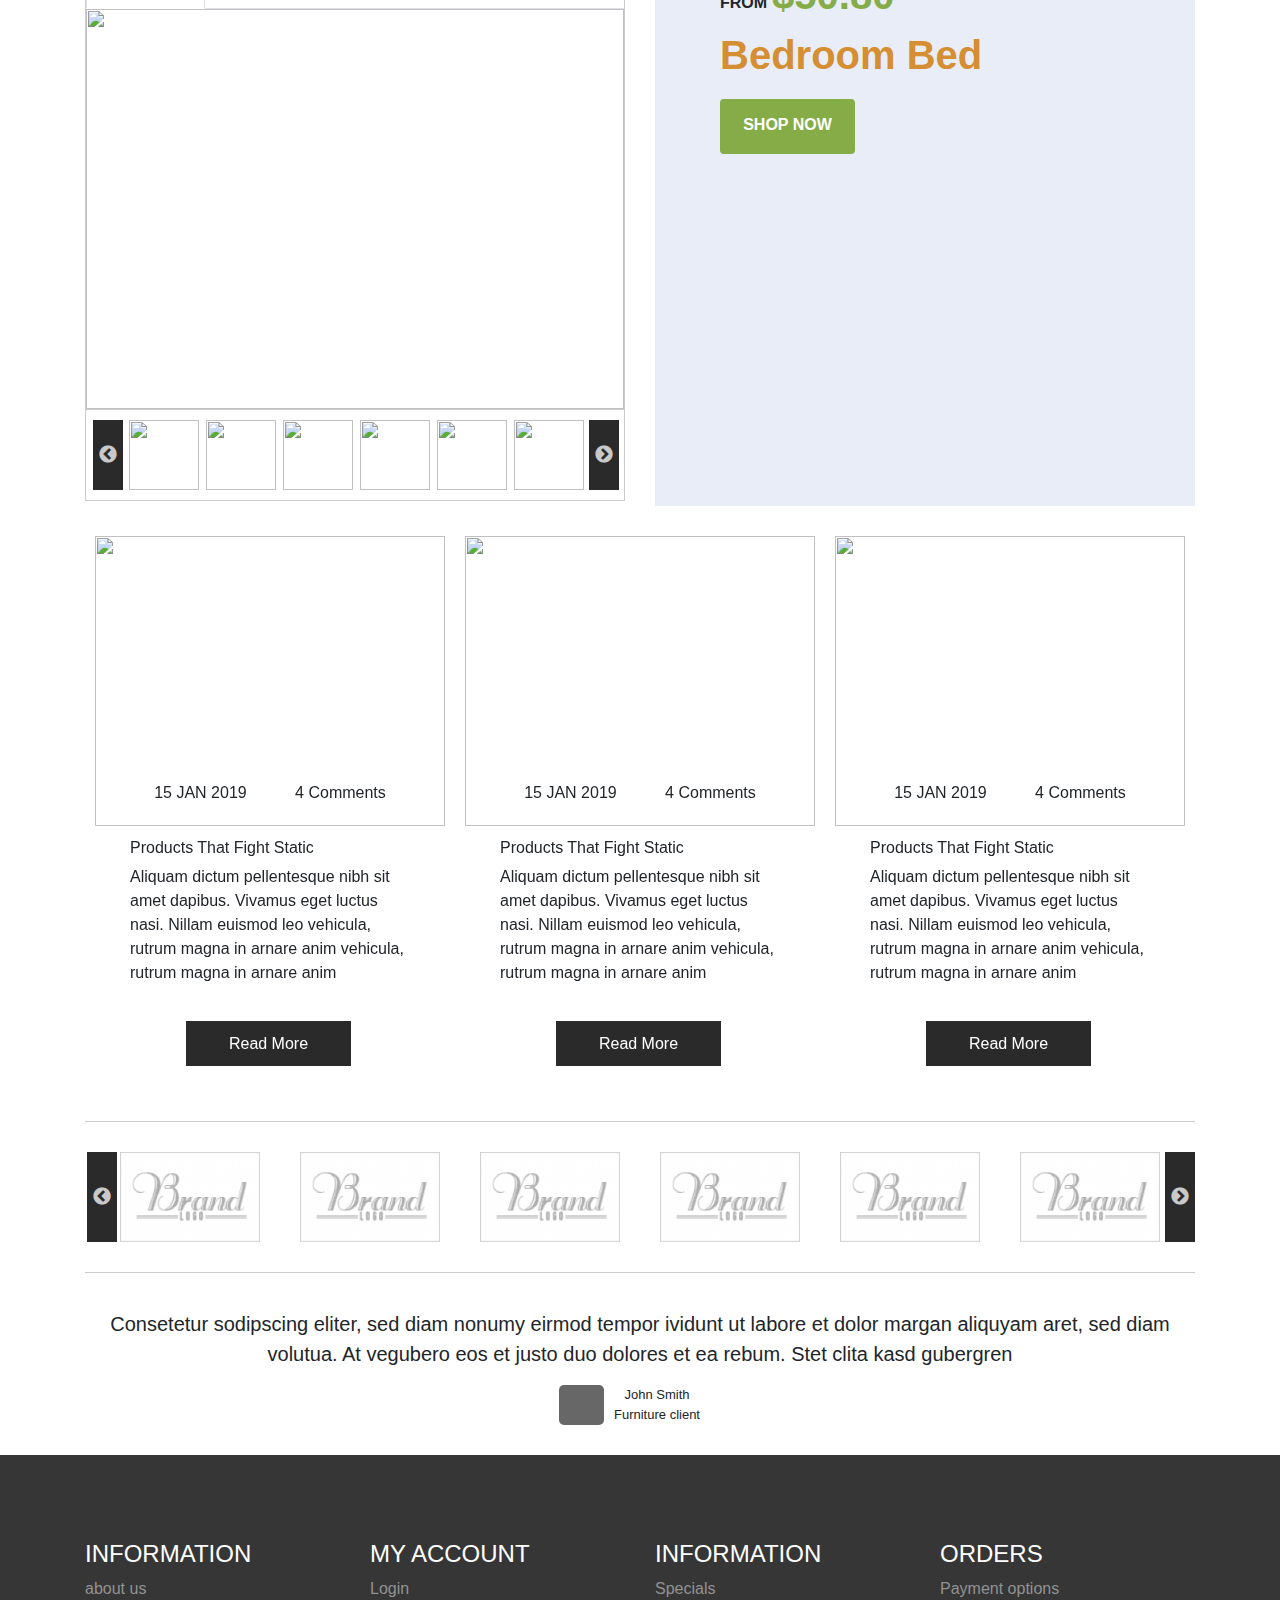
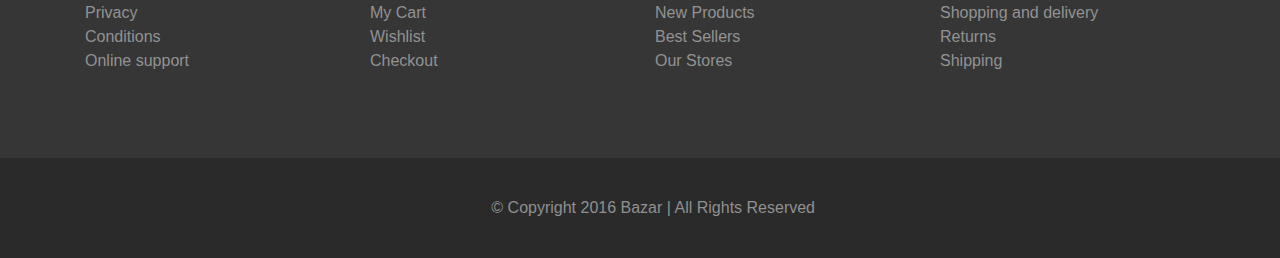
==== commit e36bf157: "Home - new slider furniture" ====
--- a/Home-page.html
+++ b/Home-page.html
@@ -181,11 +181,12 @@
                             </a>
 
         </div>
+      </div>
+    </div>
   </div>
-</div>
-</div>
-</div>    
-  <!--Hot-deals-->
+</div>  
+
+  <!-- Hot deals -->
     <div class="container">
       <div class="row">
         <div class="col-ms-12 col-lg-4">
@@ -193,7 +194,7 @@
           <div class="Hot-deals-litle">
             <h5>HOT DEALS</h5>
           </div>
-<!--Slider-one-img-start-->
+                                                  <!-- Slider one img start -->
           <div class="Hot-deals-content-slider">
 
           <div class="Hot-deals-content">
@@ -258,7 +259,7 @@
               
             </div>
           </div>
-<!--Slider-one-img-->
+                                          <!-- Slider one img -->
 
           <div class="Hot-deals-content">
               <div class="Hot-deals-image">
@@ -320,7 +321,7 @@
                 </div>
               </div>
             </div>
-<!--Slider-two-img-->
+                                              <!-- Slider two img -->
 
             <div class="Hot-deals-content">
                 <div class="Hot-deals-image">
@@ -383,14 +384,50 @@
                 </div>
               </div>
 
-<!--Slider-one-img-the-end-->
-        </div>
-
-        </div>
-
-        <div class=" col-ms-12 col-lg-8">
-
-        </div>
+                                        <!-- Slider one img the end -->
+          </div>
+        </div>
+
+  <!-- Slider -->
+
+        <div class="col-lg-8">
+          <div class="Slider">
+            <div class="Slider-image">
+              <div class="Slider-image-text">
+                <h1>INDOOR FURNITURE #1</h1>
+                <h6>SAVE UP TO 50% OF ALL FURNITURE</h6>
+
+                <div class="Slider-image-text-button">
+                  SHOP NOW
+                </div>
+              </div>
+            </div>
+
+            <div class="Slider-image">
+              <div class="Slider-image-text">
+                <h1>INDOOR FURNITURE #2</h1>
+                <h6>SAVE UP TO 50% OF ALL FURNITURE</h6>
+
+                <div class="Slider-image-text-button">
+                  SHOP NOW
+                </div>
+              </div>
+            </div>
+
+            <div class="Slider-image">
+              <div class="Slider-image-text">
+                <h1>INDOOR FURNITURE #3</h1>
+                <h6>SAVE UP TO 50% OF ALL FURNITURE</h6>
+
+                <div class="Slider-image-text-button">
+                  SHOP NOW
+                </div>
+              </div>
+            </div>
+            
+          </div>
+        </div>
+
       </div>
     </div>
   <!--F O U R__O P T I O N-->
@@ -450,7 +487,7 @@
       </div>
     </div>
   </div>
-    <!--A D-->
+    <!-- A d -->
     <div class="container Ad">
       <div class="row">
         <div class="col-lg-6">
@@ -489,371 +526,7 @@
       </div>
     </div>
 
- <!--L I N E S P A C I N G-->
- <div class="container">
-    <div class="row">
-        <div class="col-lg-11 col-9">
-          <div class="LineSpacing">
-            <h6>NEW FURNITURE</h6>
-
-            <div class="LineSpacingNewFurnitureMenu">
-              <div class="LineSpacingNewFurnitureMenuItem">
-                <h6>Bed</h6>
-              </div>
-
-              <div class="LineSpacingNewFurnitureMenuItem">
-                  <h6>Chair</h6>
-                </div>
-
-                <div class="LineSpacingNewFurnitureMenuItem">
-                    <h6>Sofa</h6>
-                  </div>
-
-                  <div class="LineSpacingNewFurnitureMenuItem">
-                      <h6>Table</h6>
-                    </div>
-
-                    <div class="LineSpacingNewFurnitureMenuItem">
-                        <h6>Dining</h6>
-                      </div>
-            </div>
-          </div>
-
-          <div class="LineSpacingOrange">
-
-          </div>
-        </div>
-
-        <div class="col-lg-1 col-3">
-            <div class="LineSpacingOrangeItem">
-              <p><i class="fas fa-circle"></i> <i class="fas fa-circle"></i> <i class="fas fa-circle"></i></p>
-            </div>
-        </div>
-    </div>
-  </div>
-  <!--N E W__P R O D U C T S-->
-    <div class="container New-products-margin-one">
-      <div class="row">
-          <div class="col-lg-3">
-              <div class="New-products-one">
-                <div class="New-products-one-background-image">
-                  <div class="New-products-one-background-image-sale">
-                    <p>sale</p>
-                  </div>
-
-                  <div class="New-products-one-background-image-hover">
-
-                    <div class="New-products-one-background-image-hover-quick">
-                      <p>Quick View</p>
-                    </div>
-
-                    <div class="New-products-one-background-image-hover-cart">
-                      <p><i class="fas fa-shopping-basket"></i> ADD TO CART</p>
-                    </div>
-                  </div>
-                </div>
-
-                <div class="New-products-one-text">
-                    <h5>Aenean Ru Bristique</h5>
-                </div>
-
-                <div class="New-products-one-star">
-                    <p><i class="fas fa-star"></i><i class="fas fa-star"></i><i class="far fa-star"></i><i class="far fa-star"></i><i class="far fa-star"></i></p>
-
-                    <div class="New-products-one-star-line-orange">
-
-                    </div>
-                </div>
-
-                <div class="New-products-one-icon-price">
-                    <div class="New-products-one-icon">
-                      <p><i class="fas fa-heart"></i></p>
-                    </div>
-
-                    <div class="New-products-one-icon">
-                      <p><i class="fas fa-exchange-alt"></i></p>
-                      </div>
-
-                      <div class="New-products-one-price">
-                        <h5>$30.00</h5>
-                      </div>
-                </div>
-                
-              </div>
-            </div>
-
-            <div class="col-lg-3">
-                <div class="New-products-one">
-                    <div class="New-products-one-background-image">
-        
-                      </div>
-      
-                      <div class="New-products-one-text">
-                          <h5>Aenean Ru Bristique</h5>
-                      </div>
-      
-                      <div class="New-products-one-star">
-                          <p><i class="fas fa-star"></i><i class="fas fa-star"></i><i class="far fa-star"></i><i class="far fa-star"></i><i class="far fa-star"></i></p>
-      
-                          <div class="New-products-one-star-line-orange">
-      
-                          </div>
-                      </div>
-      
-                      <div class="New-products-one-icon-price">
-                          <div class="New-products-one-icon">
-                            <p><i class="fas fa-heart"></i></p>
-                          </div>
-      
-                          <div class="New-products-one-icon">
-                            <p><i class="fas fa-exchange-alt"></i></p>
-                            </div>
-      
-                            <div class="New-products-one-price">
-                              <h5>$15.00</h5>
-                            </div>
-                      </div>
-                </div>
-              </div>
-
-              <div class="col-lg-3">
-                  <div class="New-products-one">
-                      <div class="New-products-one-background-image">
-                          <div class="New-products-one-background-image-sale">
-                            <p>sale</p>
-                          </div>
-                          
-                        </div>
-        
-                        <div class="New-products-one-text">
-                            <h5>Aenean Ru Bristique</h5>
-                        </div>
-        
-                        <div class="New-products-one-star">
-                            <p><i class="fas fa-star"></i><i class="fas fa-star"></i><i class="far fa-star"></i><i class="far fa-star"></i><i class="far fa-star"></i></p>
-        
-                            <div class="New-products-one-star-line-orange">
-        
-                            </div>
-                        </div>
-        
-                        <div class="New-products-one-icon-price">
-                            <div class="New-products-one-icon">
-                              <p><i class="fas fa-heart"></i></p>
-                            </div>
-        
-                            <div class="New-products-one-icon">
-                              <p><i class="fas fa-exchange-alt"></i></p>
-                              </div>
-        
-                              <div class="New-products-one-price-strike">
-                                  <p><h6><strike>$35.00</strike></h6></p>
-                                </div>
-
-                              <div class="New-products-one-price">
-                                <h5>$25.00</h5>
-                              </div>
-                        </div>
-                  </div>
-                </div>
-
-                <div class="col-lg-3">
-                    <div class="New-products-one">
-                        <div class="New-products-one-background-image">
-                            <div class="New-products-one-background-image-sale">
-                              <p>sale</p>
-                            </div>
-                          </div>
-          
-                          <div class="New-products-one-text">
-                              <h5>Aenean Ru Bristique</h5>
-                          </div>
-          
-                          <div class="New-products-one-star">
-                              <p><i class="fas fa-star"></i><i class="fas fa-star"></i><i class="far fa-star"></i><i class="far fa-star"></i><i class="far fa-star"></i></p>
-          
-                              <div class="New-products-one-star-line-orange">
-          
-                              </div>
-                          </div>
-          
-                          <div class="New-products-one-icon-price">
-                              <div class="New-products-one-icon">
-                                <p><i class="fas fa-heart"></i></p>
-                              </div>
-          
-                              <div class="New-products-one-icon">
-                                <p><i class="fas fa-exchange-alt"></i></p>
-                                </div>
-                                
-                                <div class="New-products-one-price-strike">
-                                  <p><h6><strike>$20.00</strike></h6></p>
-                                </div>
-
-                                <div class="New-products-one-price">
-                                  <h5>$15.00</h5>
-                                </div>
-                          </div>
-                    </div>
-                  </div>
-      </div>
-    </div>
-
-<!--New-products-two-->
-    <div class="container New-products-margin-two">
-        <div class="row">
-            <div class="col-lg-3">
-                <div class="New-products-one">
-                  <div class="New-products-one-background-image">
-                    
-                  </div>
-  
-                  <div class="New-products-one-text">
-                      <h5>Aenean Ru Bristique</h5>
-                  </div>
-  
-                  <div class="New-products-one-star">
-                      <p><i class="fas fa-star"></i><i class="fas fa-star"></i><i class="far fa-star"></i><i class="far fa-star"></i><i class="far fa-star"></i></p>
-  
-                      <div class="New-products-one-star-line-orange">
-  
-                      </div>
-                  </div>
-  
-                  <div class="New-products-one-icon-price">
-                      <div class="New-products-one-icon">
-                        <p><i class="fas fa-heart"></i></p>
-                      </div>
-  
-                      <div class="New-products-one-icon">
-                        <p><i class="fas fa-exchange-alt"></i></p>
-                        </div>
-  
-                        <div class="New-products-one-price">
-                          <h5>$15.00</h5>
-                        </div>
-                  </div>
-                  
-                </div>
-              </div>
-  
-              <div class="col-lg-3">
-                  <div class="New-products-one">
-                      <div class="New-products-one-background-image">
-                          <div class="New-products-one-background-image-sale">
-                              <p>sale</p>
-                            </div>
-                        </div>
-        
-                        <div class="New-products-one-text">
-                            <h5>Aenean Ru Bristique</h5>
-                        </div>
-        
-                        <div class="New-products-one-star">
-                            <p><i class="fas fa-star"></i><i class="fas fa-star"></i><i class="far fa-star"></i><i class="far fa-star"></i><i class="far fa-star"></i></p>
-        
-                            <div class="New-products-one-star-line-orange">
-        
-                            </div>
-                        </div>
-        
-                        <div class="New-products-one-icon-price">
-                            <div class="New-products-one-icon">
-                              <p><i class="fas fa-heart"></i></p>
-                            </div>
-        
-                            <div class="New-products-one-icon">
-                              <p><i class="fas fa-exchange-alt"></i></p>
-                              </div>
-        
-                              <div class="New-products-one-price">
-                                <h5>$15.00</h5>
-                              </div>
-                        </div>
-                  </div>
-                </div>
-  
-                <div class="col-lg-3">
-                    <div class="New-products-one">
-                        <div class="New-products-one-background-image">
-                            <div class="New-products-one-background-image-sale">
-                              <p>sale</p>
-                            </div>
-                          </div>
-          
-                          <div class="New-products-one-text">
-                              <h5>Aenean Ru Bristique</h5>
-                          </div>
-          
-                          <div class="New-products-one-star">
-                              <p><i class="fas fa-star"></i><i class="fas fa-star"></i><i class="far fa-star"></i><i class="far fa-star"></i><i class="far fa-star"></i></p>
-          
-                              <div class="New-products-one-star-line-orange">
-          
-                              </div>
-                          </div>
-          
-                          <div class="New-products-one-icon-price">
-                              <div class="New-products-one-icon">
-                                <p><i class="fas fa-heart"></i></p>
-                              </div>
-          
-                              <div class="New-products-one-icon">
-                                <p><i class="fas fa-exchange-alt"></i></p>
-                                </div>
-          
-                                <div class="New-products-one-price-strike">
-                                    <p><h6><strike>$35.00</strike></h6></p>
-                                  </div>
-  
-                                <div class="New-products-one-price">
-                                  <h5>$25.00</h5>
-                                </div>
-                          </div>
-                    </div>
-                  </div>
-  
-                  <div class="col-lg-3">
-                      <div class="New-products-one">
-                          <div class="New-products-one-background-image">
-                              
-                            </div>
-            
-                            <div class="New-products-one-text">
-                                <h5>Aenean Ru Bristique</h5>
-                            </div>
-            
-                            <div class="New-products-one-star">
-                                <p><i class="fas fa-star"></i><i class="fas fa-star"></i><i class="far fa-star"></i><i class="far fa-star"></i><i class="far fa-star"></i></p>
-            
-                                <div class="New-products-one-star-line-orange">
-            
-                                </div>
-                            </div>
-            
-                            <div class="New-products-one-icon-price">
-                                <div class="New-products-one-icon">
-                                  <p><i class="fas fa-heart"></i></p>
-                                </div>
-            
-                                <div class="New-products-one-icon">
-                                  <p><i class="fas fa-exchange-alt"></i></p>
-                                  </div>
-                                  
-                                  <div class="New-products-one-price-strike">
-                                    <p><h6><strike>$20.00</strike></h6></p>
-                                  </div>
-  
-                                  <div class="New-products-one-price">
-                                    <h5>$15.00</h5>
-                                  </div>
-                            </div>
-                      </div>
-                    </div>
-        </div>
-      </div>
-
-<!--Furniture__gellery-->
+<!-- Furniture gellery -->
 
 <div class="container Furniture-gallery">
   <div class="row">
@@ -866,97 +539,259 @@
           </div>
 
       <div class="Furniture-gallery-left-container">
-        <div class="Furniture-gallery-left-background-menu">
-          <div class="Furniture-gallery-left-menu">
-            <ul class="nav nav-tabs">
-              <li class="nav-item">
-                <a class="nav-link active" href="#">FEATURED</a>
-              </li>
-              <li class="nav-item">
-                <a class="nav-link" href="#">TOP SELLER</a>
-              </li>
-              <li class="nav-item">
-                <a class="nav-link" href="#">SALE OFF</a>
-              </li>
-              <li class="nav-item">
-                <a class="nav-link" href="#">TOP RATED</a>
-              </li>
-            </ul>
-          </div>
-        </div>
-
-        <div class="Furniture-gallery-left-container-icon">
-          <div class="Furniture-gallery-left-container-icon-all">
-            <p><i class="far fa-heart"></i></p>
-          </div>
-
-          <div class="Furniture-gallery-left-container-icon-all">
-            <p><i class="fas fa-exchange-alt"></i></p>
-          </div>
-
-          <div class="Furniture-gallery-left-container-icon-all">
-            <p><i class="fas fa-eye"></i></p>
-          </div>
-
-          <div class="Furniture-gallery-left-container-icon-all">
-            <p><i class="fas fa-shopping-basket"></i></p>
-
-            <div class="Furniture-gallery-cart-hover">
-                <p>Add To Cart</p>
-              </div>
-          </div>
-
-        </div>
-
-        <div class="Furniture-gallery-left-container-aenean">
-            
-          <div class="Furniture-gallery-left-container-aenean-price">
-              <p><h5>$120.00</h5></p>
-              <p><h6><strike>$160.00</strike></h6></p>
-          </div>
-
-          <div class="Furniture-gallery-left-container-aenean-triangle-top">
-
-          </div>
-          <h6>Aenean Ru Bristique</h6>
-
-          <p><i class="fas fa-star"></i> <i class="fas fa-star"></i> <i class="far fa-star"></i> <i class="far fa-star"></i> <i class="far fa-star"></i></p>
-          <div class="Furniture-gallery-left-container-aenean-triangle-bottom">
-
-          </div>
-        </div>
+          <nav>
+              <div class="nav nav-tabs" id="nav-tab" role="tablist">
+                <a class="nav-item nav-link active" id="nav-home-tab" data-toggle="tab" href="#nav-home" role="tab" aria-controls="nav-home" aria-selected="true">FEATURED</a>
+                <a class="nav-item nav-link" id="nav-profile-tab" data-toggle="tab" href="#nav-profile" role="tab" aria-controls="nav-profile" aria-selected="false">TOP SELLER</a>
+                <a class="nav-item nav-link" id="nav-contact-tab" data-toggle="tab" href="#nav-contact" role="tab" aria-controls="nav-contact" aria-selected="false">SALE OFF</a>
+                <a class="nav-item nav-link" id="nav-contact-tab" data-toggle="tab" href="#nav-contact" role="tab" aria-controls="nav-contact" aria-selected="false">TOP RATED</a>
+              </div>
+            </nav>
+            <div class="tab-content" id="nav-tabContent">
+              <div class="tab-pane fade show active" id="nav-home" role="tabpanel" aria-labelledby="nav-home-tab">
+
+                  <div class="Furniture-gallery-left-container-image">
+                    <img src="https://www.ikea.com/gb/en/images/rooms/ikea-ikea-gronlid-green-living-roomset__1364638121842-s5.jpg">
+                    
+
+                  <div class="Furniture-gallery-left-container-icon-hover">
+
+                      <div class="Furniture-gallery-left-container-icon">
+                                <div class="Furniture-gallery-left-container-icon-all">
+                                  <p><i class="far fa-heart"></i></p>
+                                </div>
+                      
+                                <div class="Furniture-gallery-left-container-icon-all">
+                                  <p><i class="fas fa-exchange-alt"></i></p>
+                                </div>
+                      
+                                <div class="Furniture-gallery-left-container-icon-all">
+                                  <p><i class="fas fa-eye"></i></p>
+                                </div>
+                      
+                                <div class="Furniture-gallery-left-container-icon-all">
+                                  <p><i class="fas fa-shopping-basket"></i></p>
+                      
+                                  <div class="Furniture-gallery-cart-hover">
+                                      <p>Add To Cart</p>
+                                    </div>
+                                </div>
+                      
+                              </div>
+                      
+                              <div class="Furniture-gallery-left-container-aenean">
+                                  
+                                <div class="Furniture-gallery-left-container-aenean-price">
+                                    <p><h5>$120.00</h5></p>
+                                    <p><h6><strike>$160.00</strike></h6></p>
+                                </div>
+                      
+                                <div class="Furniture-gallery-left-container-aenean-triangle-top">
+                      
+                                </div>
+                                <h6>Aenean Ru Bristique</h6>
+                      
+                                <p><i class="fas fa-star"></i> <i class="fas fa-star"></i> <i class="far fa-star"></i> <i class="far fa-star"></i> <i class="far fa-star"></i></p>
+                                <div class="Furniture-gallery-left-container-aenean-triangle-bottom">
+                      
+                                </div>
+                              </div>
+                      </div>
+                    </div>
+              </div>
+
+              <div class="tab-pane fade" id="nav-profile" role="tabpanel" aria-labelledby="nav-profile-tab">
+
+                <div class="Furniture-gallery-left-container-image">
+                  <img src="https://lizmoldovan.ro/wp-content/uploads/2018/05/industrial-loft-interior-design-oct31.jpg">
+                  
+
+                <div class="Furniture-gallery-left-container-icon-hover">
+
+                    <div class="Furniture-gallery-left-container-icon">
+                              <div class="Furniture-gallery-left-container-icon-all">
+                                <p><i class="far fa-heart"></i></p>
+                              </div>
+                    
+                              <div class="Furniture-gallery-left-container-icon-all">
+                                <p><i class="fas fa-exchange-alt"></i></p>
+                              </div>
+                    
+                              <div class="Furniture-gallery-left-container-icon-all">
+                                <p><i class="fas fa-eye"></i></p>
+                              </div>
+                    
+                              <div class="Furniture-gallery-left-container-icon-all">
+                                <p><i class="fas fa-shopping-basket"></i></p>
+                    
+                                <div class="Furniture-gallery-cart-hover">
+                                    <p>Add To Cart</p>
+                                  </div>
+                              </div>
+                    
+                            </div>
+                    
+                            <div class="Furniture-gallery-left-container-aenean">
+                                
+                              <div class="Furniture-gallery-left-container-aenean-price">
+                                  <p><h5>$120.00</h5></p>
+                                  <p><h6><strike>$160.00</strike></h6></p>
+                              </div>
+                    
+                              <div class="Furniture-gallery-left-container-aenean-triangle-top">
+                    
+                              </div>
+                              <h6>Aenean Ru Bristique</h6>
+                    
+                              <p><i class="fas fa-star"></i> <i class="fas fa-star"></i> <i class="far fa-star"></i> <i class="far fa-star"></i> <i class="far fa-star"></i></p>
+                              <div class="Furniture-gallery-left-container-aenean-triangle-bottom">
+                    
+                              </div>
+                            </div>
+                    </div>
+                  </div>
+
+              </div>
+
+              <div class="tab-pane fade" id="nav-contact" role="tabpanel" aria-labelledby="nav-contact-tab">
+
+                <div class="Furniture-gallery-left-container-image">
+                  <img src="https://amp.businessinsider.com/images/5b57816275f0501b008b4693-750-563.jpg">
+                  
+
+                <div class="Furniture-gallery-left-container-icon-hover">
+
+                    <div class="Furniture-gallery-left-container-icon">
+                              <div class="Furniture-gallery-left-container-icon-all">
+                                <p><i class="far fa-heart"></i></p>
+                              </div>
+                    
+                              <div class="Furniture-gallery-left-container-icon-all">
+                                <p><i class="fas fa-exchange-alt"></i></p>
+                              </div>
+                    
+                              <div class="Furniture-gallery-left-container-icon-all">
+                                <p><i class="fas fa-eye"></i></p>
+                              </div>
+                    
+                              <div class="Furniture-gallery-left-container-icon-all">
+                                <p><i class="fas fa-shopping-basket"></i></p>
+                    
+                                <div class="Furniture-gallery-cart-hover">
+                                    <p>Add To Cart</p>
+                                  </div>
+                              </div>
+                    
+                            </div>
+                    
+                            <div class="Furniture-gallery-left-container-aenean">
+                                
+                              <div class="Furniture-gallery-left-container-aenean-price">
+                                  <p><h5>$120.00</h5></p>
+                                  <p><h6><strike>$160.00</strike></h6></p>
+                              </div>
+                    
+                              <div class="Furniture-gallery-left-container-aenean-triangle-top">
+                    
+                              </div>
+                              <h6>Aenean Ru Bristique</h6>
+                    
+                              <p><i class="fas fa-star"></i> <i class="fas fa-star"></i> <i class="far fa-star"></i> <i class="far fa-star"></i> <i class="far fa-star"></i></p>
+                              <div class="Furniture-gallery-left-container-aenean-triangle-bottom">
+                    
+                              </div>
+                            </div>
+                    </div>
+                  </div>
+
+              </div>
+
+              <div class="tab-pane fade" id="nav-contact" role="tabpanel" aria-labelledby="nav-contact-tab">
+
+                <div class="Furniture-gallery-left-container-image">
+                  <img src="https://www.ikea.com/gb/en/images/rooms/ikea-ikea-gronlid-green-living-roomset__1364638121842-s5.jpg">
+                  
+
+                <div class="Furniture-gallery-left-container-icon-hover">
+
+                    <div class="Furniture-gallery-left-container-icon">
+                              <div class="Furniture-gallery-left-container-icon-all">
+                                <p><i class="far fa-heart"></i></p>
+                              </div>
+                    
+                              <div class="Furniture-gallery-left-container-icon-all">
+                                <p><i class="fas fa-exchange-alt"></i></p>
+                              </div>
+                    
+                              <div class="Furniture-gallery-left-container-icon-all">
+                                <p><i class="fas fa-eye"></i></p>
+                              </div>
+                    
+                              <div class="Furniture-gallery-left-container-icon-all">
+                                <p><i class="fas fa-shopping-basket"></i></p>
+                    
+                                <div class="Furniture-gallery-cart-hover">
+                                    <p>Add To Cart</p>
+                                  </div>
+                              </div>
+                    
+                            </div>
+                    
+                            <div class="Furniture-gallery-left-container-aenean">
+                                
+                              <div class="Furniture-gallery-left-container-aenean-price">
+                                  <p><h5>$120.00</h5></p>
+                                  <p><h6><strike>$160.00</strike></h6></p>
+                              </div>
+                    
+                              <div class="Furniture-gallery-left-container-aenean-triangle-top">
+                    
+                              </div>
+                              <h6>Aenean Ru Bristique</h6>
+                    
+                              <p><i class="fas fa-star"></i> <i class="fas fa-star"></i> <i class="far fa-star"></i> <i class="far fa-star"></i> <i class="far fa-star"></i></p>
+                              <div class="Furniture-gallery-left-container-aenean-triangle-bottom">
+                    
+                              </div>
+                            </div>
+                    </div>
+                  </div>
+                      
+
+              </div>
+
+            </div>
+
       </div>
 
       <div class="Furniture-gallery-left-slider">
-        <div class="Furniture-gallery-left-slider-bottom-left">
-          <p><i class="fas fa-angle-left"></i></p>
-        </div>
-          <div class="Furniture-gallery-left-slider-image">
-
-          </div>
-
-          <div class="Furniture-gallery-left-slider-image">
-
-          </div>
-
-          <div class="Furniture-gallery-left-slider-image">
-
-          </div>
-
-          <div class="Furniture-gallery-left-slider-image">
-
-          </div>
-
-          <div class="Furniture-gallery-left-slider-image">
-
-          </div>
-
-          <div class="Furniture-gallery-left-slider-image">
-
-          </div>
-        <div class="Furniture-gallery-left-slider-bottom-right">
-          <p><i class="fas fa-angle-right"></i></p>
-        </div>  
+        <div class="Furniture-gallery-left-slider-image">
+          <img src="https://www.ikea.com/ms/ru_RU/img/seorange/20192/PE600360_divany.jpg">
+        </div>
+
+        <div class="Furniture-gallery-left-slider-image">
+          <img src="https://www.ikea.com/ms/ru_RU/img/seorange/20193/62_PE630033_lowres.jpg">
+        </div>
+
+        <div class="Furniture-gallery-left-slider-image">
+          <img src="https://www.ikea.com/ms/ru_RU/img/seorange/20192/kresla_PH152004.jpg">
+        </div>
+
+        <div class="Furniture-gallery-left-slider-image">
+          <img src="https://www.ikea.com/ms/ru_RU/img/seorange/20181/living_room/14_PE639482.jpg">
+        </div>
+
+        <div class="Furniture-gallery-left-slider-image">
+          <img src="https://www.ikea.com/ms/ru_RU/img/seorange/20193/62_PE630033_lowres.jpg">
+        </div>
+
+        <div class="Furniture-gallery-left-slider-image">
+          <img src="https://www.ikea.com/ms/ru_RU/img/seorange/20192/PE600360_divany.jpg">
+        </div>
+
+        <div class="Furniture-gallery-left-slider-image">
+          <img src="https://www.ikea.com/ms/ru_RU/img/seorange/20193/62_PE630033_lowres.jpg">
+        </div>
       </div>
     </div>
 
@@ -976,23 +811,7 @@
   </div>
 </div>
 
-  <!--L I N E S P A C I N G-->
- <div class="container">
-    <div class="row">
-        <div class="col-lg-11 col-9">
-          <div class="LineSpacing">
-            <h6>LATEST BLOG</h6>
-          </div>
-
-          <div class="LineSpacingOrange">
-
-          </div>
-        </div>
-
-    </div>
-  </div>
-
-    <!--Blog-slider-->
+    <!-- Blog slider -->
     <div class="container ">
      <div class="row">
       <div class=" col-lg-12 col-sm-12">
@@ -1119,7 +938,7 @@
     </div>
   </div>
     
- <!--Slider-logo-brand-->
+ <!-- Slider logo brand -->
  <div class="container">
       <div class="Slider-logo-brand col-lg-12">
         <div class="Slider-logo-brand-img"><img src="image/Logo-brand.png"></div>
@@ -1129,27 +948,9 @@
         <div class="Slider-logo-brand-img"><img src="image/Logo-brand.png"></div>
         <div class="Slider-logo-brand-img"><img src="image/Logo-brand.png"></div>
         <div class="Slider-logo-brand-img"><img src="image/Logo-brand.png"></div>
-        <div class="Slider-logo-brand-img"><img src="image/Logo-brand.png"></div>
       </div>  
   </div>
 
-  <!--L I N E S P A C I N G-->
-      <div class="container">
-        <div class="row">
-            <div class="col-lg-11 col-9">
-              <div class="LineSpacing">
-                <h6>CLIENT FEEDBACK</h6>
-              </div>
-
-              <div class="LineSpacingOrange">
-
-              </div>
-            </div>
-
-            
-        </div>
-      </div>
-   
     <!--Q U O T E-->
     <div class="container QuoteAll">
       <div class="QuoreImage col-12">
@@ -1245,16 +1046,7 @@
     <script type="text/javascript" src="//code.jquery.com/jquery-migrate-1.2.1.min.js"></script>
     <script type="text/javascript" src="slick/slick.min.js"></script>
 
-    <!--Script-slider-slick-->
-    
-    <script type="text/javascript">
-
-      $('.Slider-logo-brand').slick({
-        slidesToShow: 6,
-        focusOnSelect: true
-      });
-    
-      </script>
+    <!-- Script slider slick -->
 
       <script>
         $('.Hot-deals-content-slider').slick({
@@ -1270,9 +1062,125 @@
       <script>
         $('.Blog-slider').slick({
           arrows: false,
-          slidesToShow: 3,
+          slidesToShow: 3,responsive: [
+    {
+      breakpoint: 1024,
+      settings: {
+        slidesToShow: 3,
+        slidesToScroll: 3,
+        infinite: true,
+        dots: true,
+      }
+    },
+    {
+      breakpoint: 600,
+      settings: {
+        slidesToShow: 1,
+        slidesToScroll: 1,
+      }
+    },
+    {
+      breakpoint: 480,
+      settings: {
+        slidesToShow: 1,
+        slidesToScroll: 1,
+      }
+    }
+    // You can unslick at a given breakpoint now by adding:
+    // settings: "unslick"
+    // instead of a settings object
+  ]
+          
       });
       
       </script>
+
+      <script>
+
+        $('.Slider-logo-brand').slick({
+          slidesToShow: 6,
+          focusOnSelect: true,
+          responsive: [
+    {
+      breakpoint: 1024,
+      settings: {
+        slidesToShow: 3,
+        slidesToScroll: 3,
+        infinite: true,
+        dots: true
+      }
+    },
+    {
+      breakpoint: 600,
+      settings: {
+        slidesToShow: 1,
+        slidesToScroll: 1,
+      }
+    },
+    {
+      breakpoint: 480,
+      settings: {
+        slidesToShow: 1,
+        slidesToScroll: 1,
+      }
+    }
+    // You can unslick at a given breakpoint now by adding:
+    // settings: "unslick"
+    // instead of a settings object
+  ]
+          
+        });
+
+        </script>
+
+
+    <script>
+      $('.Furniture-gallery-left-slider').slick({
+        autoplay: true,
+        autoplaySpeed: 3000,
+        focusOnSelect: true,
+        slidesToShow: 6,
+        responsive: [
+    {
+      breakpoint: 1024,
+      settings: {
+        slidesToShow: 3,
+        slidesToScroll: 3,
+        infinite: true,
+        dots: true
+      }
+    },
+    {
+      breakpoint: 600,
+      settings: {
+        slidesToShow: 3,
+        slidesToScroll: 3,
+      }
+    },
+    {
+      breakpoint: 480,
+      settings: {
+        slidesToShow: 2,
+        slidesToScroll: 2,
+      }
+    }
+    // You can unslick at a given breakpoint now by adding:
+    // settings: "unslick"
+    // instead of a settings object
+  ]
+          
+        });
+      
+
+    </script>
+
+      <script>
+        $('.Slider').slick({
+          focusOnSelect: true,
+          slidesToShow: 1,
+          });
+
+      </script>
+
   </body>
 </html>--- a/Home-page.css
+++ b/Home-page.css
@@ -221,7 +221,7 @@
     }
 }
 
-/*---------------Hot-deals--------------*/
+/*--------------- Hot deals --------------*/
 .Hot-deals-litle{
     width: 100%;
     color: white;
@@ -293,8 +293,12 @@
     background-color: #3e3e3e;
 }
 
-.slick-dotted.slick-slider{
+.Hot-deals-content .slick-dotted.slick-slider{
     padding-bottom: 0px !important;
+}
+
+.slick-dots {
+    width: 100px !important;
 }
 
 .Hot-deals-hour-count-all h6{
@@ -358,25 +362,93 @@
     cursor: pointer;
 }
 
-.slick-dots{
+.Hot-deals-content-slider .slick-dots{
     position: absolute !important;
     bottom: 104.5% !important;
-    left: 35% !important;
-}
-
-.slick-dots li button:before{
+    left: 70% !important;
+}
+
+.Hot-deals-content-slider .slick-dots li button:before{
     font-size: 14px !important;
 }
 
-.slick-dots li.slick-active button:before{
+.Hot-deals-content-slider .slick-dots li.slick-active button:before{
     color: #d58e32 !important;
 }
 
-.slick-dots li button::before {
+.Hot-deals-content-slider .slick-dots li button::before {
     color: #e2e2e2 !important;
     opacity: 1 !important;
 }
 
+/*--------------- Slider ---------------*/
+.Slider{
+    width: 100%;
+    height: 509px;
+    background-color: #929292;
+}
+
+.Slider-image{
+    width: 500px;
+    height: 467px !important;
+    background-color: #cccccc;
+    
+}
+
+.Slider-image-text{
+    width: 100%;
+    height: 210px;
+    background-color: #666666;
+    margin-top: 80px;
+}
+
+.Slider-image-text h1{
+    padding-top: 9%;
+    color: white;
+    margin-left: 20%;
+}
+
+.Slider-image-text h6{
+    color: white;
+    margin-left: 30%;
+}
+
+.Slider-image-text-button{
+    width: 135px;
+    height: 50px;
+    border-radius: 5px;
+    text-align: center;
+    padding-top:12px;
+    background-color: #ffffff;
+    margin:0 auto;
+    margin-top: 6%;
+    opacity: 0;
+}
+
+.Slider-image:hover .Slider-image-text-button{
+    opacity: 1;
+    -webkit-transition: all .25s;
+    -o-transition: all .25s;
+    transition: all .25s;
+}
+
+.Slider-image-text-button:hover{
+    background-color: #d58e32;
+    color: white;
+    cursor: pointer;
+}
+
+.Slider .slick-arrow {
+    top:91%;
+    margin: 25px !important;
+    width: 50% !important;
+    height: 42px !important;
+}
+
+
+.Slider .slick-arrow:hover{
+    background-color: #d58e32 !important;
+}
 /*---------------F O U R__O P T I O N---------------*/
 .HovenContainer{
     margin-top:30px;
@@ -451,7 +523,7 @@
     }
 }
 
-/*---------------A D---------------*/
+/*--------------- A d ---------------*/
 
 .Ad{
     padding-top:30px;
@@ -536,7 +608,7 @@
     }
 }
 /*---------------N E V - P R O D U C T S---------------*/
-.New-products-margin-one{
+/*.New-products-margin-one{
     margin-top: 20px;
 }
 
@@ -693,7 +765,7 @@
 	.New-products-one{
         margin-top: 30px;
     }
-}
+}*/
 /*Furniture-gallery*/
 .Furniture-gallery{
     margin-top: 30px;
@@ -702,7 +774,6 @@
 .Furniture-gallery-left-container{
     margin-top: 30px;
     width: 100%;
-    height: 449px;
     border: 1px solid;
     border-color: #cccccc;
 }
@@ -779,8 +850,8 @@
     margin-top: 100px;
     width: 250px;
     height: 110px;
-    box-shadow: 0px 0px 3px 0px rgba(0,0,0,0.100);
-    margin-left:288px;
+    box-shadow: 0px 0px 5px 0px rgba(0,0,0,0.500);
+    margin-left:640%;
     text-align: center;
 }
 
@@ -798,7 +869,7 @@
     border: 10px solid transparent;	
     border-right: 10px solid black; 
     border-bottom: 10px solid black;
-    margin-top: 20px;
+    margin-top: 19px;
     margin-left:230px;
 
 }
@@ -859,6 +930,13 @@
     margin-top: 20px;
 }
 
+.Furniture-gallery-right-container-text-button:hover{
+    color:white;
+    background-color: #d58e32;
+    cursor: pointer;
+    transition: 0.20s ;
+}
+
 .Furniture-gallery-right-container-text-button p{
     color:white;
     text-align: center;
@@ -870,101 +948,113 @@
     color: #85AC46;
 }
 
-.Furniture-gallery-left-backgroundmenu{
-    width: 100%;
-    height: 540px;
-}
-
 .Furniture-gallery-left-menu{
     width: 100%;
     height: 45px;
 }
 
-.nav-tabs a{
-    color:#2a2a2a ;
-}
-
-.nav-tabs .nav-item{
-    width: 25%;
-    text-align: center;
-    font-weight: bold;
-}
-
-.nav-tabs .nav-link:hover{
-    border-radius: 0rem;
-    border-top: 3px solid;
-    border-top-color: #d58e32;
-    border-bottom: 0px solid;
-    border-left:none;
+.Furniture-gallery-left-container a{
+    color: #2a2a2a;
+}
+
+.Furniture-gallery-left-container .nav-tabs .nav-item.show .nav-link, .nav-tabs .nav-link.active{
     color: #d58e32;
-}
-
-
-.nav-tabs .nav-link{
-    border-radius: 0rem;
-    border:none;
-    border-left:1px solid;
+    box-shadow: inset 0px 3px 0px 0px #d58e32;
+    border-top: none;
+}
+
+.Furniture-gallery-left-container .nav-tabs .nav-link{
+    border-top-left-radius: 0rem;
+    border-top-right-radius: 0rem;
+
+}
+
+.Furniture-gallery-left-container-icon-hover{
+    margin-top: -300px;
+    position: absolute;
+    opacity: 0;
+}
+
+.Furniture-gallery-left-container-image img{
+    width: 100%;
+    height: 400px;
+    background-size: cover;
+    
+}
+
+
+.Furniture-gallery-left-container-image:hover .Furniture-gallery-left-container-icon-hover{
+    opacity: 1;
+    -webkit-transition: all .25s;
+    -o-transition: all .25s;
+    transition: all .25s;
+}
+
+
+.Furniture-gallery-left-slider{
+    width: 100%;
+    border-left: 1px solid;
+    border-right: 1px solid;
+    border-bottom: 1px solid;
     border-color: #cccccc;
-}
-
-.Furniture-gallery-left-container-slider{
-    margin-top:5%;
-    width: 100%;
-    height: 80px;
-    background-color: #2a2a2a;
+    padding-top: 10px;
+    padding-bottom: 10px;
+    padding-left: 40px;
+    padding-right: 40px;
     
 }
 
-.Furniture-gallery-left-slider-bottom-left{
-    width: 30px;
-    height: 70px;
-    background-color: #2a2a2a;
-    color: white;
-    text-align: center;
-    padding-top:23px;
-}
-
-.Furniture-gallery-left-slider-bottom-left:hover{
-    color: #d58e32;
-    cursor:pointer;
-    transition: 0.45s;
-
-}
-
-.Furniture-gallery-left-slider-image{
+.Furniture-gallery-left-slider .Furniture-gallery-left-slider-image{
     width: 70px;
     height: 70px;
-    background-color: #909090;
-    margin-left: 4px;
-    margin-right:4px
-}
-
-.Furniture-gallery-left-slider-bottom-right{
-    width: 30px;
+    margin-left: 2.5px;
+    margin-left: 2.5px;
+}
+
+.Furniture-gallery-left-slider img {
+    width: 70px;
     height: 70px;
-    background-color: #2a2a2a;
-    margin-right: 10px;
-    color: white;
-    text-align: center;
-    padding-top:23px;
-}
-
-.Furniture-gallery-left-slider-bottom-right:hover{
-    color: #d58e32;
-    cursor:pointer;
-    transition: 0.45s;
-
+}
+
+.Furniture-gallery-left-slider .slick-prev, .slick-next{
+    width: 30px !important;
+    height: 70px !important;
+    background-color: #2a2a2a !important;
+    margin-right: 30px !important;
+}
+
+.Furniture-gallery-left-slider .slick-prev, .slick-arrow{
+    width: 30px !important;
+    height: 70px !important;
+    background-color: #2a2a2a !important;
+    margin-left: 32px !important;
 }
 
 @media only screen
 and (min-device-width: 320px)
 and (max-device-width: 480px) {
 	.Furniture-gallery-left-container-aenean{
-        margin-left: 94px;
+        margin-left: 93px;
     }
 
     .Furniture-gallery-right-container-text{
         margin-top: 30px;
+    }
+
+    .Furniture-gallery-left-container-image img{
+        height: 100%;
+    }
+    
+    .Furniture-gallery-left-container-icon{
+        margin-top:110px;
+    }
+    
+    .Furniture-gallery-left-container-aenean{
+        margin-top:40px;
+    }
+
+    .Furniture-gallery-left-container a{
+        font-size: 9.5px;
     }
 }
 
@@ -1114,7 +1204,7 @@
     transition: 0.45s;
 }
 
-/*Slider-logo-brand*/
+/*------ Slider logo brand ------*/
 .Slider-logo-brand{
     margin: 0 auto;
     margin-top: 40px;
@@ -1136,34 +1226,34 @@
     
 }
 
-.slick-next:hover{
+.Slider-logo-brand .slick-next:hover{
     color: #d58e32 !important;
     
 }
 
-.slick-arrow:hover{
+.Slider-logo-brand .slick-arrow:hover{
     color: #d58e32 !important;
 }
 
-.Slider-logo-brand-img{
+.Slider-logo-brand .Slider-logo-brand-img{
     width: 140px !important;
     margin-left: 20px;
     margin-right: 20px;
 }
 
-.slick-next {
+.Slider-logo-brand .slick-next {
     background-color:#2a2a2a !important;
     height: 90px !important;
-    right: 0 !important;
+    right: -30px !important;
     z-index: 20;
 }
 
-.slick-prev {
-    left: 0 !important;
+.Slider-logo-brand .slick-prev {
+    left: -30px !important;
     z-index: 20;
 }
 
-.slick-arrow{
+.Slider-logo-brand .slick-arrow{
     background-color: #2a2a2a !important;
     height: 90px !important;
 }
@@ -1209,76 +1299,4 @@
     margin: 0px;
 }
 
-/*LineSpacing*/
-
-.LineSpacing{
-    margin-top: 40px;
-    border-bottom:2px solid;
-    border-color: #cccccc;
-    display: flex;
-}
-
-.LineSpacingOrange{
-    margin-top: -2px;
-    width: 40px;
-    height: 2px;
-    background-color: #d58e32;
-}
-
-.LineSpacing h6{
-    color: #d58e32;
-}
-
-.LineSpacingOrangeItem p{
-    padding-left: 20px;
-    margin-top: 50px; 
-    font-size: 10px;
-}
-
-.LineSpacingOrangeItem i{
-    padding-right: 2px;
-    color: #cccccc;
-}
-
-.LineSpacingOrangeItem p :hover{
-    color: #d58e32;
-}
-
-.LineSpacingNewFurnitureMenu{
-    position: absolute;
-    margin-left: 36%;
-    display: flex;
-    height: 100%;
-}
-
-.LineSpacingNewFurnitureMenuItem{
-    padding-left: 5px;
-    padding-right: 5px;
-}
-
-.LineSpacingNewFurnitureMenuItem h6{
-    color: #2a2a2a;
-    padding-left: 5px;
-    padding-right: 5px;
-}
-
-.LineSpacingNewFurnitureMenuItem :hover{
-    cursor: pointer;
-    padding-bottom: 8px;
-    border-bottom: 2px solid;
-    border-color: #d58e32;
-}
-
-.Furniture-gallery-left-slider{
-    width: 100%;
-    border-left: 1px solid;
-    border-right: 1px solid;
-    border-bottom: 1px solid;
-    border-color: #cccccc;
-    padding-top: 10px;
-    padding-bottom: 10px;
-    padding-left: 10px;
-    display: flex;
-    
-}
-
+
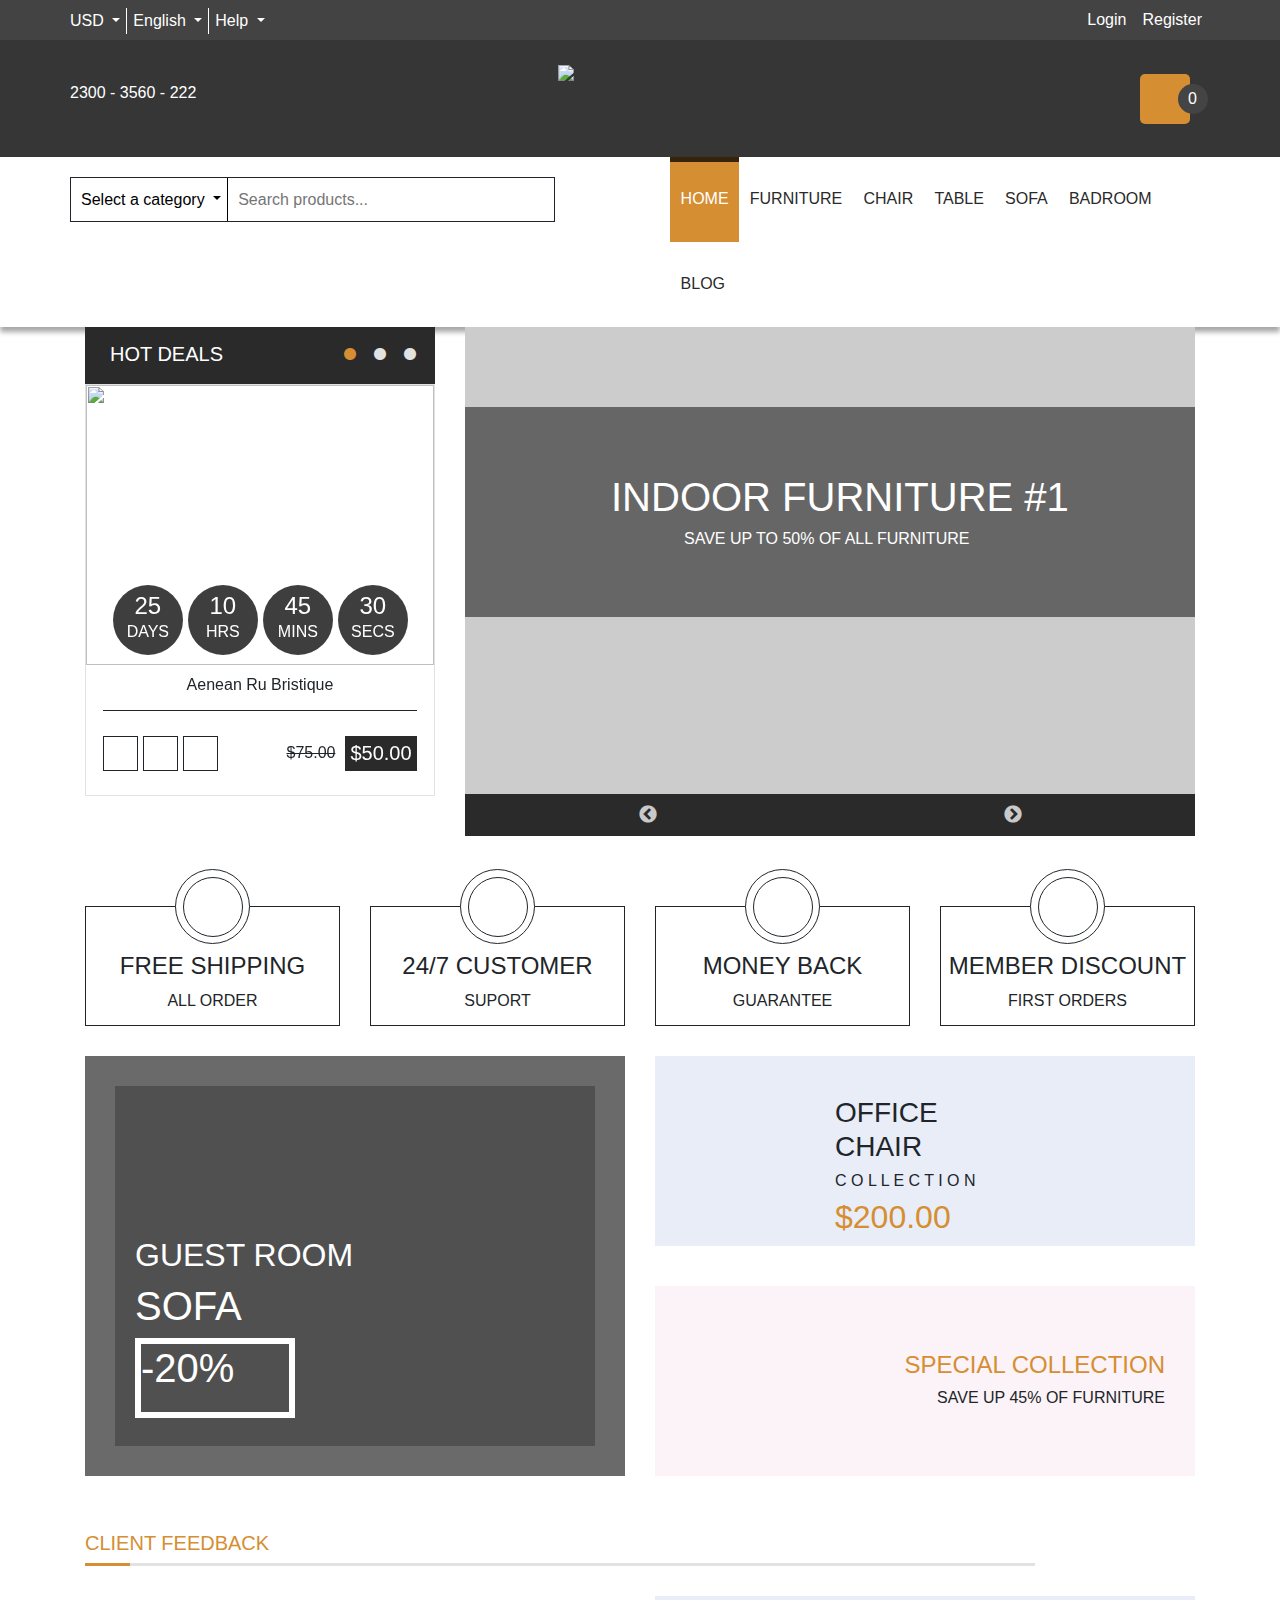
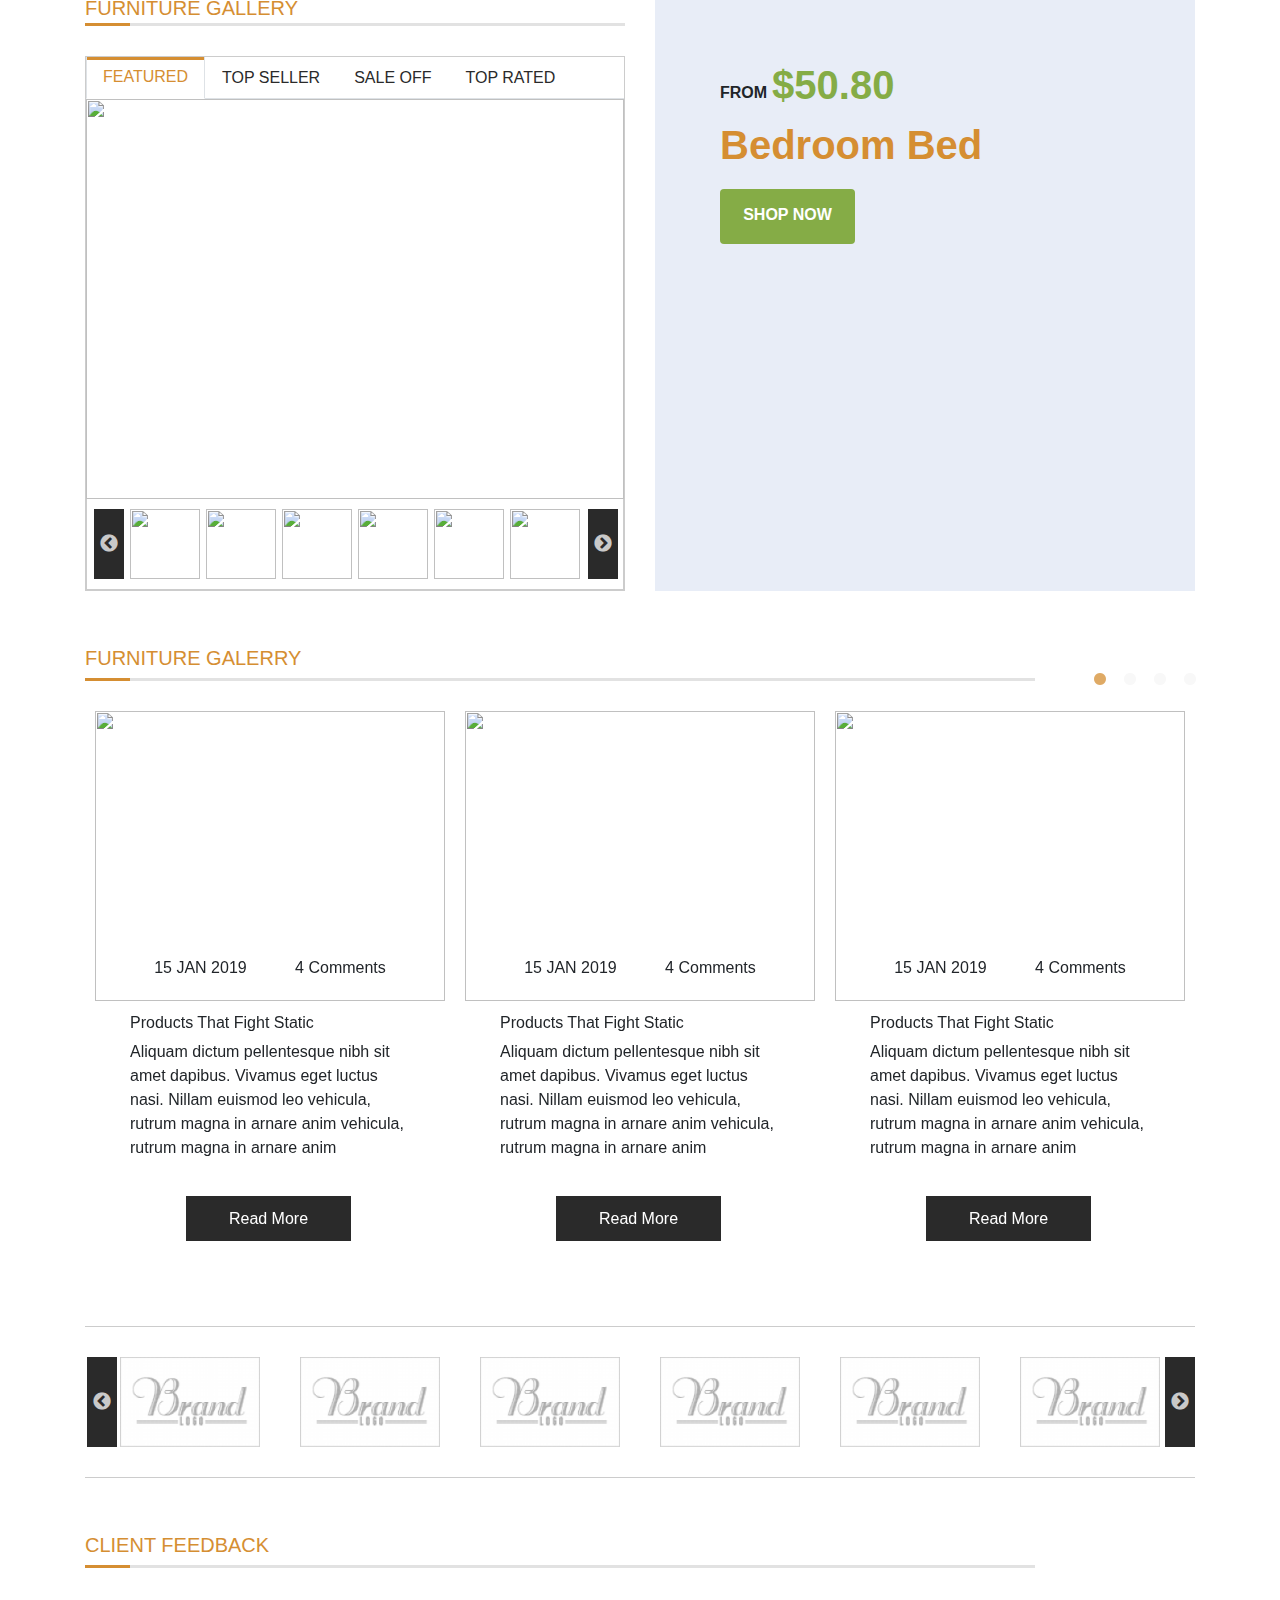
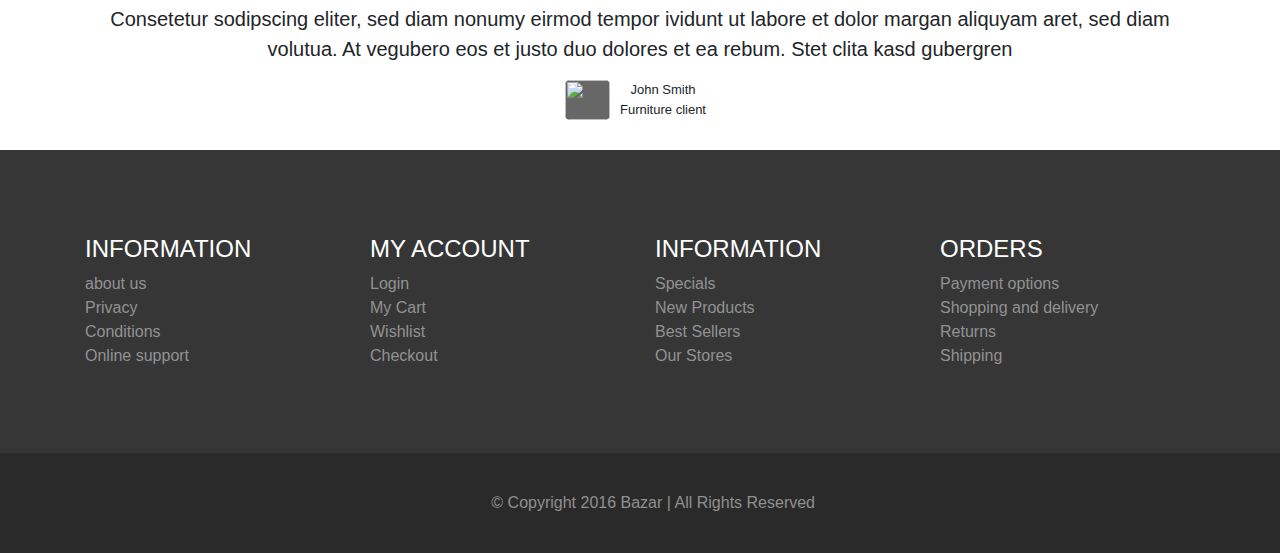
==== commit affdefb5: "Products details page list - Right-bar" ====
--- a/Home-page.html
+++ b/Home-page.html
@@ -168,7 +168,7 @@
                           </div>
                         </a>
       
-                        <a href="#">
+                        <a href="Products-details-page-list.html">
                           <div class="MenuItem col">
                               BADROOM
                             </div>
@@ -526,6 +526,20 @@
       </div>
     </div>
 
+  <!-- Line title -->
+  <div class="container">
+      <div class="row ">
+        <div class="Line-title col-lg-10">
+          <h5>CLIENT FEEDBACK</h5>
+  
+          <div class="Line-title-orange">
+            
+          </div>
+        </div>
+      </div>
+    </div>
+
+
 <!-- Furniture gellery -->
 
 <div class="container Furniture-gallery">
@@ -533,10 +547,10 @@
     <div class="Furniture-gallery-left col-lg-6">
 
         <div class="Furniture-gallery-text">
-            <h6>FURNITURE GALLERY</h6>
+            <h5>FURNITURE GALLERY</h5>
             <div class="Furniture-gallery-text-line-orange">
             </div>
-          </div>
+        </div>
 
       <div class="Furniture-gallery-left-container">
           <nav>
@@ -756,42 +770,40 @@
                             </div>
                     </div>
                   </div>
-                      
-
-              </div>
-
-            </div>
-
-      </div>
-
-      <div class="Furniture-gallery-left-slider">
-        <div class="Furniture-gallery-left-slider-image">
-          <img src="https://www.ikea.com/ms/ru_RU/img/seorange/20192/PE600360_divany.jpg">
-        </div>
-
-        <div class="Furniture-gallery-left-slider-image">
-          <img src="https://www.ikea.com/ms/ru_RU/img/seorange/20193/62_PE630033_lowres.jpg">
-        </div>
-
-        <div class="Furniture-gallery-left-slider-image">
-          <img src="https://www.ikea.com/ms/ru_RU/img/seorange/20192/kresla_PH152004.jpg">
-        </div>
-
-        <div class="Furniture-gallery-left-slider-image">
-          <img src="https://www.ikea.com/ms/ru_RU/img/seorange/20181/living_room/14_PE639482.jpg">
-        </div>
-
-        <div class="Furniture-gallery-left-slider-image">
-          <img src="https://www.ikea.com/ms/ru_RU/img/seorange/20193/62_PE630033_lowres.jpg">
-        </div>
-
-        <div class="Furniture-gallery-left-slider-image">
-          <img src="https://www.ikea.com/ms/ru_RU/img/seorange/20192/PE600360_divany.jpg">
-        </div>
-
-        <div class="Furniture-gallery-left-slider-image">
-          <img src="https://www.ikea.com/ms/ru_RU/img/seorange/20193/62_PE630033_lowres.jpg">
-        </div>
+              </div>
+
+            </div>
+
+            <div class="Furniture-gallery-left-slider">
+              <div class="Furniture-gallery-left-slider-image">
+                <img src="https://www.ikea.com/ms/ru_RU/img/seorange/20192/PE600360_divany.jpg">
+              </div>
+      
+              <div class="Furniture-gallery-left-slider-image">
+                <img src="https://www.ikea.com/ms/ru_RU/img/seorange/20193/62_PE630033_lowres.jpg">
+              </div>
+      
+              <div class="Furniture-gallery-left-slider-image">
+                <img src="https://www.ikea.com/ms/ru_RU/img/seorange/20192/kresla_PH152004.jpg">
+              </div>
+      
+              <div class="Furniture-gallery-left-slider-image">
+                <img src="https://www.ikea.com/ms/ru_RU/img/seorange/20181/living_room/14_PE639482.jpg">
+              </div>
+      
+              <div class="Furniture-gallery-left-slider-image">
+                <img src="https://www.ikea.com/ms/ru_RU/img/seorange/20193/62_PE630033_lowres.jpg">
+              </div>
+      
+              <div class="Furniture-gallery-left-slider-image">
+                <img src="https://www.ikea.com/ms/ru_RU/img/seorange/20192/PE600360_divany.jpg">
+              </div>
+      
+              <div class="Furniture-gallery-left-slider-image">
+                <img src="https://www.ikea.com/ms/ru_RU/img/seorange/20193/62_PE630033_lowres.jpg">
+              </div>
+            </div>
+
       </div>
     </div>
 
@@ -811,11 +823,23 @@
   </div>
 </div>
 
+    <!-- Line title -->
+  <div class="container">
+    <div class="row ">
+      <div class="Line-title col-lg-10">
+        <h5>FURNITURE GALERRY</h5>
+
+        <div class="Line-title-orange">
+          
+        </div>
+      </div>
+    </div>
+  </div>
     <!-- Blog slider -->
     <div class="container ">
      <div class="row">
-      <div class=" col-lg-12 col-sm-12">
-        <div class="Blog-slider">
+      <div class="col-lg-12 col-sm-12">
+        <div class="Blog-slider ">
         <div class="BlogOne">
           <div class="Blog-img">
             <img src="https://www.ikea.com/ru/ru/images/products/linnmon-aleks-stol-sinij__0721959_PE733433_S4.JPG">
@@ -951,6 +975,19 @@
       </div>  
   </div>
 
+    <!-- Line title -->
+    <div class="container">
+        <div class="row ">
+          <div class="Line-title col-lg-10">
+            <h5>CLIENT FEEDBACK</h5>
+    
+            <div class="Line-title-orange">
+              
+            </div>
+          </div>
+        </div>
+      </div>
+
     <!--Q U O T E-->
     <div class="container QuoteAll">
       <div class="QuoreImage col-12">
@@ -966,7 +1003,7 @@
       <div class=" col-12">
         <div class="Author">
         <div class="AuthorImage">
-
+          <img src="https://vignette.wikia.nocookie.net/stephenking/images/a/a0/Stephen_king-coming-to-boulder.jpg/revision/latest?cb=20170530002714">
         </div>
           
         <div class="AuthorImageText">
@@ -976,6 +1013,9 @@
         </div>
     </div>
     </div>
+
+    
+
     <!--F O O T E R-->
     <div class="BackgroundFooterTop">
         <div class="container"> 
@@ -1062,7 +1102,9 @@
       <script>
         $('.Blog-slider').slick({
           arrows: false,
-          slidesToShow: 3,responsive: [
+          slidesToShow: 3,
+          dots: true,
+          responsive: [
     {
       breakpoint: 1024,
       settings: {
--- a/Home-page.css
+++ b/Home-page.css
@@ -297,7 +297,7 @@
     padding-bottom: 0px !important;
 }
 
-.slick-dots {
+.Hot-deals-content-slider .slick-dots {
     width: 100px !important;
 }
 
@@ -809,27 +809,27 @@
 
 .Furniture-gallery-right-container{
     width: 100%;
-    height: 600px;
+    height: 595px;
     background-color: #e8edf7;
 }
 
 .Furniture-gallery-text{
     width: 100%;
     height: 30px;
-    border-bottom: 2px solid;
-    border-color:#cccccc;
-}
-
-.Furniture-gallery-text h6{
+    border-bottom: 3px solid;
+    border-color:#e2e2e2;
+}
+
+.Furniture-gallery-text h5{
     color: #d58e32;
 
 }
 
 .Furniture-gallery-text-line-orange{
-    margin-top: 1px;
     position: absolute;
-    width: 35px;
-    height: 2px;
+    width: 45px;
+    height: 3px;
+    margin-top: -5px;
     background-color: #d58e32;
 }
 
@@ -1128,6 +1128,26 @@
 	background-size: 200px 25px;
 	background-repeat: no-repeat;
 }
+
+@media only screen
+and (min-device-width: 320px)
+and (max-device-width: 480px) {
+	#FooterTop{
+        padding-top: 15px;
+    }
+
+    .FooterTopText{
+        padding-top: 25px;
+    }
+    
+    .FooterLeft{
+        text-align: center;
+    }
+
+    .FooterRight{
+        text-align: center;
+    }
+}
 /*B L O G*/
 .BlogOne{
     margin-top:30px;
@@ -1202,6 +1222,28 @@
     background-color: #d58e32;
     cursor: pointer;
     transition: 0.45s;
+}
+
+.Blog-slider .slick-dots li button:before{
+    font-size: 14px !important;
+    color: #e2e2e2 !important;
+}
+.Blog-slider .slick-dots li.slick-active button:before{
+    color: #d58e32 !important;
+}
+
+.Blog-slider  .slick-dots{
+    left: 88%;
+    top: -18px !important;
+    width: 15%;
+}
+
+@media only screen
+and (min-device-width: 320px)
+and (max-device-width: 480px) {
+    .Blog-slider .slick-dots{
+        opacity: 0;
+    }
 }
 
 /*------ Slider logo brand ------*/
@@ -1278,8 +1320,7 @@
 .Author{
     display: flex;
     margin: 0 auto;
-    width: 15%;
-    height: 15%;
+    width: 150px;
 }
 
 .AuthorImage{
@@ -1289,6 +1330,13 @@
     border-radius: 5px;
 }
 
+.AuthorImage img{ 
+    
+    width: 45px;
+    height: 40px;
+    border-radius: 5px;
+}
+
 .AuthorImageText{
     padding-left: 10px;
 }
@@ -1299,4 +1347,25 @@
     margin: 0px;
 }
 
-
+/* Line title*/
+
+.Line-title{
+    padding-left: 0px;
+    margin-left: 15px;
+    margin-right: 15px;
+    margin-top: 55px;
+    width: 100%;
+    border-bottom: 3px solid #e2e2e2;
+}
+
+.Line-title h5{
+    color: #d58e32;
+}
+
+.Line-title-orange{
+    position: absolute;
+    border-bottom:  3px solid;
+    width: 45px;
+    border-color: #d58e32;
+}
+
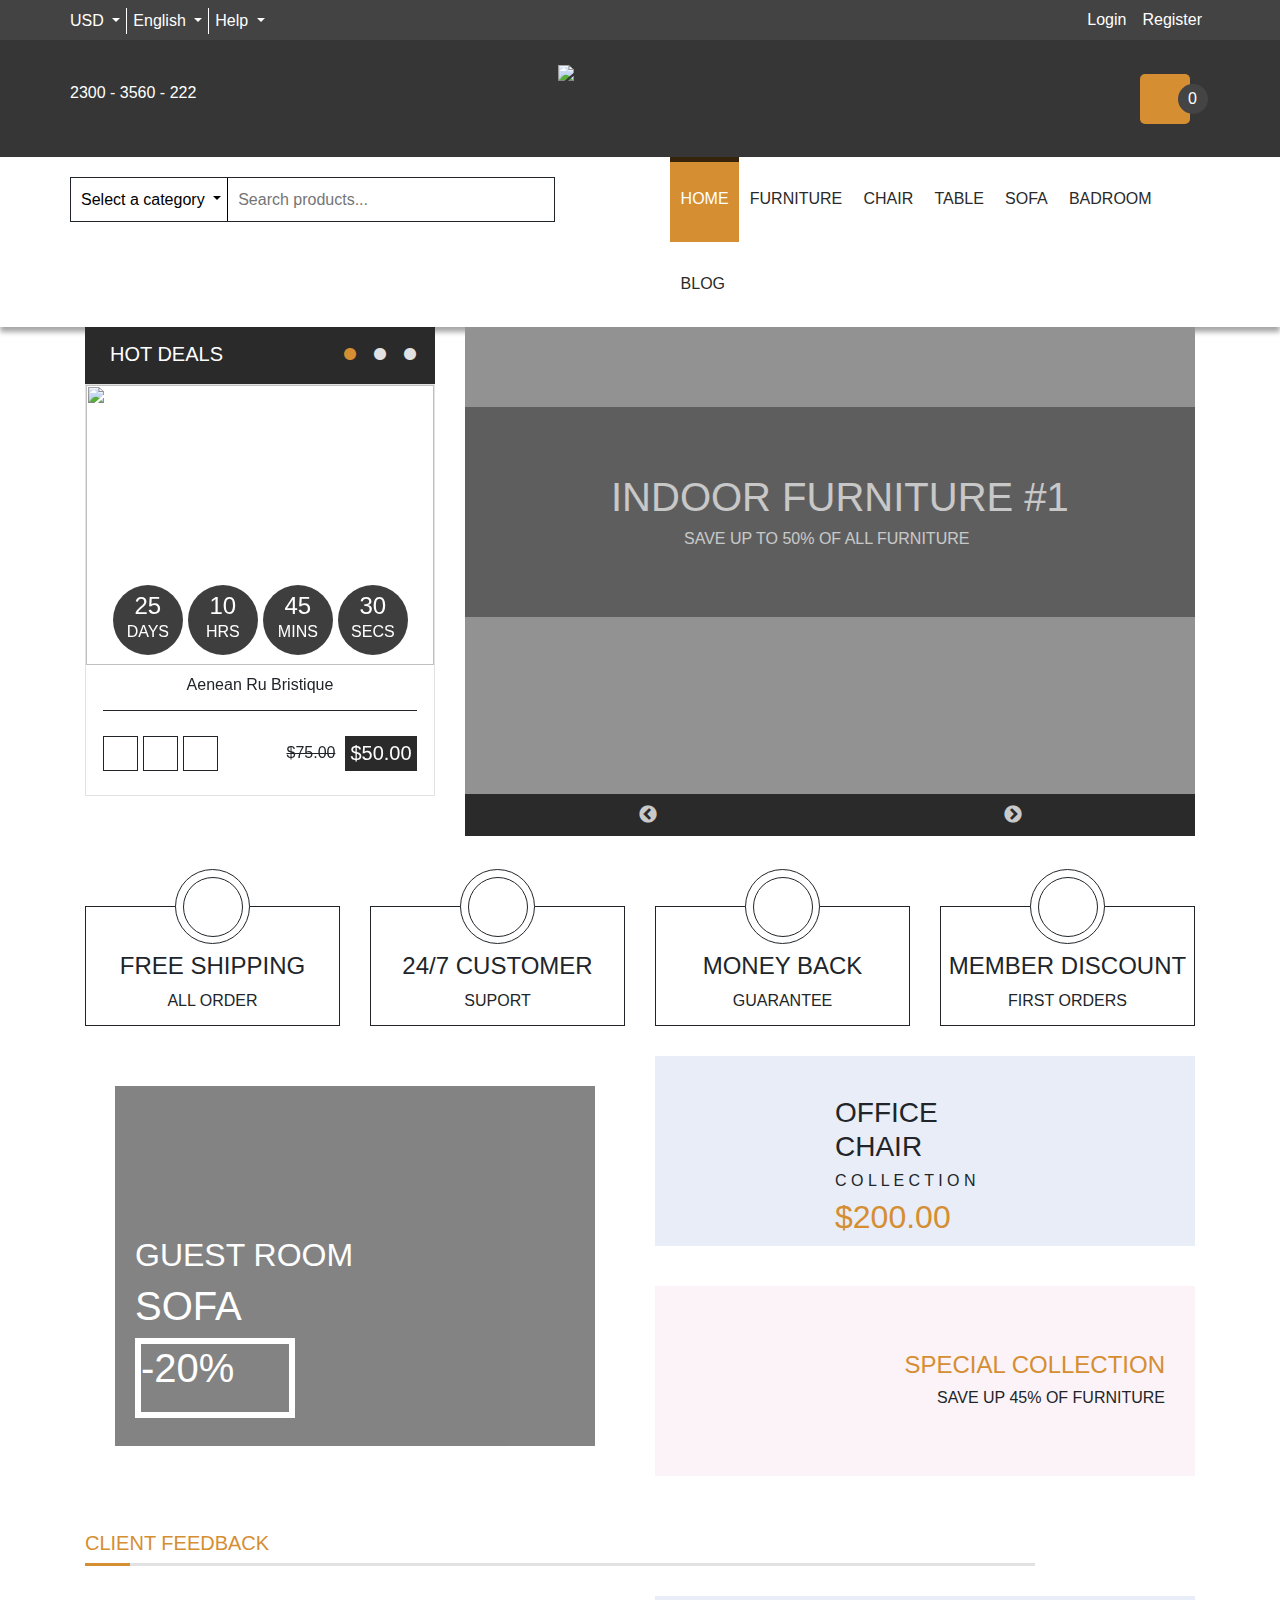
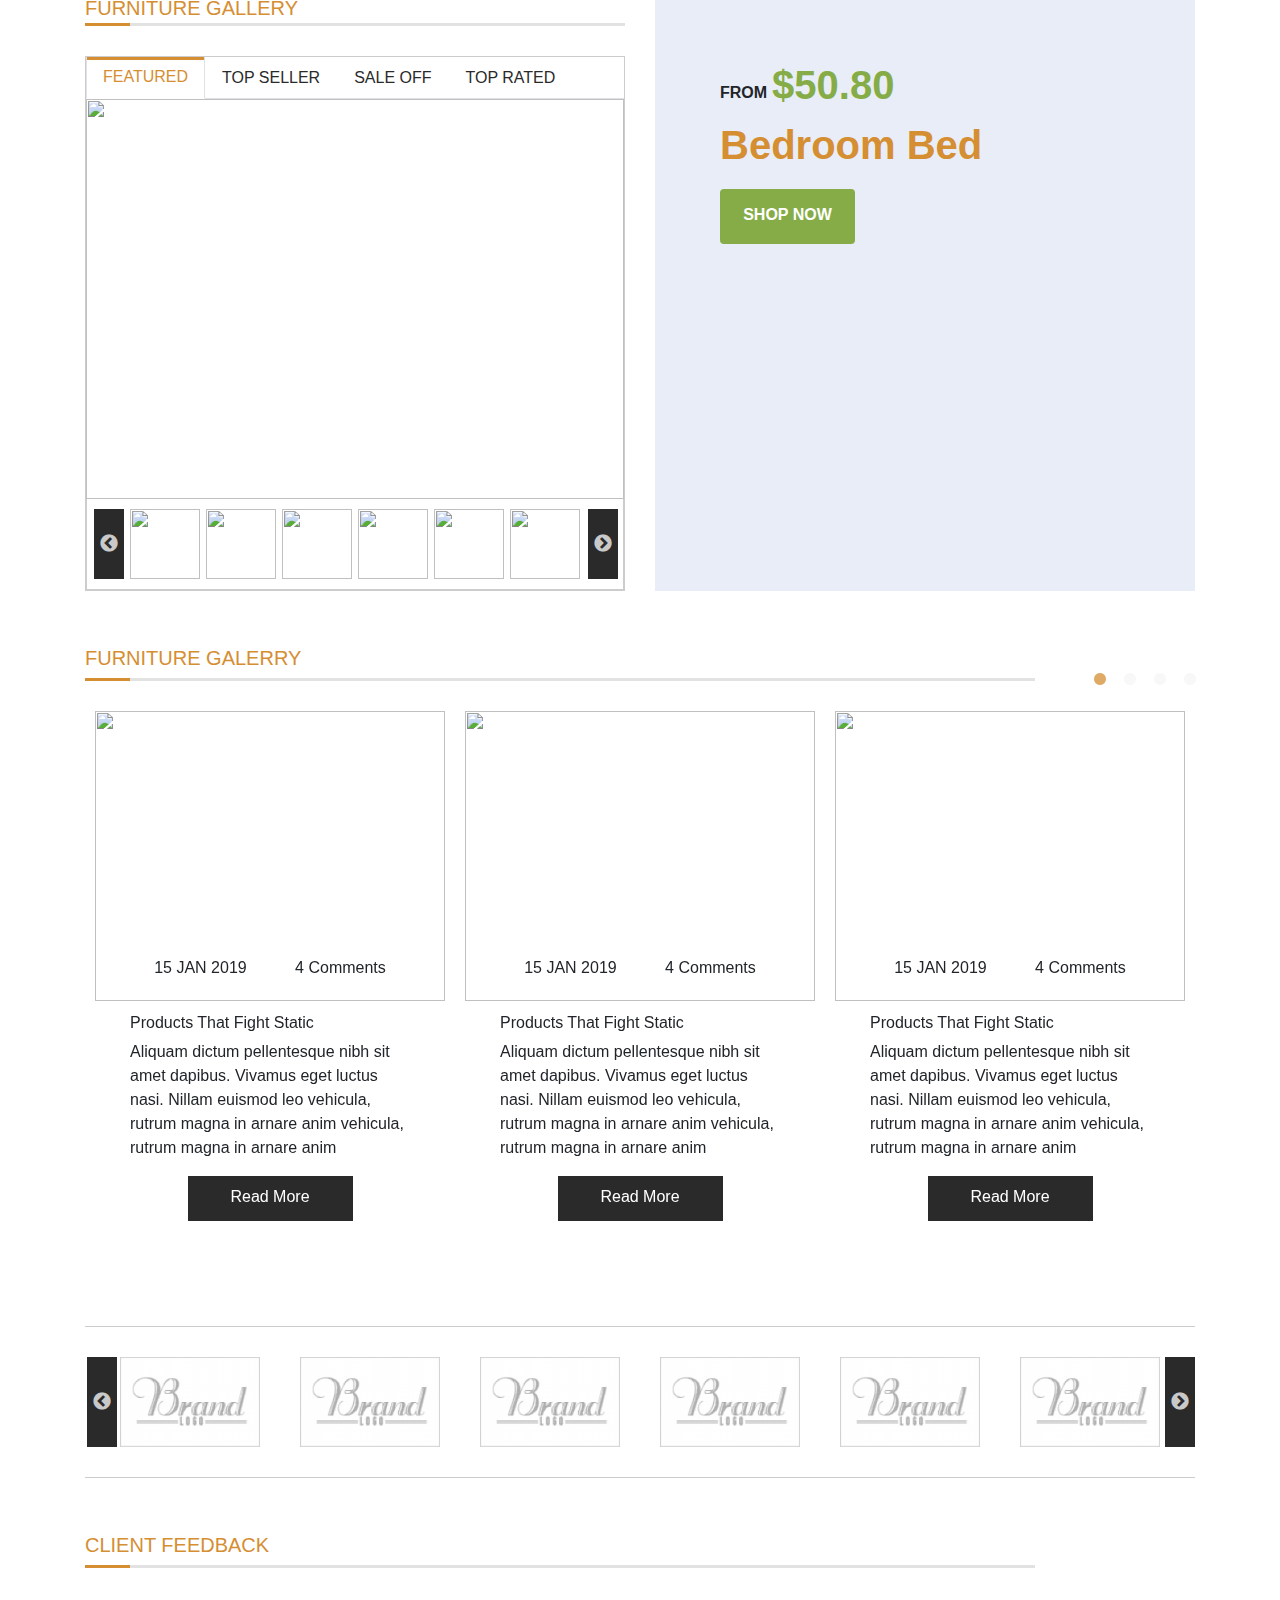
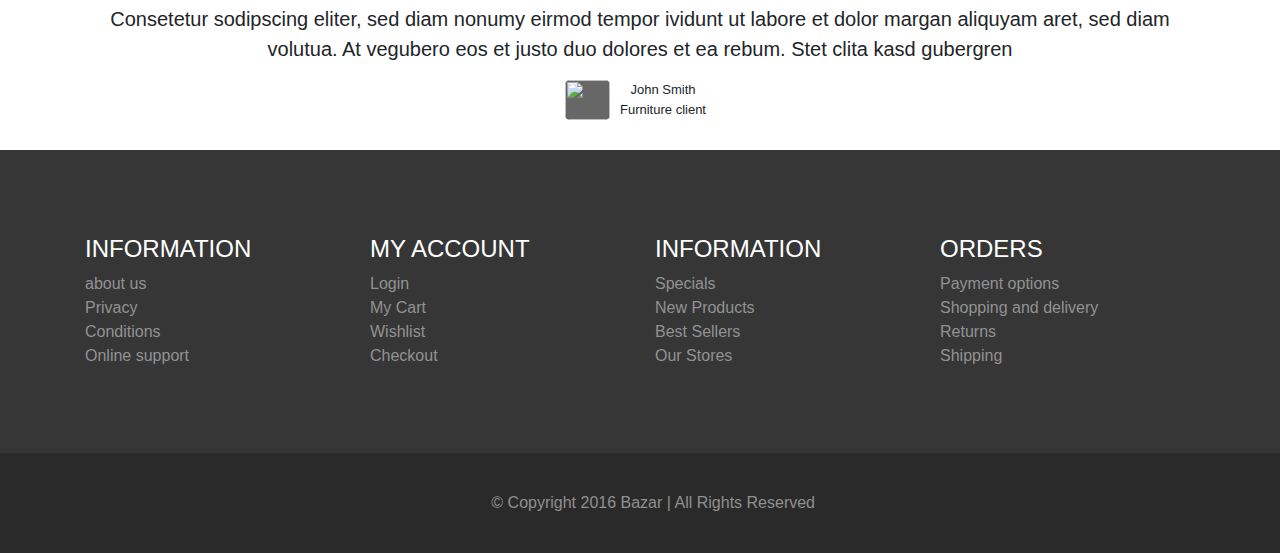
==== commit f1f64632: "Products details page grid plus modal" ====
--- a/Home-page.html
+++ b/Home-page.html
@@ -842,7 +842,7 @@
         <div class="Blog-slider ">
         <div class="BlogOne">
           <div class="Blog-img">
-            <img src="https://www.ikea.com/ru/ru/images/products/linnmon-aleks-stol-sinij__0721959_PE733433_S4.JPG">
+            <img src="https://img.huffingtonpost.com/asset/5c7435f220000096036eabba.jpeg?cache=uxNuezoUxE&ops=scalefit_720_noupscale">
           </div>
 
           <div class="BlogTextAll">
@@ -864,7 +864,7 @@
             </div>
 
             <div class="BlogButton">
-              <button>Read More</button>
+              Read More
             </div>
           </div>
         </div>
@@ -872,7 +872,7 @@
 
           <div class="BlogOne">
               <div class="Blog-img">
-                  <img src="https://www.ikea.com/ru/ru/images/products/linnmon-aleks-stol-sinij__0721959_PE733433_S4.JPG">
+                  <img src="https://mebelisto.bg/wp-content/uploads/2019/03/mid-century-living-room.jpg">
                 </div>
   
             <div class="BlogTextAll">
@@ -894,14 +894,14 @@
               </div>
   
               <div class="BlogButton">
-                <button>Read More</button>
+                Read More
               </div>
             </div>
           </div>
 
             <div class="BlogOne">
                 <div class="Blog-img">
-                    <img src="https://www.ikea.com/ru/ru/images/products/linnmon-aleks-stol-sinij__0721959_PE733433_S4.JPG">
+                    <img src="https://mondomebeli.com/tools-accept-00015789/scandinavian-design-showroom.jpg/">
                   </div>
     
               <div class="BlogTextAll">
@@ -923,14 +923,14 @@
                 </div>
     
                 <div class="BlogButton">
-                  <button>Read More</button>
+                  Read More
                 </div>
               </div>
             </div>
 
               <div class="BlogOne">
                   <div class="Blog-img">
-                      <img src="https://www.ikea.com/ru/ru/images/products/linnmon-aleks-stol-sinij__0721959_PE733433_S4.JPG">
+                      <img src="https://mebelisto.bg/wp-content/uploads/2019/03/mid-century-living-room.jpg">
                     </div>
       
                 <div class="BlogTextAll">
@@ -952,7 +952,7 @@
                   </div>
       
                   <div class="BlogButton">
-                    <button>Read More</button>
+                    Read More
                   </div>
                 </div>
               </div>
--- a/Home-page.css
+++ b/Home-page.css
@@ -109,6 +109,7 @@
 .BurgerMenu a {
     color:white !important;
 }
+
 /*---------------M E N U---------------*/
 .Category-and-search-all{
     padding: 0px;    
@@ -391,15 +392,18 @@
 .Slider-image{
     width: 500px;
     height: 467px !important;
-    background-color: #cccccc;
+    background-image: url(https://edge.thesofaandchair.co.uk/23/158881/2.jpg);
+    background-position: center;
+    background-size: cover;
     
 }
 
 .Slider-image-text{
     width: 100%;
     height: 210px;
-    background-color: #666666;
+    background-color: #2a2a2a;
     margin-top: 80px;
+    opacity: 0.50;
 }
 
 .Slider-image-text h1{
@@ -433,6 +437,7 @@
 }
 
 .Slider-image-text-button:hover{
+    opacity: 1;
     background-color: #d58e32;
     color: white;
     cursor: pointer;
@@ -532,7 +537,9 @@
 .AdOne{
     width: 100%;
     height: 420px;
-    background-color: #6a6a6a; 
+    background-image: url(https://cdn11.bigcommerce.com/s-1u1m3wn/images/stencil/1280x1280/products/2784/4127/emilio-grey-fabric-queen-bed-with-tufted-headboard-and-pullout-storage-lifestyle__53192.1520992748.jpg?c=2&imbypass=on);
+    background-position: center;
+    background-size: cover;
     padding-top:30px;
     padding-bottom: 30px;
     padding-left: 30px;
@@ -542,6 +549,7 @@
 .AdOneBackgroundGreen{
     width: 100%;
     height: 100%;
+    opacity: 0.70;
     background-color: #505050;
     padding-top:150px;
     padding-left: 20px;
@@ -550,7 +558,7 @@
 
 .AdOneBackgroundText{
     color: white;
-    
+
 }
 
 .AdOneBackgroundNumber{
@@ -1039,6 +1047,7 @@
 
     .Furniture-gallery-right-container-text{
         margin-top: 30px;
+        
     }
 
     .Furniture-gallery-left-container-image img{
@@ -1056,6 +1065,11 @@
     .Furniture-gallery-left-container a{
         font-size: 9.5px;
     }
+
+    .Furniture-gallery-right-container-text{
+        padding-left: 20px;
+    }
+    
 }
 
 
@@ -1206,19 +1220,18 @@
 }
 
 .BlogButton{
-    padding-top: 20px;
-    padding-left: 20%;
-}
-
-.BlogButton button{
+    text-align: center;
+    padding-top: 9px;
     height: 45px;
     width: 165px;
     background-color: #2a2a2a;
-    border:none;
-    color: white;
-}
-
-.BlogButton button:hover{
+    
+    color: white;
+    margin: 0 auto;
+   
+}
+
+.BlogButton:hover{
     background-color: #d58e32;
     cursor: pointer;
     transition: 0.45s;
